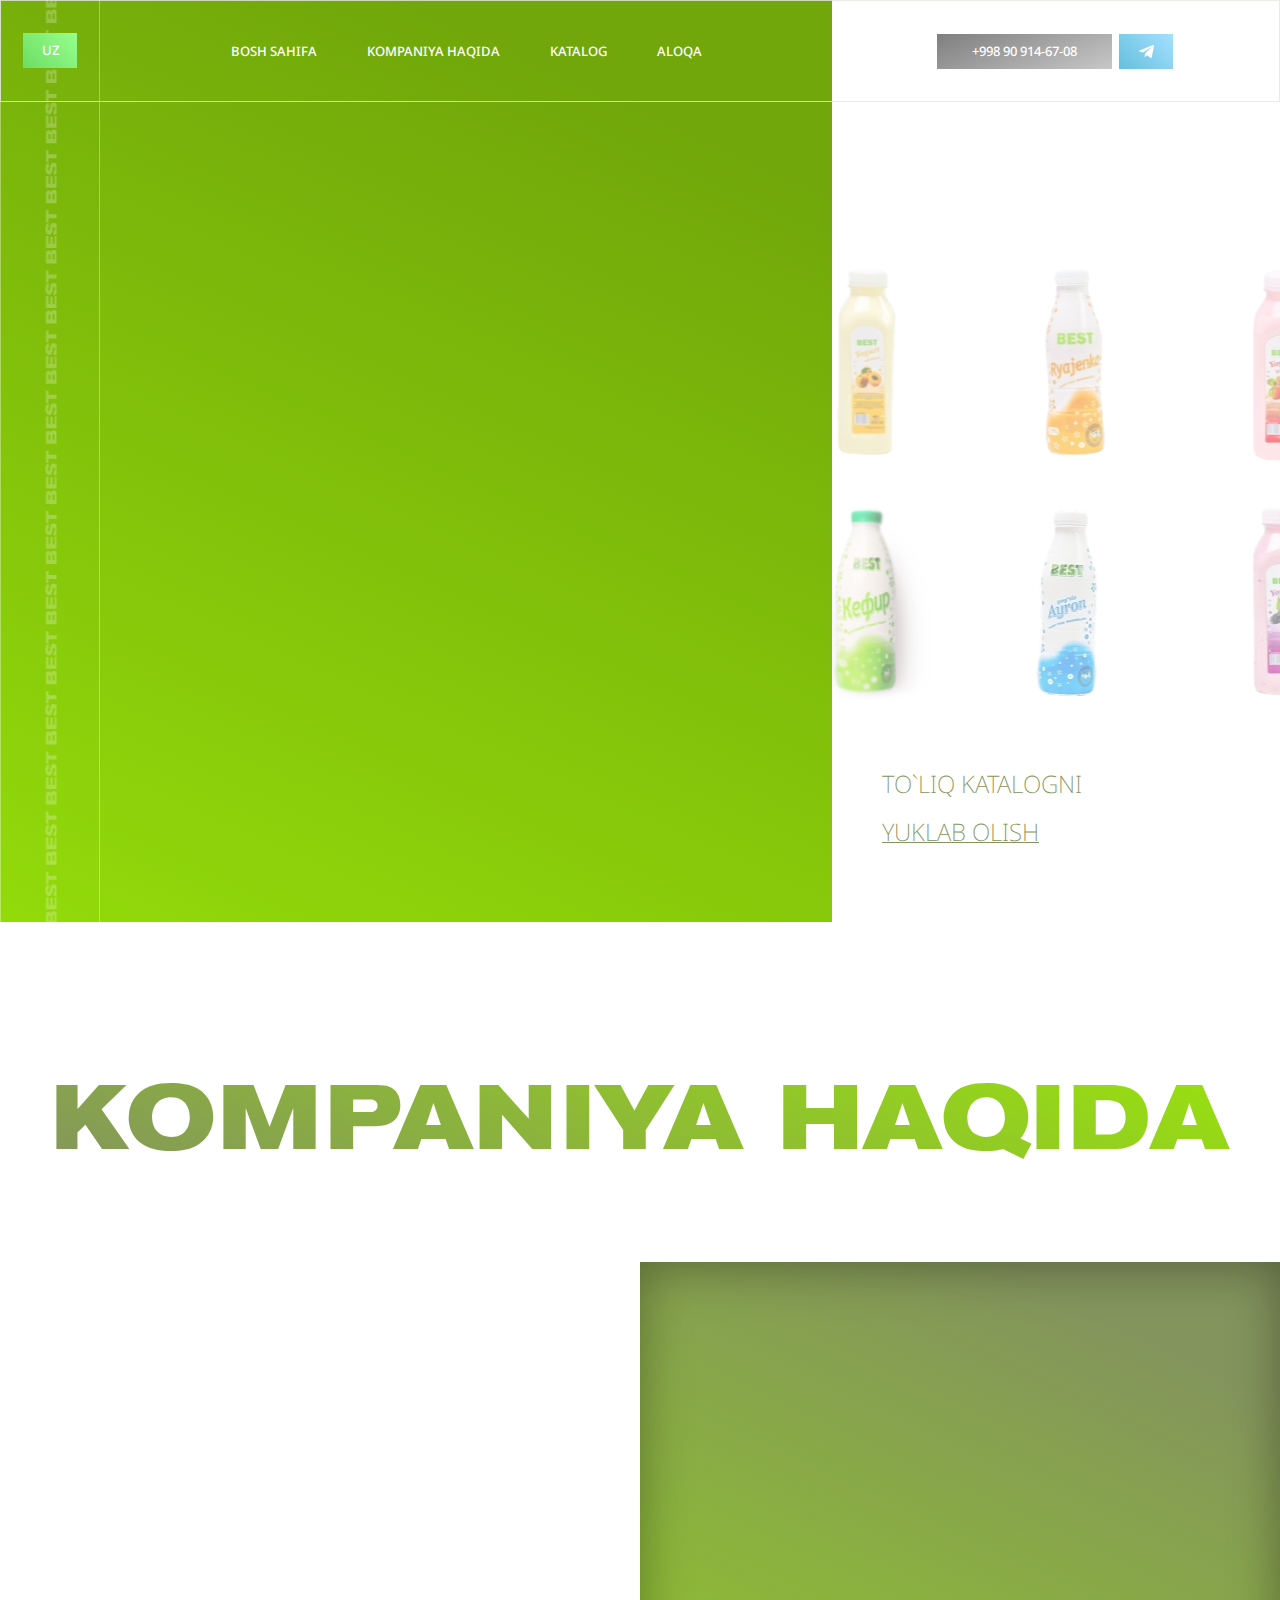
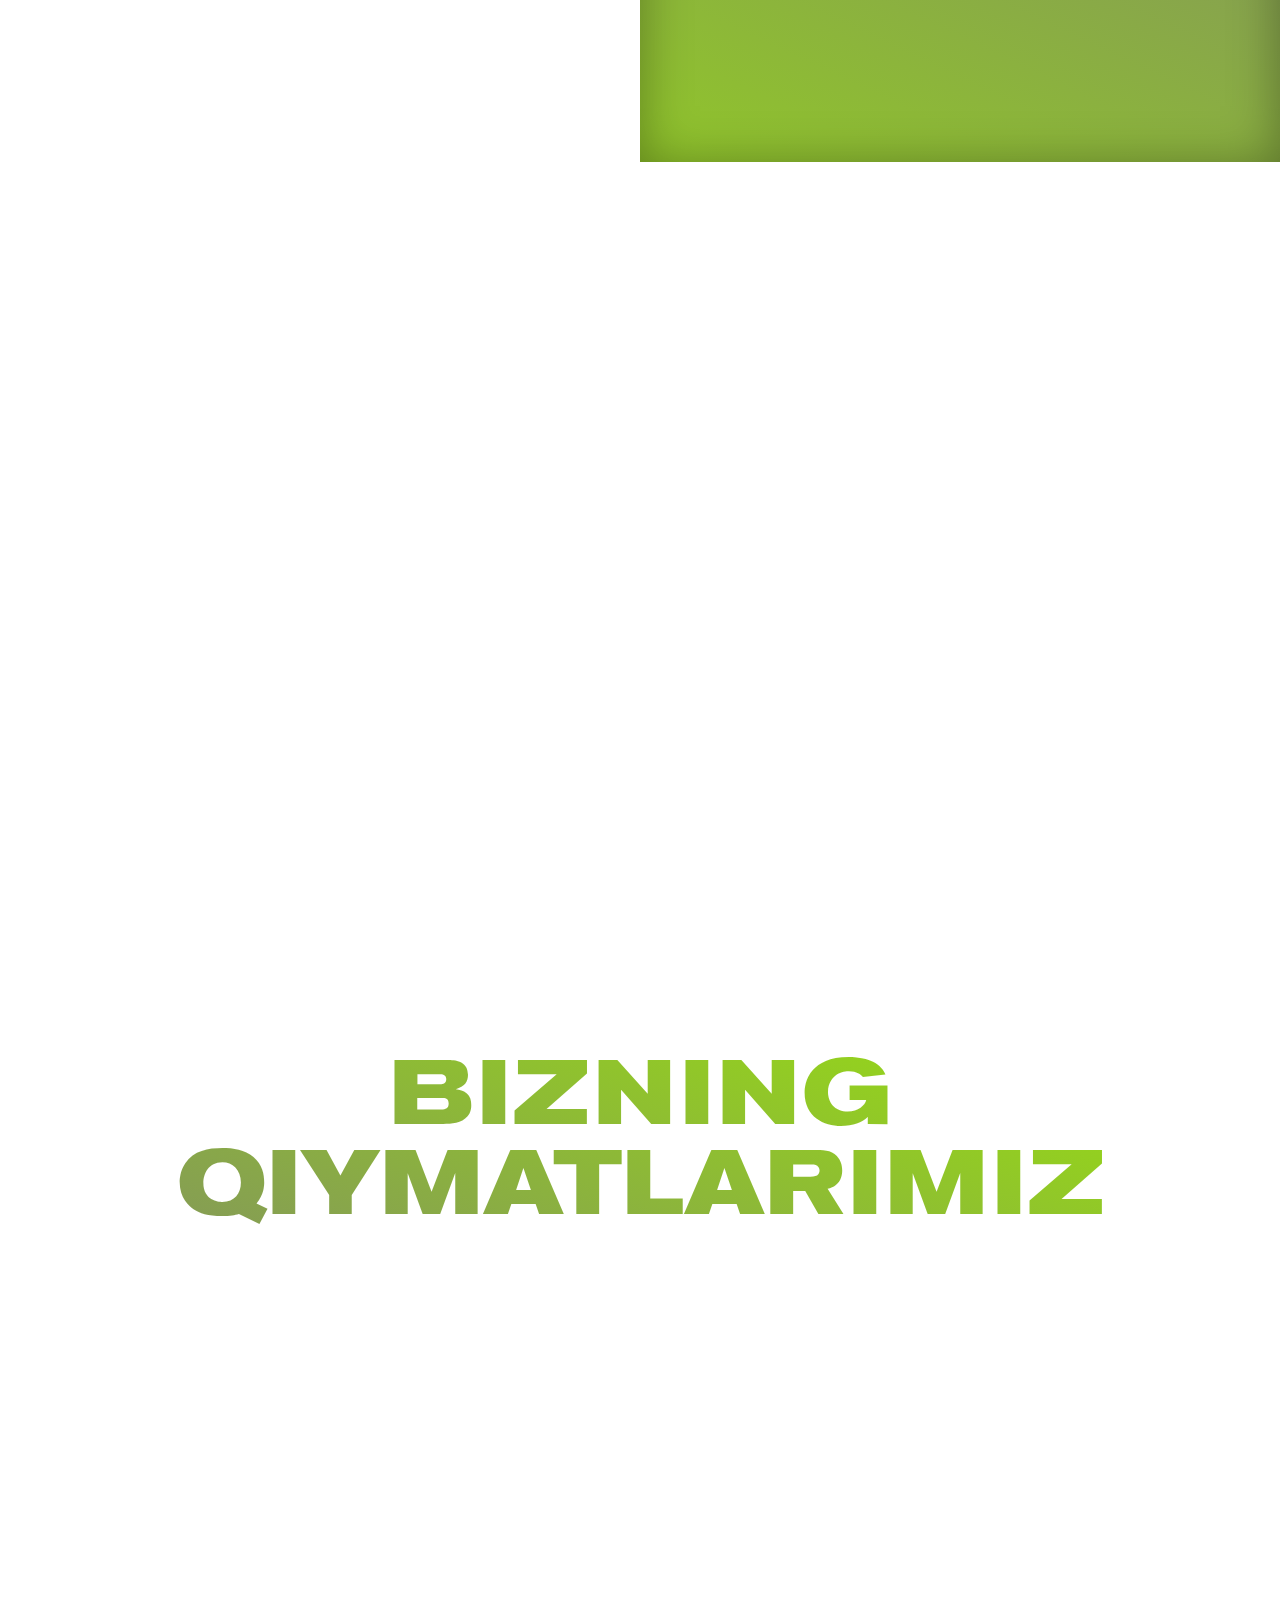
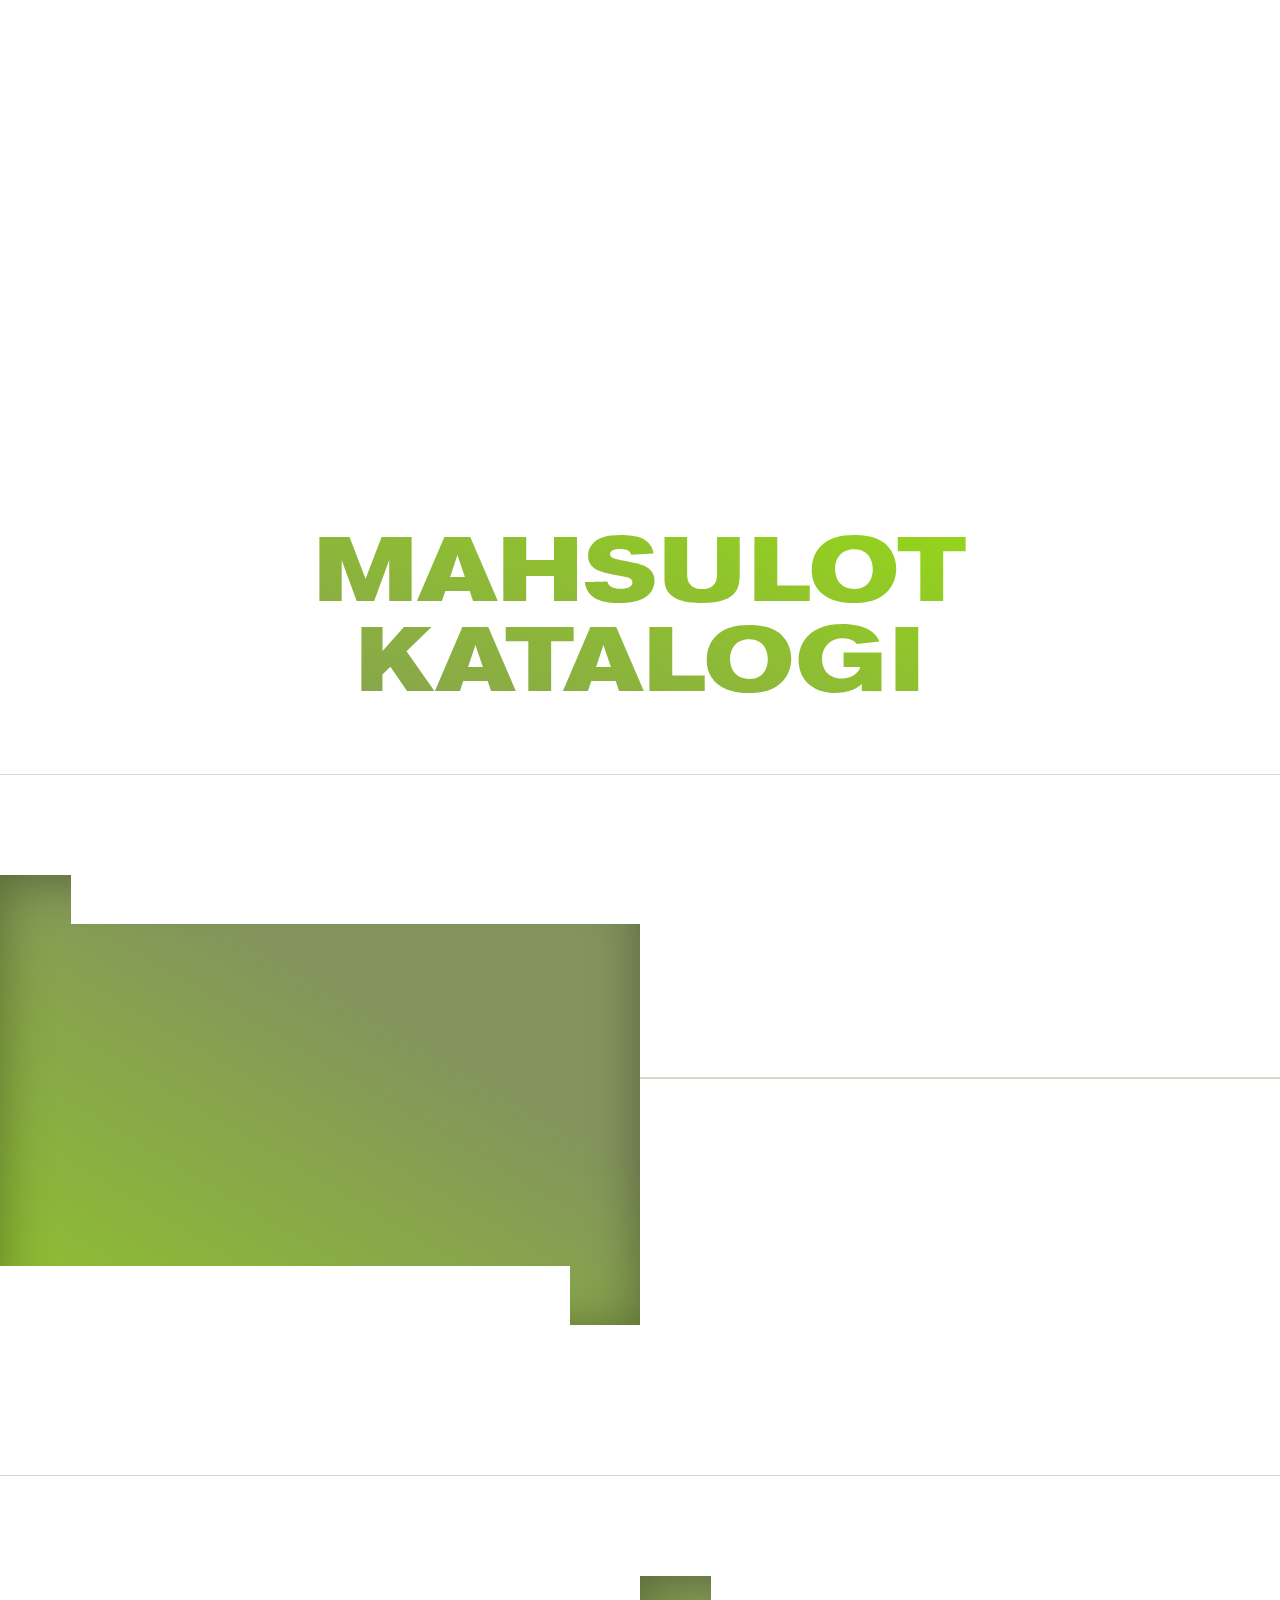
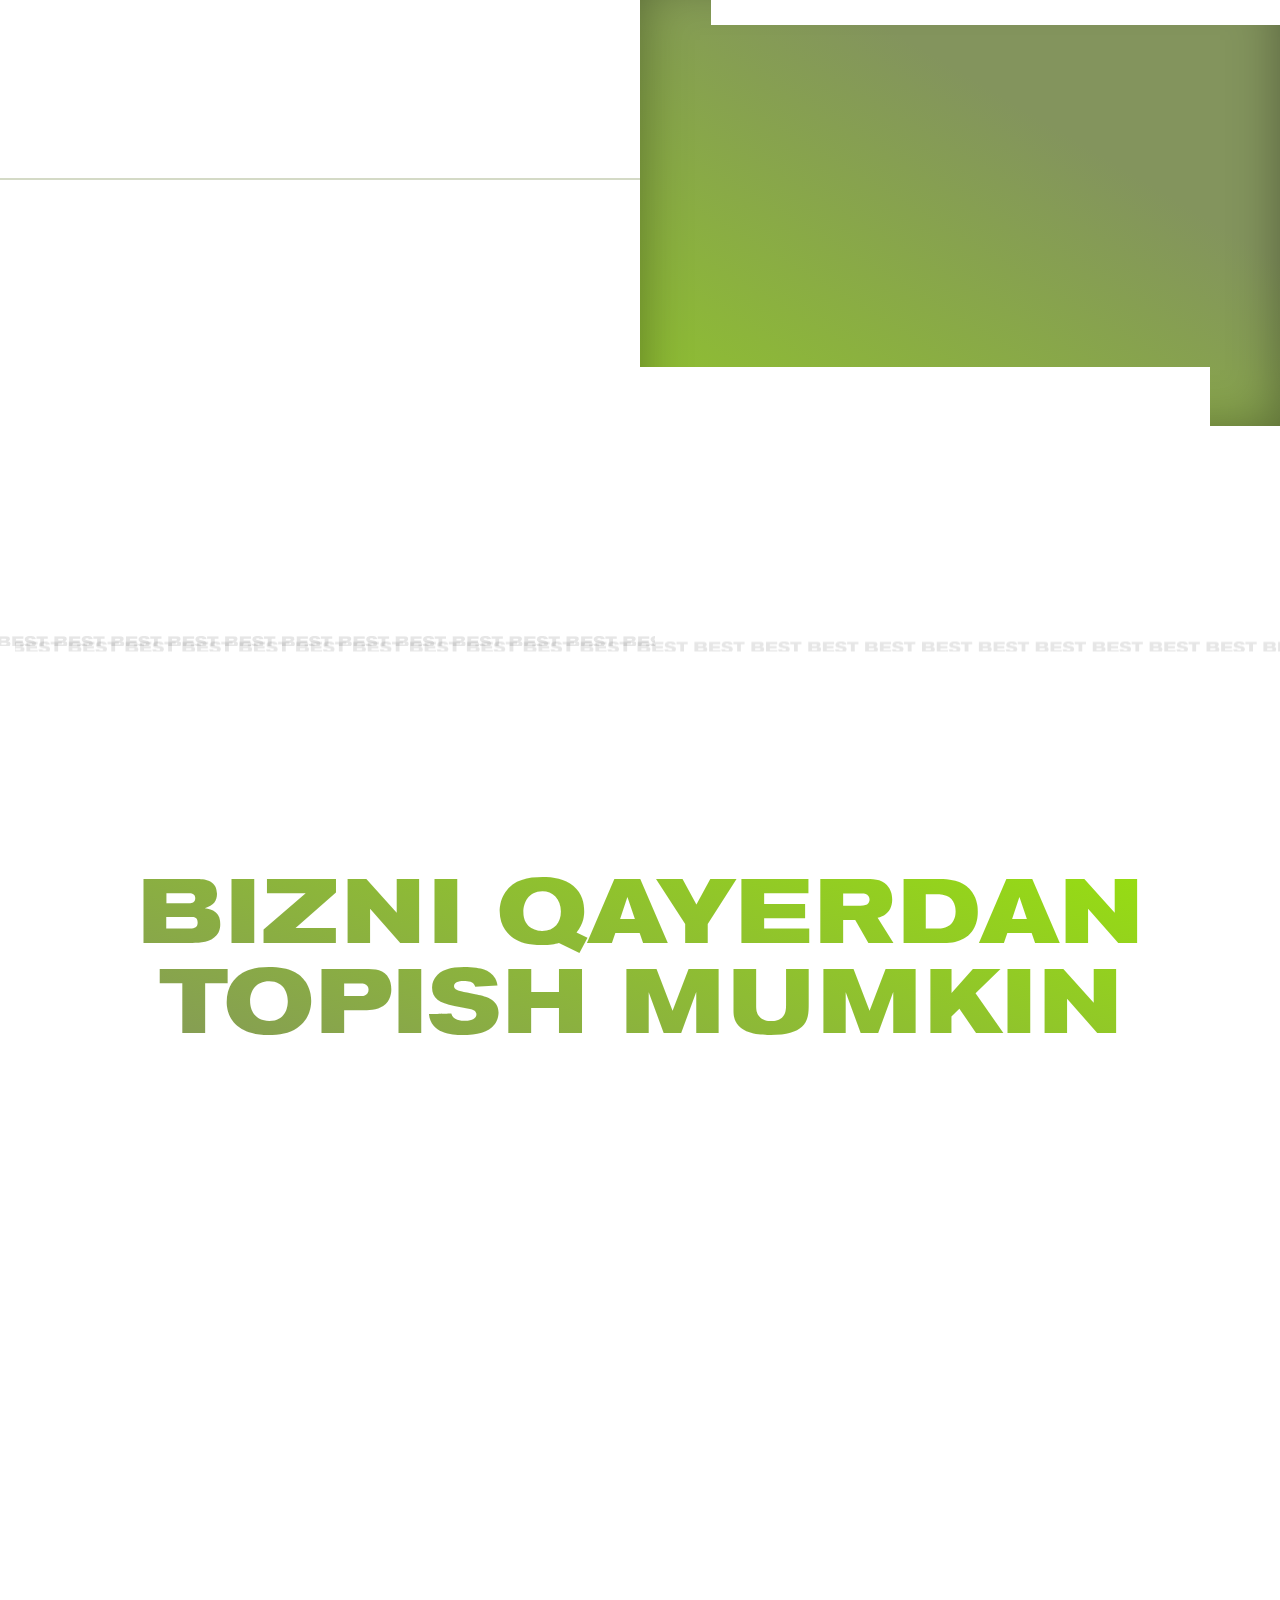
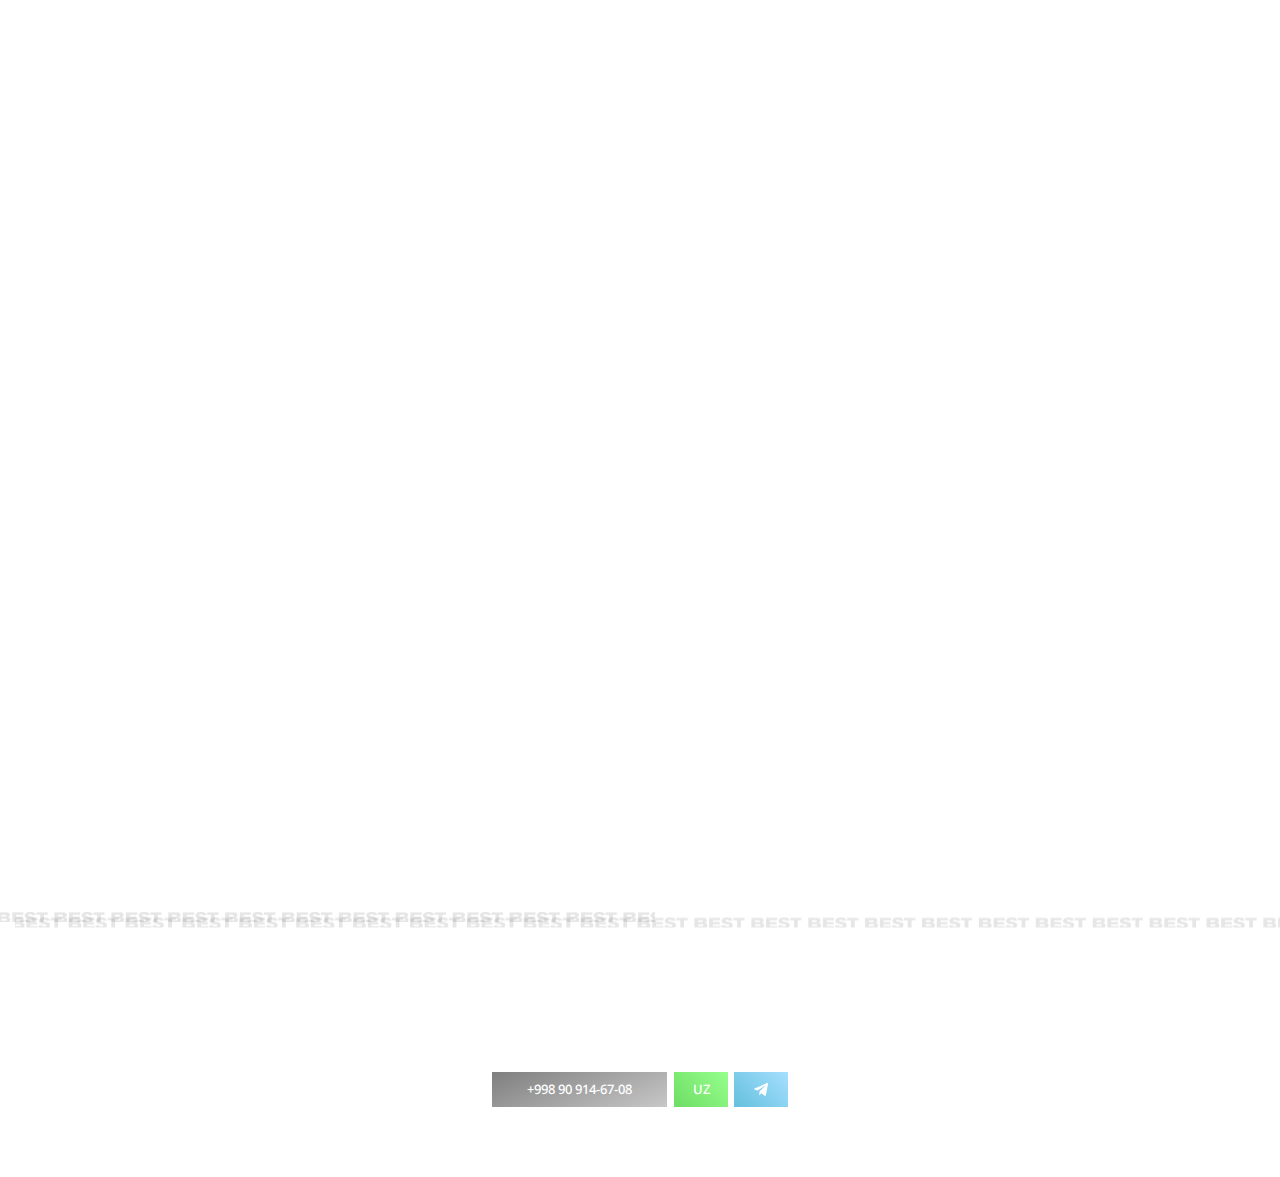
==== index-uz.html @ a8eed75e "feat: add complete project" ====
<!DOCTYPE html>
<html lang="en">

<head>
    <meta charset="UTF-8">
    <meta name="viewport" content="width=device-width, initial-scale=1.0">
    <title>Главная</title>
    <link rel="stylesheet" href="./styles/style.css">
</head>

<body>

    <main class="main">
        <div class="main-left"></div>
        <div class="main-right"></div>

        <div class="container">
            <div class="main__side">
                <div class="main__side-box">
                    <div class="main__side-img">
                    </div>
                    <div class="main__side-img second">
                    </div>
                </div>
            </div>
        </div>


        <header id="main" class="header">
            <div class="filter"></div>
            <div class="container">
                <div class="header-wrapper">
                    <div class="header__left">
                        <div class="header__logo">
                            <!-- <a href="#" class="header__logo-link">
                                <img src="./images/png/burger.png" alt="burger image">
                            </a> -->
                            <div class="header__lang">
                                <h4 class="header__lang-title">
                                    UZ
                                </h4>
                                <div class="header__lang-list">
                                    <a href="./index.html" class="header__lang-item">RU</a>
                                </div>
                            </div>
                        </div>
                        <nav class="nav desktop">
                            <ul class="nav__list">
                                <li class="nav__list-item">
                                    <a href="#main" class="nav__list-link">Bosh sahifa</a>
                                </li>
                                <li class="nav__list-item">
                                    <a href="#about" class="nav__list-link">Kompaniya haqida</a>
                                </li>
                                <li class="nav__list-item">
                                    <a href="#catalog" class="nav__list-link">Katalog</a>
                                </li>
                                <li class="nav__list-item">
                                    <a href="#contacts" class="nav__list-link">Aloqa</a>
                                </li>
                            </ul>
                        </nav>
                    </div>
                    <div class="nav__open">
                        <div class="nav__open-btn">
                            <div class="btn-elem"></div>
                        </div>
                    </div>
                    <div class="header__right">
                        <div class="nav__exit">
                            <div class="nav__exit-btn"></div>
                        </div>
                        <nav class="nav phone">
                            <ul class="nav__list">
                                <li class="nav__list-item">
                                    <a href="#main" class="nav__list-link">Bosh sahifa</a>
                                </li>
                                <li class="nav__list-item">
                                    <a href="#about" class="nav__list-link">Kompaniya haqida</a>
                                </li>
                                <li class="nav__list-item">
                                    <a href="#catalog" class="nav__list-link">Katalog</a>
                                </li>
                                <li class="nav__list-item">
                                    <a href="#contacts" class="nav__list-link">Aloqa</a>
                                </li>
                            </ul>
                        </nav>
                        <div class="header__contact">
                            <h4 class="header__contact-title">
                                SAVOLLARGA JAVOB TOPING
                            </h4>
                            <div class="header__contact-list">
                                <a href="tel:998909146708" class="header__contact-phone">
                                    +998 90 914-67-08
                                </a>
                                <div class="header__contact-box">
                                    <a href="#" class="header__social">
                                        <img src="./images/svg/tg.svg" alt="telegram icon">
                                    </a>
                                </div>
                            </div>
                        </div>

                    </div>
                </div>
            </div>
        </header>

        <div class="main-wrapper">
            <div class="main__left">
                <h3 class="main__left-subtitle">
                    <p>
                        BEST
                    </p>
                </h3>
                <h2 class="main__left-title">
                    <p>
                        КЕФИР
                    </p>
                </h2>

                <div class="main__box left">
                    <div class="main__features">
                        <div class="main__features-item">
                            <div class="main__features-inner">
                                <div class="main__time">
                                    <div class="main__time-box">
                                        <div class="main__time-text">72</div>
                                        <div class="main__time-title">
                                            hour
                                            <span>
                                                <img src="images/png/tick.png" alt="tick icon">
                                            </span>
                                        </div>
                                    </div>
                                    <div class="main__time-subtitle">
                                        Yaroqlik muddati
                                    </div>
                                </div>
                            </div>
                        </div>
                        <div class="main__features-item">
                            <div class="main__features-inner">
                                <div class="main__quality">
                                    <div class="main__quality-img">
                                        <img src="./images/png/halal.png" alt="halal image">
                                    </div>
                                    <div class="main__quality-title">
                                        Xalqaro standard
                                    </div>
                                </div>
                            </div>
                        </div>
                    </div>
                    <div class="main__box-title">
                        TABIY
                        TOG' MAHSULOTI
                    </div>
                </div>

                <div class="main__left-text">
                    Mahsulot tarkibi: pasterizatsiyalangan sut, sut kukuni, qaymoq, xamirturush. Yaroqlilik muddati 5
                    kun
                    harorat 4±2 º
                </div>
                <div class="main__left-btn btn">
                    <a href="#catalog" class="btn-inner">
                        Katalogga o'tish
                    </a>
                    <div class="btn-text">
                        Mahsulotlarimiz
                        to'liq katalogini
                        ko`ring
                    </div>
                </div>
            </div>
            <div class="main__right">
                <div class="right__btn">
                    <div class="right__btn-box">
                        <div class="right__btn-circle">
                            <img draggable="false" src="./images/png/cicrle-text.png" alt="cicrle-text">
                        </div>
                        <a href="#" class="right__btn-inner">
                            <div class="right__btn-play">
                                <img draggable="false" src="./images/png/play.png" alt="play btn">
                            </div>
                        </a>
                    </div>
                    <div class="right__btn-text">
                        Mahsulot haqida video ko`ring
                    </div>
                </div>
                <div class="main__box">
                    <div class="main__features">
                        <div class="main__features-item">
                            <div class="main__features-inner">
                                <div class="main__time">
                                    <div class="main__time-box">
                                        <div class="main__time-text">72</div>
                                        <div class="main__time-title">
                                            hour
                                            <span>
                                                <img src="images/png/tick.png" alt="tick icon">
                                            </span>
                                        </div>
                                    </div>
                                    <div class="main__time-subtitle">
                                        Yaroqlik muddati
                                    </div>
                                </div>
                            </div>
                        </div>
                        <div class="main__features-item">
                            <div class="main__features-inner">
                                <div class="main__quality">
                                    <div class="main__quality-img">
                                        <img src="./images/png/halal.png" alt="halal image">
                                    </div>
                                    <div class="main__quality-title">
                                        Xalqaro standard
                                    </div>
                                </div>
                            </div>
                        </div>
                    </div>
                    <div class="main__box-title">
                        TABIY
                        TOG' MAHSULOTI
                    </div>
                    <div class="main__center">
                        <div class="main__center-box">
                            <div class="main__center-image">
                                <img src="./images/png/center.png" alt="product image">
                            </div>
                        </div>
                    </div>
                </div>
                <div class="main__right-download">
                    TO`LIQ KATALOGNI
                    <a href="#">YUKLAB OLISH</a>
                </div>
            </div>
            <div class="main__center phone">
                <div class="main__center-box">
                    <div class="main__center-image">
                        <img src="./images/png/center.png" alt="product image">
                    </div>
                </div>
            </div>
        </div>
    </main>

    <section id="about" class="about">
        <h2 class="about-title title"> KOMPANIYA HAQIDA</h2>

        <div class="container">
            <div class="article">
                <div class="article__text">
                    <p class="article__text-title reveal-left">
                        Lorem Ipsum is simply dummy text of the printing and typesetting industry. Lorem Ipsum has been
                        the
                        industry's standard dummy text ever since the 1500s Lorem Ipsum is simply dummy text of the
                        printing
                        and
                        typesetting industry. Lorem Ipsum has been the
                    </p>
                </div>
                <div class="article__box">
                    <h3 class="article__box-text reveal-right">
                        10+ YIL
                        <span>BOZORDA</span>
                    </h3>
                </div>
            </div>
            <div class="gallery">
                <div class="gallery__box">
                    <div class="card gallery__box-img">
                        <img src="./images/product/8.jpg" alt="gallery image">
                    </div>
                    <div class="card gallery__box-img">
                        <img src="./images/product/16.jpg" alt="gallery image">
                    </div>
                    <div class="card gallery__box-img">
                        <img src="./images/product/14.jpg" alt="gallery image">
                    </div>
                </div>
                <div class="gallery__box second">

                    <div class="card gallery__box-img">
                        <img src="./images/product/4.jpg" alt="gallery image">
                    </div>
                    <div class="card gallery__box-img">
                        <img src="./images/product/17.jpg" alt="gallery image">
                    </div>
                    <div class="card gallery__box-img">
                        <img src="./images/product/6.jpg" alt="gallery image">
                    </div>
                </div>
            </div>
        </div>
    </section>

    <section id="features" class="features">
        <h2 class="features-title title">
            BIZNING
            <span>QIYMATLARIMIZ</span>
        </h2>
        <div class="container">
            <div class="features__box">
                <div class="features__box-item card reveal-bottom">
                    <div class="features__box-img">
                        <img src="./images/svg/guard.svg" alt="guard">
                    </div>
                    <div class="features__box-text">
                        Lorem Ipsum is simply dummy text of the printing and typesetting industry. Lorem Ipsum has been
                        the industry's standard dummy text ever since the 1500s
                    </div>
                </div>
                <div class="features__box-item card reveal-bottom">
                    <div class="features__box-img">
                        <img src="./images/svg/guard.svg" alt="guard">
                    </div>
                    <div class="features__box-text">
                        Lorem Ipsum is simply dummy text of the printing and typesetting industry. Lorem Ipsum has been
                        the industry's standard dummy text ever since the 1500s
                    </div>
                </div>
                <div class="features__box-item card reveal-bottom">
                    <div class="features__box-img">
                        <img src="./images/svg/guard.svg" alt="guard">
                    </div>
                    <div class="features__box-text">
                        Lorem Ipsum is simply dummy text of the printing and typesetting industry. Lorem Ipsum has been
                        the industry's standard dummy text ever since the 1500s
                    </div>
                </div>
            </div>
        </div>
    </section>

    <section id="catalog" class="catalog">
        <h2 class="catalog-title title">
            MAHSULOT
            <span>KATALOGI</span>
        </h2>
        <div class="catalog-container">
            <div class="catalog-wrapper">
                <div class="container">
                    <div class="catalog__box">
                        <div class="catalog__box-img second">
                            <div class="catalog__box-block reveal-left">
                                <img draggable="false" src="./images/png/product3.png" alt="products">
                            </div>
                        </div>
                        <div class="catalog__box-article">
                            <div class="catalog__box-inner">
                                <h3 class="catalog__box-subtitle reveal-right second">
                                    BEST
                                </h3>
                                <h2 class="catalog__box-title reveal-right second">
                                    AYRON
                                </h2>
                                <div class="catalog__box-line"></div>
                                <p class="catalog__box-text reveal-right">
                                    Mahsulot tarkibi: pasterizatsiyalangan sut, sut kukuni, qaymoq, xamirturush. Muddati
                                    4±2ºS haroratda 5 kun saqlash
                                </p>
                            </div>
                        </div>
                    </div>
                </div>
            </div>
            <div class="catalog-wrapper">
                <div class="container">
                    <div class="catalog__box second">
                        <div class="catalog__box-article">
                            <div class="catalog__box-inner">
                                <h3 class="catalog__box-subtitle reveal-left">
                                    BEST
                                </h3>
                                <h2 class="catalog__box-title reveal-left">
                                    КЕФИР
                                </h2>
                                <div class="catalog__box-line"></div>
                                <p class="catalog__box-text reveal-left">
                                    Mahsulot tarkibi: pasterizatsiyalangan sut, sut kukuni, qaymoq, xamirturush.
                                    Yaroqlilik muddati 5 kun
                                    harorat 4±2 º
                                </p>
                            </div>
                        </div>
                        <div class="catalog__box-img">
                            <div class="catalog__box-block reveal-right">
                                <img draggable="false" src="./images/png/product2.png" alt="products">
                            </div>
                        </div>
                    </div>
                </div>
            </div>
        </div>


    </section>

    <div class="contact">
        <div class="container">
            <div class="contact-btn btn reveal-bottom card">
                <a href="#" class="btn-inner">
                    ISHONCHLI ALOQA
                </a>
                <div class="btn-text">
                    Savollaringizga
                    <span> javob toping</span>
                </div>
            </div>
            <div class="contact__center">
                <div class="contact__center-img"></div>
                <div class="contact__center-img second"></div>
            </div>
        </div>
    </div>

    <section class="location" id="location">
        <h2 class="location-title title">
            BIZNI QAYERDAN
            <span>TOPISH MUMKIN</span>
        </h2>
        <div class="container">
            <div class="location__box">
                <div class="location__box-item reveal-bottom card">
                    <div class="location__box-img">
                        <img src="./images/location.jpg" alt="location">
                    </div>
                    <div class="location__box-title">
                        <span>KORZINKA</span>
                        DO`KONLAR TARMOG`I
                    </div>
                </div>
                <div class="location__box-item reveal-bottom card">
                    <div class="location__box-img">
                        <img src="./images/location.jpg" alt="location">
                    </div>
                    <div class="location__box-title">
                        <span> MAGNUM</span>
                        DO`KONLAR TARMOG`I
                    </div>
                </div>
                <div class="location__box-item reveal-bottom card">
                    <div class="location__box-img">
                        <img src="./images/location.jpg" alt="location">
                    </div>
                    <div class="location__box-title">
                        <span>B1</span>
                        DO`KONLAR TARMOG`I
                    </div>
                </div>
            </div>
        </div>
    </section>

    <div class="contact">
        <div class="container">
            <div class="contact-btn btn reveal-bottom card">
                <a href="#" class="btn-inner">
                    ISHONCHLI ALOQA
                </a>
                <div class="btn-text">
                    Savollaringizga
                    <span> javob toping</span>
                </div>
            </div>
            <div class="contact__center">
                <div class="contact__center-img"></div>
                <div class="contact__center-img second"></div>
            </div>
        </div>
    </div>


    <footer class="footer" id="footer">
        <div class="container">
            <div class="footer__contact">
                <h4 class="footer__contact-title">
                    ЗВОНИТЕ ПО ЛЮБЫМ ВОПРОСАМ
                </h4>
                <div class="footer__contact-list">
                    <a href="tel:998909146708" class="footer__contact-phone">
                        +998 90 914-67-08
                    </a>
                    <div class="footer__contact-box">
                        <div class="footer__lang">
                            <h4 class="footer__lang-title">
                                UZ
                            </h4>
                            <div class="footer__lang-list">
                                <a href="./index.html" class="header__lang-item">RU</a>
                            </div>
                        </div>
                        <a href="#" class="footer__social">
                            <img src="./images/svg/tg.svg" alt="telegram icon">
                        </a>
                    </div>
                </div>
            </div>
        </div>
    </footer>

    <script src="https://assets.codepen.io/16327/gsap-latest-beta.min.js"></script>
    <script src="https://assets.codepen.io/16327/ScrollTrigger.min.js"></script>
    <script src="./scripts/script.js"></script>
</body>

</html>
---- styles/style.css ----
:root {
  --white: #ffffff;
  --black: #000000;
  --primary: #83945d;
  --bold: #708b3a;
  --bold-gray: #aeb59f;
  --gray: #737373;
  --gradient: linear-gradient(89deg, #223a5f 1.33%, #4473ba 52.34%, #223a5f 105.51%);
}

@font-face {
  font-family: Noto;
  src: url("../fonts/NotoSans-Medium.ttf");
  font-weight: 500;
}
@font-face {
  font-family: Noto;
  src: url("../fonts/NotoSans-Light.ttf");
  font-weight: 300;
}
@font-face {
  font-family: Noto;
  src: url("../fonts/NotoSans-ExtraLight.ttf");
  font-weight: 200;
}
@font-face {
  font-family: Akzidenz;
  src: url("../fonts/akzidenzgroteskpro_boldex.otf");
  font-weight: 700;
}
* {
  margin: 0;
  padding: 0;
  box-sizing: border-box;
}

li {
  list-style: none;
}

a {
  text-decoration: none;
}

button {
  outline: none;
  border: none;
  background-color: transparent;
  cursor: pointer;
}

html {
  scroll-behavior: smooth;
  background-color: var(--white);
}

html::-webkit-scrollbar {
  width: 10px;
}

html::-webkit-scrollbar-track {
  background-color: rgb(211, 208, 208);
}

html::-webkit-scrollbar-thumb {
  background-color: var(--primary);
}

body {
  min-width: 345px;
}

body.active {
  overflow-y: hidden;
}

.container {
  max-width: 1600px;
  margin: 0 auto;
  width: 100%;
}

.filter {
  position: fixed;
  top: 0;
  left: 0;
  bottom: 0;
  right: 0;
  background-color: rgba(0, 0, 0, 0.3);
  width: 100%;
  height: 100vh;
  display: none;
  z-index: 10;
}
.filter.active {
  display: block;
}

.header {
  height: 100px;
  width: 100%;
  position: relative;
  z-index: 10;
}
.header-wrapper {
  display: flex;
  align-items: center;
  justify-content: space-between;
  border: 1px solid rgba(228, 231, 222, 0.8);
}
@media (max-width: 992px) {
  .header-wrapper {
    padding-right: 12px;
  }
}
.header__left {
  width: 50%;
  display: flex;
  align-items: center;
}
@media (max-width: 1350px) {
  .header__left {
    width: 65%;
  }
}
@media (max-width: 768px) {
  .header__left {
    padding-left: 16px;
  }
}
.header__right {
  width: 50%;
  display: flex;
  justify-content: center;
  transition: 0.4s all;
  position: relative;
  z-index: 10;
}
@media (max-width: 1350px) {
  .header__right {
    width: 35%;
  }
}
@media (max-width: 992px) {
  .header__right {
    position: fixed;
    left: 0;
    transform: translateX(-100%);
    top: 0;
    height: 100%;
    max-width: 400px;
    width: 100%;
    z-index: 11;
    flex-direction: column;
    justify-content: flex-start;
    align-items: center;
    gap: 40px;
    background: var(--white);
    border-right: 1px solid var(--primary);
  }
}
.header__right.active {
  transform: translateX(0);
}
.header__logo {
  width: 100px;
  height: 100px;
  transform: translate(-1px, -1px);
  display: flex;
  justify-content: center;
  align-items: center;
}
@media (max-width: 1200px) {
  .header__logo {
    width: 80px;
  }
}
.header__logo-link {
  display: flex;
  width: 60px;
  height: 60px;
}
@media (max-width: 1200px) {
  .header__logo-link {
    width: 50px;
    height: 50px;
  }
}
.header__logo img {
  cursor: pointer;
  width: 100%;
  height: 100%;
}
.header .nav {
  width: calc(100% - 100px);
  display: flex;
  align-items: center;
  justify-content: center;
}
.header .nav.phone {
  display: none;
}
@media (max-width: 992px) {
  .header .nav.desktop {
    display: none;
  }
  .header .nav.phone {
    display: flex;
  }
}
.header .nav__list {
  display: flex;
  align-items: center;
  justify-content: center;
  gap: 50px;
}
@media (max-width: 992px) {
  .header .nav__list {
    flex-direction: column;
    gap: 30px;
  }
}
.header .nav__list-link {
  color: var(--white);
  font-family: Noto;
  font-size: 13px;
  font-weight: 500;
  line-height: 23px;
  text-transform: uppercase;
  transition: 0.5s all;
  position: relative;
}
@media (max-width: 992px) {
  .header .nav__list-link {
    color: var(--bold);
  }
}
.header .nav__list-link::after {
  content: "";
  position: absolute;
  bottom: -2px;
  left: 0;
  width: 0;
  height: 1px;
  background-color: var(--white);
  transition: 0.2s all;
}
.header .nav__list-link:hover::after {
  width: 100%;
}
.header .nav__exit {
  width: 100%;
  height: 40px;
  justify-content: flex-end;
  align-items: center;
  margin-top: 30px;
  padding-right: 20px;
  display: none;
}
@media (max-width: 992px) {
  .header .nav__exit {
    display: flex;
  }
}
.header .nav__exit-btn {
  cursor: pointer;
  display: inline-block;
  position: relative;
  z-index: 51;
  width: 35px;
  height: 35px;
}
.header .nav__exit-btn::before, .header .nav__exit-btn::after {
  position: absolute;
  content: "";
  width: 35px;
  height: 3px;
  border-radius: 8px;
  background-color: var(--black);
}
.header .nav__exit-btn::before {
  transform: rotate(45deg);
  top: 50%;
}
.header .nav__exit-btn::after {
  transform: rotate(-45deg);
  top: 50%;
}
.header .nav__open {
  display: none;
  justify-content: center;
  align-items: center;
  width: 40px;
  height: 40px;
  cursor: pointer;
}
@media (max-width: 992px) {
  .header .nav__open {
    display: flex;
  }
}
.header .nav__open-btn {
  display: flex;
  align-items: center;
  justify-content: center;
}
.header .nav__open-btn .btn-elem {
  position: relative;
  width: 30px;
  height: 4px;
  border-radius: 10px;
  background: var(--white);
  transition: transform 0.2s linear, top 0.2s linear 0.2s;
}
.header .nav__open-btn .btn-elem::before {
  position: absolute;
  content: "";
  display: block;
  width: 30px;
  height: 4px;
  border-radius: 10px;
  top: -9px;
  background: var(--white);
  transition: transform 0.2s linear, top 0.2s linear 0.2s;
}
.header .nav__open-btn .btn-elem::after {
  position: absolute;
  content: "";
  display: block;
  width: 30px;
  height: 4px;
  border-radius: 10px;
  top: 9px;
  background: var(--white);
  transition: transform 0.2s linear, top 0.2s linear 0.2s;
}
.header__contact {
  display: flex;
  align-items: center;
  gap: 35px;
}
.header__contact-title {
  color: var(--primary);
  font-family: Noto;
  font-size: 13px;
  font-weight: 500;
  line-height: 23px;
  letter-spacing: 13.5%;
  text-transform: uppercase;
}
@media (max-width: 1350px) {
  .header__contact-title {
    display: none;
  }
}
.header__contact-list {
  display: flex;
  align-items: center;
  gap: 7px;
}
.header__contact-box {
  display: flex;
  align-items: center;
  gap: 6px;
}
.header__contact-phone {
  padding: 6px 35px;
  height: 35px;
  color: var(--white);
  font-family: Noto;
  font-size: 13px;
  font-weight: 500;
  line-height: 23px;
  letter-spacing: 13.5%;
  text-transform: uppercase;
  background: linear-gradient(156.65deg, rgba(0, 0, 0, 0.5) 0.542%, rgba(0, 0, 0, 0.13) 131.475%);
}
.header__lang {
  width: 54px;
  height: 35px;
  position: relative;
  display: flex;
  justify-content: center;
  align-items: center;
  cursor: pointer;
  background: linear-gradient(45deg, rgb(110, 221, 100), rgb(150, 255, 141) 100%);
}
.header__lang-title {
  width: 100%;
  height: 100%;
  display: flex;
  justify-content: center;
  align-items: center;
  color: var(--white);
  font-family: Noto;
  font-size: 13px;
  font-weight: 500;
  line-height: 23px;
  letter-spacing: 13.5%;
  text-align: center;
  text-transform: uppercase;
  -webkit-user-select: none;
     -moz-user-select: none;
          user-select: none;
  position: relative;
  z-index: 2;
}
.header__lang-list {
  opacity: 0;
  visibility: hidden;
  transform: translateY(-20px);
  transition: 0.3s all;
  position: absolute;
  z-index: 1;
  top: calc(100% + 5px);
  width: 100%;
  display: flex;
  align-items: center;
  flex-direction: column;
  background: linear-gradient(45deg, rgb(110, 221, 100), rgb(150, 255, 141) 100%);
}
.header__lang-list.active {
  opacity: 1;
  visibility: visible;
  transform: translateY(0);
}
.header__lang-item {
  width: 100%;
  display: flex;
  justify-content: center;
  align-items: center;
  height: 30px;
  color: var(--white);
  font-family: Noto;
  font-size: 13px;
  font-weight: 500;
  line-height: 23px;
  letter-spacing: 13.5%;
  border-bottom: 1px solid var(--primary);
}
.header__social {
  width: 54px;
  height: 35px;
  display: flex;
  justify-content: center;
  align-items: center;
  background: linear-gradient(45deg, rgb(100, 192, 221), rgb(166, 223, 255) 100%);
}
.header__social img {
  width: 15px;
  height: 13px;
  -o-object-fit: contain;
     object-fit: contain;
}

.main {
  position: relative;
  overflow: hidden;
}
.main-left {
  position: absolute;
  z-index: 1;
  left: 0;
  top: 0;
  height: 100%;
  width: 50%;
  background: linear-gradient(204.2deg, #71a70a 14.29%, #99e40b 116.08%);
}
@media (max-width: 1350px) {
  .main-left {
    width: 65%;
  }
}
@media (max-width: 992px) {
  .main-left {
    width: 100%;
  }
}
.main-right {
  position: absolute;
  z-index: 1;
  top: 0;
  right: 0;
  height: 100%;
  width: 50%;
}
@media (max-width: 1350px) {
  .main-right {
    width: 35%;
  }
}
@media (max-width: 992px) {
  .main-right {
    display: none;
  }
}
.main__side {
  width: 100%;
  max-width: 1600px;
  height: 100%;
  display: flex;
  justify-content: flex-start;
  position: absolute;
}
.main__side-box {
  height: 100%;
  width: 100px;
  border-right: 1px solid rgba(255, 255, 255, 0.35);
  border-left: 1px solid rgba(255, 255, 255, 0.35);
  position: absolute;
  z-index: 3;
}
@media (max-width: 1200px) {
  .main__side-box {
    width: 80px;
  }
}
@media (max-width: 768px) {
  .main__side-box {
    border: 0;
    width: 22px;
  }
}
.main__side-img {
  position: absolute;
  left: 50px;
  transform: translateX(-50%);
  z-index: 2;
  width: 11px;
  height: 100%;
  -webkit-user-select: none;
     -moz-user-select: none;
          user-select: none;
  background-image: url("../images/png/best.png");
  animation: go 18s linear infinite;
}
.main__side-img.second {
  transform: translateX(-50%) translateY(-100%);
  animation: go-second 18s linear infinite;
}
@media (max-width: 1200px) {
  .main__side-img {
    left: 40px;
  }
}
@media (max-width: 768px) {
  .main__side-img {
    left: 11px;
    transform: translateX(-50%) translateY(-100%);
  }
}
.main-wrapper {
  max-width: 1600px;
  position: relative;
  margin: auto;
  display: flex;
}
@media (max-width: 992px) {
  .main-wrapper {
    flex-direction: column;
  }
}
@media (max-width: 576px) {
  .main-wrapper {
    padding: 0 12px;
  }
}
.main__left {
  position: relative;
  z-index: 4;
  width: 50%;
  padding-top: 40px;
  padding-left: 100px;
  padding-bottom: 50px;
}
@media (max-width: 1350px) {
  .main__left {
    width: 65%;
  }
}
@media (max-width: 1200px) {
  .main__left {
    padding-left: 80px;
  }
}
@media (max-width: 992px) {
  .main__left {
    width: 100%;
    display: flex;
    flex-direction: column;
    align-items: center;
    z-index: 6;
  }
}
@media (max-width: 768px) {
  .main__left {
    padding-left: 0;
  }
}
.main__left-subtitle {
  font-family: Akzidenz;
  font-size: 74px;
  font-weight: 700;
  line-height: 100%;
  text-align: center;
  color: transparent;
  -webkit-text-stroke: 2px var(--white);
  text-stroke: 2px var(--white);
  position: relative;
  z-index: 6;
  height: 74px;
}
.main__left-subtitle p {
  transform: scale(0.7);
  opacity: 0;
  animation-fill-mode: forwards;
  animation-name: reveal-text;
  animation-duration: 0.9s;
  animation-delay: 0.2s;
}
@media (max-width: 768px) {
  .main__left-subtitle {
    font-size: 54px;
    height: 54px;
  }
}
@media (max-width: 450px) {
  .main__left-subtitle {
    font-size: 40px;
    height: 40px;
  }
}
.main__left-title {
  font-family: Akzidenz;
  font-size: 120px;
  font-weight: 700;
  line-height: 100%;
  text-align: center;
  position: relative;
  z-index: 6;
  height: 120px;
}
.main__left-title p {
  transform: scale(0.8);
  opacity: 0;
  animation-fill-mode: forwards;
  animation-name: reveal-text;
  animation-duration: 1s;
  animation-delay: 0.2s;
  background: linear-gradient(20.96deg, rgb(255, 255, 255), rgb(131, 148, 93));
  -webkit-background-clip: text;
  -webkit-text-fill-color: transparent;
  background-clip: text;
  text-fill-color: transparent;
}
@media (max-width: 768px) {
  .main__left-title {
    font-size: 84px;
    height: 84px;
    margin-top: 25px;
  }
}
@media (max-width: 450px) {
  .main__left-title {
    font-size: 60px;
    height: 60px;
    margin-top: 20px;
  }
}
.main__left-text {
  position: relative;
  z-index: 6;
  color: var(--white);
  font-family: Noto;
  font-size: 18px;
  font-weight: 300;
  line-height: 200%;
  text-align: center;
  max-width: 600px;
  margin: auto;
  margin-top: 260px;
  padding: 0 10px;
  transform: translateX(-300px);
  transition: all 1.3s ease;
  opacity: 0;
  animation-fill-mode: forwards;
  animation-name: reveal-left;
  animation-duration: 1s;
  animation-delay: 0.4s;
}
@media (max-width: 1350px) {
  .main__left-text {
    max-width: 500px;
  }
}
@media (max-width: 1100px) {
  .main__left-text {
    max-width: 500px;
    margin: 0;
    margin-top: 260px;
  }
}
@media (max-width: 992px) {
  .main__left-text {
    margin: auto;
    margin-top: 260px;
  }
}
@media (max-width: 768px) {
  .main__left-text {
    margin-top: 30px;
  }
}
@media (max-width: 576px) {
  .main__left-text {
    font-size: 14px;
  }
}
.main__left-btn {
  max-width: 500px;
  width: 100%;
  padding: 24px;
  position: relative;
  margin: auto;
  margin-top: 30px;
  height: 140px;
  background: url("../images/png/btn-bg.png");
  background-position: center;
  background-size: 100% 100%;
  display: flex;
  gap: 30px;
  align-items: center;
  transform: translateX(-300px);
  transition: all 1.3s ease;
  opacity: 0;
  animation-fill-mode: forwards;
  animation-name: reveal-left;
  animation-duration: 1s;
  animation-delay: 0.6s;
}
@media (max-width: 576px) {
  .main__left-btn {
    justify-content: center;
    width: auto;
    padding: 16px;
    background: var(--bold);
    border-radius: 16px;
    height: auto;
    gap: 16px;
    margin-top: 28px;
  }
}
@media (max-width: 400px) {
  .main__left-btn {
    flex-direction: column;
    width: 100%;
    padding: 12px;
    border-radius: 8px;
    padding-bottom: 18px;
  }
}
.main__left .btn-inner {
  border-radius: 20px;
  height: 100%;
  text-wrap: nowrap;
  background: linear-gradient(12.84deg, rgb(252, 211, 132) 37.153%, rgb(255, 237, 199) 64.477%, rgb(255, 246, 214) 84.809%);
  color: rgb(131, 93, 19);
  font-family: Noto;
  font-size: 15px;
  font-weight: 500;
  line-height: 23px;
  text-align: center;
  text-transform: uppercase;
  display: flex;
  align-items: center;
  justify-content: center;
  padding: 0 40px;
}
@media (max-width: 576px) {
  .main__left .btn-inner {
    height: 80px;
    border-radius: 12px;
    font-size: 12px;
  }
}
@media (max-width: 400px) {
  .main__left .btn-inner {
    width: 100%;
    height: 60px;
    border-radius: 8px;
  }
}
.main__left .btn-text {
  font-family: Noto;
  font-size: 16px;
  font-weight: 300;
  line-height: 132%;
  text-align: left;
  max-width: 150px;
  color: var(--white);
  opacity: 0.75;
}
@media (max-width: 576px) {
  .main__left .btn-text {
    font-size: 14px;
    line-height: 140%;
  }
}
@media (max-width: 400px) {
  .main__left .btn-text {
    max-width: 100%;
    width: 100%;
    text-align: center;
    padding: 0 8px;
  }
}
.main__box {
  position: absolute;
  z-index: 6;
  min-width: 200px;
  display: flex;
  align-items: center;
  height: 160px;
  margin-top: 30px;
  left: -100%;
  top: 40%;
  transform: translateY(-50%) translateX(-300px);
  transition: all 1.3s ease;
  opacity: 0;
  animation-fill-mode: forwards;
  animation-name: reveal-box;
  animation-duration: 1s;
  animation-delay: 0.2s;
}
@media (max-width: 1350px) {
  .main__box {
    left: calc(-165% - 90px);
  }
}
@media (max-width: 1100px) {
  .main__box {
    height: 130px;
    left: calc(-165% - 80px);
  }
}
@media (max-width: 1000px) {
  .main__box {
    height: 130px;
    left: calc(-165% - 75px);
  }
}
.main__box.left {
  display: none;
}
@media (max-width: 992px) {
  .main__box.left {
    display: flex;
    left: auto;
  }
}
@media (max-width: 768px) {
  .main__box.left {
    top: 0;
    position: relative;
    transform: translateY(0) translateX(-300px);
    animation-name: reveal-box-sm;
    margin-top: 45px;
    min-width: auto;
    width: 100%;
    justify-content: center;
  }
}
@media (max-width: 576px) {
  .main__box.left {
    flex-direction: column;
    height: auto;
    gap: 24px;
    margin-top: 25px;
  }
}
.main__box-title {
  background: linear-gradient(156.65deg, rgba(0, 0, 0, 0.8) -2.774%, rgba(0, 0, 0, 0.13) 136.325%);
  height: 100%;
  display: flex;
  align-items: center;
  color: var(--white);
  font-family: Noto;
  font-size: 32px;
  font-weight: 200;
  line-height: 52px;
  letter-spacing: 13.5%;
  text-align: left;
  text-transform: uppercase;
  padding: 0 40px;
  width: 390px;
}
@media (max-width: 1100px) {
  .main__box-title {
    font-size: 26px;
    max-width: 330px;
    width: 100%;
    line-height: 46px;
    padding: 0 20px 0 30px;
  }
}
@media (max-width: 768px) {
  .main__box-title {
    font-size: 24px;
    line-height: 42px;
    padding: 0 0 0 20px;
  }
}
@media (max-width: 576px) {
  .main__box-title {
    text-align: center;
    justify-content: center;
    padding: 15px;
    max-width: 400px;
    font-size: 22px;
  }
}
@media (max-width: 400px) {
  .main__box-title {
    border-radius: 6px;
  }
}
.main__features {
  padding: 16px 10px;
  display: flex;
  gap: 18px;
  align-items: center;
  height: 100%;
  background: var(--white);
}
@media (max-width: 1100px) {
  .main__features {
    padding: 10px 8px;
    gap: 10px;
  }
}
@media (max-width: 576px) {
  .main__features {
    border-radius: 10px;
    height: 127px;
  }
}
@media (max-width: 400px) {
  .main__features {
    flex-direction: column;
    width: 100%;
    border-radius: 6px;
    height: 100%;
  }
}
.main__features-item {
  height: 100%;
  border-radius: 16px;
  box-shadow: 0px 0px 0px 0px rgba(0, 0, 0, 0.04), 5.64px 9.68px 25.8px 0px rgba(0, 0, 0, 0.04), 24.19px 39.51px 45.96px 0px rgba(0, 0, 0, 0.03), 53.22px 89.5px 62.09px 0px rgba(0, 0, 0, 0.02), 95.15px 158.84px 74.18px 0px rgba(0, 0, 0, 0.01), 149.17px 247.54px 80.63px 0px rgba(0, 0, 0, 0);
  background: var(--white);
  padding: 8px 9px;
}
@media (max-width: 400px) {
  .main__features-item {
    width: 100%;
    display: flex;
    justify-content: center;
  }
}
.main__features-inner {
  height: 100%;
  width: 160px;
  border-radius: 16px;
  box-shadow: 0px 0px 0px 0px rgba(0, 0, 0, 0.04), 5.64px 9.68px 25.8px 0px rgba(0, 0, 0, 0.04), 24.19px 39.51px 45.96px 0px rgba(0, 0, 0, 0.03), 53.22px 89.5px 62.09px 0px rgba(0, 0, 0, 0.02), 95.15px 158.84px 74.18px 0px rgba(0, 0, 0, 0.01), 149.17px 247.54px 80.63px 0px rgba(0, 0, 0, 0);
  background: var(--white);
}
@media (max-width: 1100px) {
  .main__features-inner {
    width: 130px;
  }
}
@media (max-width: 576px) {
  .main__features-inner {
    padding: 6px 0;
  }
}
@media (max-width: 400px) {
  .main__features-inner {
    width: 100%;
    padding: 12px 0;
  }
}
.main__time {
  display: flex;
  flex-direction: column;
  align-items: center;
}
@media (max-width: 400px) {
  .main__time {
    gap: 12px;
  }
}
.main__time-text {
  background: linear-gradient(241.63deg, rgb(115, 115, 115), rgb(55, 55, 55));
  -webkit-background-clip: text;
  -webkit-text-fill-color: transparent;
  background-clip: text;
  text-fill-color: transparent;
  font-family: Noto;
  font-size: 57px;
  font-weight: 200;
  line-height: 79px;
}
@media (max-width: 1100px) {
  .main__time-text {
    font-size: 54px;
    line-height: 66px;
  }
}
@media (max-width: 400px) {
  .main__time-text {
    font-size: 44px;
    line-height: 50px;
  }
}
.main__time-title {
  color: var(--gray);
  font-family: Noto;
  font-size: 16px;
  font-weight: 200;
  line-height: 22px;
  position: relative;
}
.main__time-title span {
  position: absolute;
  width: 9px;
  height: 9px;
  right: 0;
  top: 0;
  transform: translate(8px, -10px);
}
.main__time-title span img {
  width: 100%;
  height: 100%;
}
@media (max-width: 400px) {
  .main__time-title span {
    width: 8px;
    height: 8px;
  }
}
@media (max-width: 400px) {
  .main__time-title {
    font-size: 14px;
    line-height: 20px;
  }
}
.main__time-box {
  display: flex;
  align-items: center;
  gap: 6px;
}
.main__time-subtitle {
  color: var(--gray);
  font-family: Noto;
  font-size: 9.68px;
  font-weight: 200;
  line-height: 13px;
  text-align: center;
}
@media (max-width: 400px) {
  .main__time-subtitle {
    color: var(--black);
  }
}
.main__quality {
  display: flex;
  flex-direction: column;
  align-items: center;
  justify-content: center;
  height: 100%;
  gap: 14px;
}
@media (max-width: 1100px) {
  .main__quality {
    gap: 8px;
  }
}
@media (max-width: 576px) {
  .main__quality {
    justify-content: flex-end;
    gap: 12px;
  }
}
.main__quality-img {
  width: 50px;
  height: 50px;
}
@media (max-width: 1100px) {
  .main__quality-img {
    width: 46px;
    height: 46px;
  }
}
@media (max-width: 400px) {
  .main__quality-img {
    width: 50px;
    height: 50px;
  }
}
.main__quality-img img {
  width: 100%;
  height: 100%;
  -o-object-fit: contain;
     object-fit: contain;
}
.main__quality-title {
  color: var(--gray);
  font-family: Noto;
  font-size: 9.68px;
  font-weight: 200;
  line-height: 13px;
  letter-spacing: 0%;
  text-align: center;
}
.main__center {
  position: absolute;
  z-index: 5;
  left: 360px;
  width: 100%;
  padding-top: 90px;
  display: flex;
  justify-content: flex-end;
  align-items: center;
}
.main__center.phone {
  display: none;
}
@media (max-width: 992px) {
  .main__center.phone {
    display: flex;
    justify-content: center;
    left: 0;
    transform: translateY(30px);
    transform: translateX(200px);
    transition: all 1.3s ease;
    opacity: 0;
    animation-fill-mode: forwards;
    animation-name: reveal-right;
    animation-duration: 1.4s;
  }
}
.main__center-image {
  transform: translateY(-60px);
  width: 550px;
  height: 550px;
}
.main__center-image img {
  width: 100%;
  height: 100%;
  -o-object-fit: contain;
     object-fit: contain;
  position: relative;
  z-index: 3;
  -webkit-user-select: none;
     -moz-user-select: none;
          user-select: none;
}
.main__right {
  width: 50%;
  position: relative;
  z-index: 5;
  padding-top: 30px;
  padding-left: 100px;
  background-image: url("../images/png/right-bg2.png");
  background-position: center 120px;
  background-repeat: no-repeat;
}
@media (max-width: 1350px) {
  .main__right {
    width: 35%;
    padding-left: 50px;
  }
}
@media (max-width: 1100px) {
  .main__right {
    padding-left: 30px;
  }
}
@media (max-width: 992px) {
  .main__right {
    width: 100%;
    display: flex;
    justify-content: space-between;
    align-items: center;
    padding: 25px 12px;
    background: var(--white);
  }
  .main__right .main__box {
    display: none;
  }
}
@media (max-width: 576px) {
  .main__right {
    flex-direction: column;
    gap: 35px;
    align-items: flex-end;
  }
}
.main__right-download {
  font-family: Noto;
  font-size: 32px;
  font-weight: 200;
  line-height: 52px;
  text-align: left;
  text-transform: uppercase;
  max-width: 380px;
  color: var(--primary);
  margin-top: 450px;
}
.main__right-download a {
  color: inherit;
  -webkit-text-decoration: underline 1px;
          text-decoration: underline 1px;
}
@media (max-width: 1350px) {
  .main__right-download {
    font-size: 24px;
    line-height: 48px;
    max-width: 280px;
  }
}
@media (max-width: 992px) {
  .main__right-download {
    margin-top: 0;
  }
}
@media (max-width: 768px) {
  .main__right-download {
    font-size: 26px;
    line-height: 44px;
    max-width: 270px;
  }
}
@media (max-width: 576px) {
  .main__right-download {
    font-size: 20px;
    line-height: 36px;
    max-width: 210px;
  }
}

.right__btn {
  display: flex;
  align-items: center;
  gap: 20px;
  position: relative;
  z-index: 7;
  transform: translateY(-300px);
  opacity: 0;
  animation-fill-mode: forwards;
  animation-duration: 1s;
  animation-delay: 0.2s;
}
@media (min-width: 993px) {
  .right__btn {
    animation-name: reveal-top;
  }
}
@media (max-width: 992px) {
  .right__btn {
    opacity: 1;
    transform: translateY(0);
    gap: 12px;
  }
}
@media (max-width: 576px) {
  .right__btn {
    width: 100%;
    justify-content: flex-start;
  }
}
.right__btn-box {
  width: 180px;
  height: 180px;
  position: relative;
  display: flex;
  justify-content: center;
  align-items: center;
  z-index: 6;
}
@media (max-width: 1100px) {
  .right__btn-box {
    width: 160px;
    height: 160px;
  }
}
@media (max-width: 992px) {
  .right__btn-box {
    width: 100px;
    height: 100px;
  }
}
.right__btn-circle {
  width: 100%;
  height: 100%;
  border-radius: 50%;
  position: absolute;
  left: 0;
  top: 0;
  animation: rotate 18s linear infinite;
}
.right__btn-circle img {
  -webkit-user-select: none;
     -moz-user-select: none;
          user-select: none;
  width: 100%;
  height: 100%;
}
.right__btn-inner {
  position: absolute;
  left: 50%;
  top: 50%;
  transform: translate(-50%, -50%);
  transition: 0.35s all;
  display: flex;
  justify-content: center;
  align-items: center;
  min-width: 90px;
  width: 90px;
  height: 90px;
  background: linear-gradient(12.84deg, rgb(252, 211, 132) 42.666%, rgb(255, 237, 199) 90.307%, rgb(255, 246, 214) 125.758%);
  border-radius: 50%;
}
@media (min-width: 1025px) {
  .right__btn-inner:hover {
    transform: translate(-50%, -50%) rotate(120deg);
  }
}
@media (max-width: 1100px) {
  .right__btn-inner {
    min-width: 75px;
    width: 75px;
    height: 75px;
  }
}
@media (max-width: 992px) {
  .right__btn-inner {
    min-width: 65px;
    width: 65px;
    height: 65px;
  }
}
.right__btn-play {
  display: flex;
  justify-content: center;
  align-items: center;
  width: 14px;
  height: 14px;
}
.right__btn-play img {
  -webkit-user-select: none;
     -moz-user-select: none;
          user-select: none;
  width: 100%;
  height: 100%;
  -o-object-fit: contain;
     object-fit: contain;
  transform: translateX(2px);
}
.right__btn-text {
  color: rgb(141, 141, 141);
  font-family: Noto;
  font-size: 13px;
  font-weight: 300;
  line-height: 18px;
  text-align: left;
  max-width: 120px;
}

@keyframes reveal-right {
  100% {
    opacity: 0.3;
    transform: translateX(50px);
  }
}
@media (max-width: 768px) {
  @keyframes reveal-right {
    100% {
      opacity: 0.3;
      transform: translateX(0);
    }
  }
}
@keyframes rotate {
  from {
    transform: rotate(0deg);
  }
  to {
    transform: rotate(360deg);
  }
}
@keyframes go {
  from {
    transform: translateX(-50%) translateY(0);
  }
  to {
    transform: translateX(-50%) translateY(100%);
  }
}
@keyframes go-second {
  from {
    transform: translateX(-50%) translateY(-100%);
  }
  to {
    transform: translateX(-50%) translateY(0);
  }
}
@keyframes go-bottom {
  from {
    transform: translateX(0) translateY(-50%);
  }
  to {
    transform: translateX(100%) translateY(-50%);
  }
}
@keyframes go-bottom-second {
  from {
    transform: translateX(-100%) translateY(-50%);
  }
  to {
    transform: translateX(0%) translateY(-50%);
  }
}
@keyframes wave {
  0%, 100% {
    transform: translateX(90px) translateY(110px);
  }
  50% {
    transform: translateX(100px) translateY(130px) rotate(10deg);
  }
}
@keyframes reveal-box {
  100% {
    opacity: 1;
    transform: translateY(-50%) translateX(0);
  }
}
@keyframes reveal-box-sm {
  100% {
    opacity: 1;
    transform: translateY(0) translateX(0);
  }
}
@keyframes reveal-left {
  100% {
    opacity: 1;
    transform: translateX(0);
  }
}
@keyframes reveal-top {
  100% {
    opacity: 1;
    transform: translateY(0);
  }
}
@keyframes reveal-text {
  100% {
    opacity: 1;
    transform: scale(1);
  }
}
.reveal-left {
  transform: translate3d(-150px, 0, 0);
  opacity: 0;
  visibility: hidden;
  transition-duration: 0.4s;
  transition-delay: 0.1s;
}
.reveal-left.reveal-after {
  opacity: 1;
  visibility: visible;
  transform: translate3d(0, 0, 0);
}

.reveal-right {
  transform: translate3d(150px, 0, 0);
  opacity: 0;
  visibility: hidden;
  transition-duration: 0.4s;
  transition-delay: 0.1s;
}
.reveal-right.reveal-after {
  opacity: 1;
  visibility: visible;
  transform: translate3d(0, 0, 0);
}

.reveal-bottom {
  opacity: 0;
  visibility: hidden;
  transition: 0.2s all;
  transform: translate3d(0, 50px, 0);
}
.reveal-bottom.reveal-after {
  opacity: 1;
  visibility: visible;
  transform: translate3d(0, 0, 0);
}

.title {
  background: linear-gradient(20.96deg, rgb(131, 148, 93), rgb(153, 228, 11));
  -webkit-background-clip: text;
  -webkit-text-fill-color: transparent;
  background-clip: text;
  text-fill-color: transparent;
  font-family: Akzidenz;
  font-size: 90px;
  font-weight: 700;
  line-height: 100%;
  text-align: center;
  padding: 0 8px;
  margin-bottom: 70px;
}
.title span {
  display: block;
}
@media (max-width: 1100px) {
  .title {
    font-size: 68px;
    margin-bottom: 60px;
  }
}
@media (max-width: 768px) {
  .title {
    font-size: 46px;
    margin-bottom: 40px;
  }
}
@media (max-width: 576px) {
  .title {
    font-size: 34px;
  }
}
@media (max-width: 400px) {
  .title {
    font-size: 28px;
  }
}

.about {
  margin-top: 100px;
  padding-top: 50px;
  overflow: hidden;
}
@media (max-width: 1200px) {
  .about {
    margin-top: 75px;
  }
}
@media (max-width: 768px) {
  .about {
    margin-top: 50px;
  }
}
.about .article {
  margin-top: 100px;
  display: flex;
  justify-content: center;
  align-items: center;
}
@media (max-width: 1100px) {
  .about .article {
    margin-top: 60px;
  }
}
@media (max-width: 992px) {
  .about .article {
    flex-direction: column-reverse;
    gap: 25px;
  }
}
.about .article__text {
  padding-right: 60px;
  width: 50%;
  display: flex;
  justify-content: flex-start;
  padding-left: 20px;
  transform: translateY(-20px);
}
@media (max-width: 1100px) {
  .about .article__text {
    padding-right: 35px;
  }
}
@media (max-width: 992px) {
  .about .article__text {
    width: 100%;
    justify-content: center;
    background: var(--white);
    position: relative;
    z-index: 2;
    padding-right: 0;
    transform: translateY(0);
  }
}
.about .article__text-title {
  color: var(--black);
  font-family: Noto;
  font-size: 24px;
  font-weight: 300;
  line-height: 250%;
  text-align: left;
  max-width: 700px;
}
@media (max-width: 1100px) {
  .about .article__text-title {
    line-height: 230%;
    font-size: 22px;
  }
}
@media (max-width: 992px) {
  .about .article__text-title {
    max-width: 800px;
  }
}
@media (max-width: 768px) {
  .about .article__text-title {
    font-size: 20px;
    line-height: 220%;
  }
}
@media (max-width: 576px) {
  .about .article__text-title {
    font-size: 18px;
    line-height: 210%;
  }
}
.about .article__box {
  position: relative;
  width: 50%;
  height: 500px;
  display: flex;
  align-items: center;
  justify-content: center;
  box-shadow: inset 0px 4px 50px 0px rgba(0, 0, 0, 0.35);
  background: linear-gradient(205.24deg, #83945d 16.02%, #99e40b 153.32%);
}
@media (max-width: 992px) {
  .about .article__box {
    width: 100%;
    height: 400px;
  }
}
.about .article__box-text {
  color: var(--white);
  font-family: Akzidenz;
  font-size: 72px;
  font-weight: 700;
  line-height: 85%;
  text-align: center;
  text-shadow: -86px 35px 75px rgba(0, 0, 0, 0.5);
  align-items: center;
  flex-direction: column;
  display: flex;
  line-height: 100%;
  justify-content: center;
  height: 300px;
}
.about .article__box-text span {
  display: block;
}
@media (max-width: 1100px) {
  .about .article__box-text {
    font-size: 60px;
    line-height: 100%;
  }
}
@media (max-width: 768px) {
  .about .article__box-text {
    font-size: 48px;
    line-height: 110%;
  }
}
@media (max-width: 576px) {
  .about .article__box-text {
    font-size: 40px;
    line-height: 120%;
  }
}
.about .article__box-leaves {
  -webkit-user-select: none;
     -moz-user-select: none;
          user-select: none;
  width: 100%;
  height: 100%;
  position: absolute;
  right: 0;
  top: 0;
  z-index: 2;
}
.about .article__box-leaves img {
  width: 100%;
  height: 100%;
  -o-object-fit: contain;
     object-fit: contain;
  transform: translate(-110px, 25px) scale(1.4);
}
.about .gallery {
  margin-top: 70px;
  position: relative;
  display: flex;
  flex-direction: column;
  gap: 5px;
  align-items: center;
  position: relative;
  z-index: 4;
}
@media (max-width: 1200px) {
  .about .gallery {
    margin-top: 50px;
  }
}
@media (max-width: 992px) {
  .about .gallery {
    margin-top: 35px;
  }
}
.about .gallery__box {
  width: 100%;
  display: flex;
  gap: 5px;
  flex-wrap: wrap;
  justify-content: flex-start;
}
.about .gallery__box.second {
  justify-content: flex-end;
}
@media (max-width: 850px) {
  .about .gallery__box {
    justify-content: space-around;
  }
  .about .gallery__box.second {
    justify-content: space-around;
  }
}
.about .gallery__box-img {
  width: calc(25% - 3.75px);
  height: 330px;
  opacity: 0;
  visibility: 0;
  transition: 0.2s all;
  transform: translate3d(0, 50px, 0);
}
@media (max-width: 1200px) {
  .about .gallery__box-img {
    height: 300px;
  }
}
@media (max-width: 1100px) {
  .about .gallery__box-img {
    height: 280px;
  }
}
@media (max-width: 992px) {
  .about .gallery__box-img {
    height: 250px;
  }
}
@media (max-width: 850px) {
  .about .gallery__box-img {
    width: calc(33.3333333333% - 3.75px);
  }
}
@media (max-width: 768px) {
  .about .gallery__box-img {
    height: 220px;
  }
}
@media (max-width: 576px) {
  .about .gallery__box-img {
    width: calc(50% - 5px);
  }
}
@media (max-width: 450px) {
  .about .gallery__box-img {
    width: 100%;
    max-width: 330px;
    height: 300px;
  }
}
.about .gallery__box-img img {
  width: 100%;
  height: 100%;
  -o-object-fit: cover;
     object-fit: cover;
  -webkit-user-select: none;
     -moz-user-select: none;
          user-select: none;
}
.about .gallery__box-img.reveal-after {
  opacity: 1;
  visibility: visible;
  transform: translate3d(0, 0, 0);
}
.about .gallery__box-product {
  transform: scale(1.7) translateY(-35px);
}
@media (max-width: 1200px) {
  .about .gallery__box-product {
    transform: scale(1.7) translateY(-25px);
  }
}
@media (max-width: 850px) {
  .about .gallery__box-product {
    transform: scale(1.7) translateY(-15px);
  }
}

.features {
  margin-top: 150px;
}
.features .container {
  max-width: 1760px;
  padding: 0 15px;
}
.features__box {
  margin-top: 110px;
  display: flex;
  justify-content: space-around;
  align-items: flex-start;
  flex-wrap: wrap;
  gap: 30px;
  row-gap: 65px;
}
@media (max-width: 1350px) {
  .features__box {
    gap: 25px;
    row-gap: 65px;
  }
}
@media (max-width: 992px) {
  .features__box {
    margin-top: 80px;
  }
}
@media (max-width: 576px) {
  .features__box {
    margin-top: 60px;
  }
}
.features__box-item {
  width: calc(33.3333333333% - 20px);
  display: flex;
  flex-direction: column;
  align-items: center;
}
@media (max-width: 1350px) {
  .features__box-item {
    width: calc(50% - 12.5px);
  }
}
@media (max-width: 768px) {
  .features__box-item {
    width: 100%;
  }
}
.features__box-img {
  width: 85px;
  height: 95px;
}
.features__box-img img {
  -o-object-fit: contain;
     object-fit: contain;
  width: 100%;
  height: 100%;
}
@media (max-width: 992px) {
  .features__box-img {
    width: 68px;
    height: 75px;
  }
}
@media (max-width: 576px) {
  .features__box-img {
    width: 55px;
    height: 60px;
  }
}
.features__box-text {
  margin-top: 55px;
  font-family: Noto;
  font-size: 24px;
  font-weight: 300;
  line-height: 60px;
  text-align: center;
}
@media (max-width: 1350px) {
  .features__box-text {
    line-height: 52px;
    max-width: 570px;
  }
}
@media (max-width: 992px) {
  .features__box-text {
    font-size: 20px;
    line-height: 44px;
    margin-top: 35px;
  }
}
@media (max-width: 576px) {
  .features__box-text {
    margin-top: 25px;
    font-size: 14px;
    line-height: 34px;
    max-width: 480px;
  }
}

.catalog {
  margin-top: 110px;
  margin-bottom: 50px;
  overflow: hidden;
}
.catalog-container {
  display: flex;
  flex-direction: column;
  gap: 100px;
}
@media (max-width: 1300px) {
  .catalog-container {
    gap: 50px;
  }
}
@media (max-width: 576px) {
  .catalog-container {
    gap: 0;
  }
}
.catalog-wrapper {
  border-top: 1px solid rgba(130, 148, 93, 0.35);
  padding: 100px 0;
}
@media (max-width: 992px) {
  .catalog-wrapper {
    padding: 100px 0 50px;
  }
}
@media (max-width: 576px) {
  .catalog-wrapper {
    padding: 70px 0 30px;
  }
}
.catalog__box {
  display: flex;
  align-items: flex-start;
}
@media (max-width: 992px) {
  .catalog__box {
    flex-direction: column;
    align-items: center;
    gap: 30px;
  }
  .catalog__box.second {
    flex-direction: column-reverse;
  }
}
.catalog__box-img {
  box-shadow: inset 0px 4px 50px 0px rgba(0, 0, 0, 0.35);
  background: linear-gradient(210.75deg, rgb(131, 148, 93) 34.37%, rgb(153, 228, 11) 148.321%);
  height: 500px;
  width: 50%;
  position: relative;
}
@media (max-width: 1300px) {
  .catalog__box-img {
    height: 450px;
  }
}
@media (max-width: 992px) {
  .catalog__box-img {
    width: 100%;
  }
}
.catalog__box-img::after {
  position: absolute;
  content: "";
  height: 50px;
  width: calc(100% - 70px);
  top: -1px;
  right: -1px;
  background-color: var(--white);
}
@media (max-width: 576px) {
  .catalog__box-img::after {
    height: 30px;
    width: calc(100% - 35px);
  }
}
.catalog__box-img::before {
  position: absolute;
  content: "";
  height: 60px;
  width: calc(100% - 70px);
  bottom: -1px;
  left: 0;
  background-color: var(--white);
}
@media (max-width: 576px) {
  .catalog__box-img::before {
    height: 35px;
    width: calc(100% - 35px);
  }
}
.catalog__box-img img {
  -webkit-user-select: none;
     -moz-user-select: none;
          user-select: none;
  width: 100%;
  height: 100%;
  -o-object-fit: contain;
     object-fit: contain;
  transform: scale(1.5) translate(0, -20px);
}
@media (max-width: 1200px) {
  .catalog__box-img img {
    transform: scale(1.2) translate(0, -10px);
  }
}
@media (max-width: 1200px) and (max-width: 480px) {
  .catalog__box-img img {
    transform: scale(1.9) translate(0, -10px);
  }
}
.catalog__box-block {
  width: 100%;
  height: 100%;
  display: flex;
  justify-content: center;
  align-items: center;
  position: relative;
  z-index: 2;
}
.catalog__box-article {
  width: 50%;
  display: flex;
  justify-content: center;
}
@media (max-width: 992px) {
  .catalog__box-article {
    width: 100%;
  }
}
.catalog__box-inner {
  width: 100%;
  max-width: 665px;
}
@media (max-width: 992px) {
  .catalog__box-inner {
    max-width: 800px;
  }
}
.catalog__box-subtitle {
  font-family: Akzidenz;
  font-size: 90px;
  font-weight: 700;
  line-height: 100%;
  text-align: center;
  color: transparent;
  -webkit-text-stroke: 2px #83945d;
  text-stroke: 2px rgba(131, 148, 93, 0);
}
@media (max-width: 1300px) {
  .catalog__box-subtitle {
    font-size: 72px;
  }
}
@media (max-width: 576px) {
  .catalog__box-subtitle {
    font-size: 54px;
  }
}
@media (max-width: 450px) {
  .catalog__box-subtitle {
    font-size: 44px;
  }
}
.catalog__box-title {
  background: linear-gradient(23.3deg, rgba(131, 148, 93, 0), rgb(131, 148, 93));
  -webkit-background-clip: text;
  -webkit-text-fill-color: transparent;
  background-clip: text;
  text-fill-color: transparent;
  font-family: Akzidenz;
  font-size: 132px;
  font-weight: 700;
  line-height: 100%;
  text-align: center;
}
@media (max-width: 1300px) {
  .catalog__box-title {
    font-size: 100px;
  }
}
@media (max-width: 576px) {
  .catalog__box-title {
    font-size: 72px;
    line-height: 120%;
  }
}
@media (max-width: 450px) {
  .catalog__box-title {
    font-size: 64px;
  }
}
.catalog__box-line {
  margin: 40px 0;
  height: 2px;
  width: 100%;
  background-color: var(--primary);
  opacity: 0.35;
}
@media (max-width: 1300px) {
  .catalog__box-line {
    margin: 30px 0;
  }
}
@media (max-width: 576px) {
  .catalog__box-line {
    margin: 20px 0;
  }
}
.catalog__box-text {
  color: var(--black);
  font-family: Noto;
  font-size: 24px;
  font-weight: 300;
  line-height: 220%;
  text-align: left;
  padding: 0 20px;
}
@media (max-width: 1300px) {
  .catalog__box-text {
    font-size: 22px;
    line-height: 210%;
  }
}
@media (max-width: 992px) {
  .catalog__box-text {
    text-align: center;
  }
}
@media (max-width: 576px) {
  .catalog__box-text {
    font-size: 18px;
    line-height: 210%;
    text-align: left;
  }
}
@media (max-width: 450px) {
  .catalog__box-text {
    font-size: 16px;
    line-height: 190%;
  }
}

.contact {
  margin-top: 30px;
  padding-bottom: 50px;
  position: relative;
  overflow-x: hidden;
}
.contact .container {
  padding: 0 15px;
}
.contact-btn {
  max-width: 500px;
  width: 100%;
  padding: 24px;
  z-index: 3;
  position: relative;
  margin: auto;
  height: 140px;
  background: url("../images/png/btn-bg-2.png");
  background-position: center;
  background-size: 100% 100%;
  display: flex;
  gap: 45px;
  align-items: center;
}
@media (max-width: 576px) {
  .contact-btn {
    justify-content: center;
    width: auto;
    padding: 16px;
    background: var(--bold-gray);
    border-radius: 16px;
    height: auto;
    gap: 16px;
    max-width: 340px;
  }
}
@media (max-width: 400px) {
  .contact-btn {
    flex-direction: column;
    width: 100%;
    padding: 12px;
    border-radius: 8px;
    padding-bottom: 18px;
  }
}
.contact .btn-inner {
  border-radius: 20px;
  height: 100%;
  text-wrap: nowrap;
  background: linear-gradient(12.84deg, rgb(252, 211, 132) 37.153%, rgb(255, 237, 199) 64.477%, rgb(255, 246, 214) 84.809%);
  color: #835d13;
  font-family: Noto;
  font-size: 15px;
  font-weight: 500;
  line-height: 23px;
  text-align: center;
  text-transform: uppercase;
  display: flex;
  align-items: center;
  justify-content: center;
  padding: 0 40px;
}
@media (max-width: 576px) {
  .contact .btn-inner {
    height: 80px;
    border-radius: 12px;
    font-size: 12px;
  }
}
@media (max-width: 400px) {
  .contact .btn-inner {
    width: 100%;
    height: 60px;
    border-radius: 8px;
  }
}
.contact .btn-text {
  font-family: Noto;
  font-size: 16px;
  font-weight: 300;
  line-height: 132%;
  text-align: left;
  max-width: 160px;
  color: var(--white);
  opacity: 0.75;
}
@media (max-width: 576px) {
  .contact .btn-text {
    font-size: 14px;
    line-height: 140%;
  }
}
@media (max-width: 400px) {
  .contact .btn-text {
    max-width: 100%;
    width: 100%;
    text-align: center;
    padding: 0 8px;
  }
}
.contact .btn-text span {
  display: block;
}
@media (max-width: 576px) {
  .contact .btn-text span {
    display: inline;
  }
}
.contact__center-img {
  position: absolute;
  top: 70px;
  transform: translateY(-50%);
  z-index: 2;
  width: 100%;
  height: 11px;
  -webkit-user-select: none;
     -moz-user-select: none;
          user-select: none;
  background-image: url("../images/png/best-horizontal.png");
  animation: go-bottom 18s linear infinite;
}
.contact__center-img.second {
  transform: translateX(-50%) translateY(-100%);
  animation: go-bottom-second 18s linear infinite;
}
@media (max-width: 576px) {
  .contact__center-img {
    top: 56px;
  }
}

.location {
  margin-top: 100px;
  margin-bottom: 60px;
}
@media (max-width: 576px) {
  .location {
    margin-top: 50px;
  }
}
.location__box {
  width: 100%;
  padding: 0 12px;
  display: flex;
  align-items: flex-start;
  justify-content: space-around;
  gap: 25px;
  row-gap: 65px;
  flex-wrap: wrap;
}
@media (max-width: 1366px) {
  .location__box {
    max-width: 1200px;
    margin: auto;
  }
}
@media (max-width: 576px) {
  .location__box {
    max-width: 420px;
    row-gap: 35px;
  }
}
.location__box-item {
  width: calc(33.3333333333% - 16.6666666667px);
}
@media (max-width: 1366px) {
  .location__box-item {
    width: calc(50% - 12.5px);
  }
}
@media (max-width: 576px) {
  .location__box-item {
    width: 100%;
  }
}
.location__box-img {
  width: 100%;
  height: 500px;
}
@media (max-width: 992px) {
  .location__box-img {
    height: 390px;
  }
}
@media (max-width: 768px) {
  .location__box-img {
    height: 320px;
  }
}
@media (max-width: 576px) {
  .location__box-img {
    height: 400px;
  }
}
.location__box-img img {
  width: 100%;
  height: 100%;
  -o-object-fit: cover;
     object-fit: cover;
}
.location__box-title {
  margin-top: 30px;
  font-family: Akzidenz-Grotesk Pro;
  font-size: 36px;
  font-weight: 700;
  line-height: 105%;
  background: linear-gradient(88.67deg, #83945d 15.99%, #99e40b 138.01%);
  -webkit-background-clip: text;
  -webkit-text-fill-color: transparent;
  background-clip: text;
  text-fill-color: transparent;
  font-family: Akzidenz;
  text-align: center;
  padding: 0 8px;
}
.location__box-title span {
  display: block;
}
@media (max-width: 768px) {
  .location__box-title {
    font-size: 24px;
  }
}

.footer {
  display: flex;
  justify-content: center;
  margin-top: 30px;
  padding-bottom: 70px;
}
.footer__contact {
  display: flex;
  align-items: center;
  justify-content: center;
  gap: 35px;
}
.footer__contact-title {
  color: var(--primary);
  font-family: Noto;
  font-size: 13px;
  font-weight: 500;
  line-height: 23px;
  letter-spacing: 13.5%;
  text-transform: uppercase;
}
@media (max-width: 1350px) {
  .footer__contact-title {
    display: none;
  }
}
.footer__contact-list {
  display: flex;
  align-items: center;
  gap: 7px;
}
.footer__contact-box {
  display: flex;
  align-items: center;
  gap: 6px;
}
.footer__contact-phone {
  padding: 6px 35px;
  height: 35px;
  color: var(--white);
  font-family: Noto;
  font-size: 13px;
  font-weight: 500;
  line-height: 23px;
  letter-spacing: 13.5%;
  text-transform: uppercase;
  background: linear-gradient(156.65deg, rgba(0, 0, 0, 0.5) 0.542%, rgba(0, 0, 0, 0.13) 131.475%);
}
.footer__lang {
  width: 54px;
  height: 35px;
  position: relative;
  display: flex;
  justify-content: center;
  align-items: center;
  cursor: pointer;
  background: linear-gradient(45deg, rgb(110, 221, 100), rgb(150, 255, 141) 100%);
}
.footer__lang-title {
  width: 100%;
  height: 100%;
  display: flex;
  justify-content: center;
  align-items: center;
  color: var(--white);
  font-family: Noto;
  font-size: 13px;
  font-weight: 500;
  line-height: 23px;
  letter-spacing: 13.5%;
  text-align: center;
  text-transform: uppercase;
  -webkit-user-select: none;
     -moz-user-select: none;
          user-select: none;
  position: relative;
  z-index: 2;
}
.footer__lang-list {
  opacity: 0;
  visibility: hidden;
  transform: translateY(20px);
  transition: 0.3s all;
  position: absolute;
  z-index: 1;
  bottom: calc(100% + 5px);
  width: 100%;
  display: flex;
  align-items: center;
  flex-direction: column;
  background: linear-gradient(45deg, rgb(110, 221, 100), rgb(150, 255, 141) 100%);
}
.footer__lang-list.active {
  opacity: 1;
  visibility: visible;
  transform: translateY(0);
}
.footer__lang-item {
  width: 100%;
  display: flex;
  justify-content: center;
  align-items: center;
  height: 30px;
  color: var(--white);
  font-family: Noto;
  font-size: 13px;
  font-weight: 500;
  line-height: 23px;
  letter-spacing: 13.5%;
  border-top: 1px solid var(--primary);
}
.footer__social {
  width: 54px;
  height: 35px;
  display: flex;
  justify-content: center;
  align-items: center;
  background: linear-gradient(45deg, rgb(100, 192, 221), rgb(166, 223, 255) 100%);
}
.footer__social img {
  width: 15px;
  height: 13px;
  -o-object-fit: contain;
     object-fit: contain;
}/*# sourceMappingURL=style.css.map */
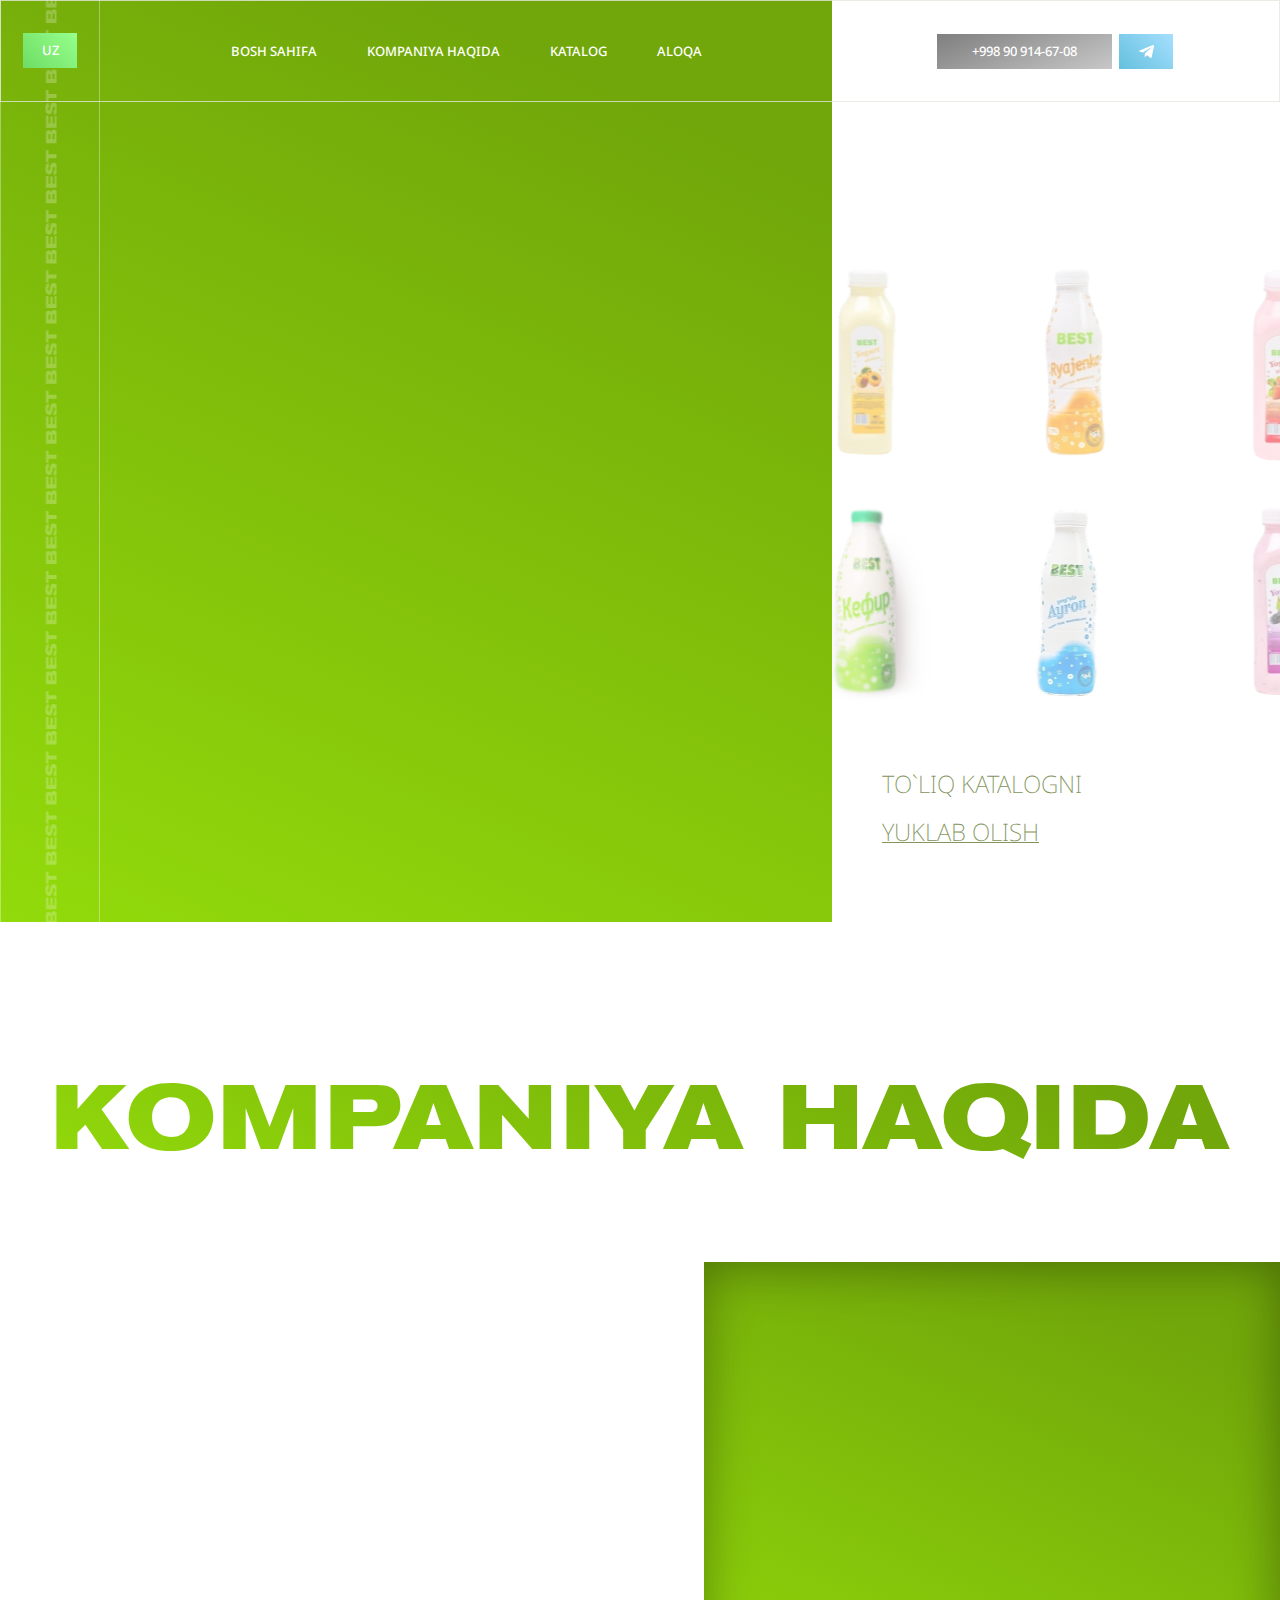
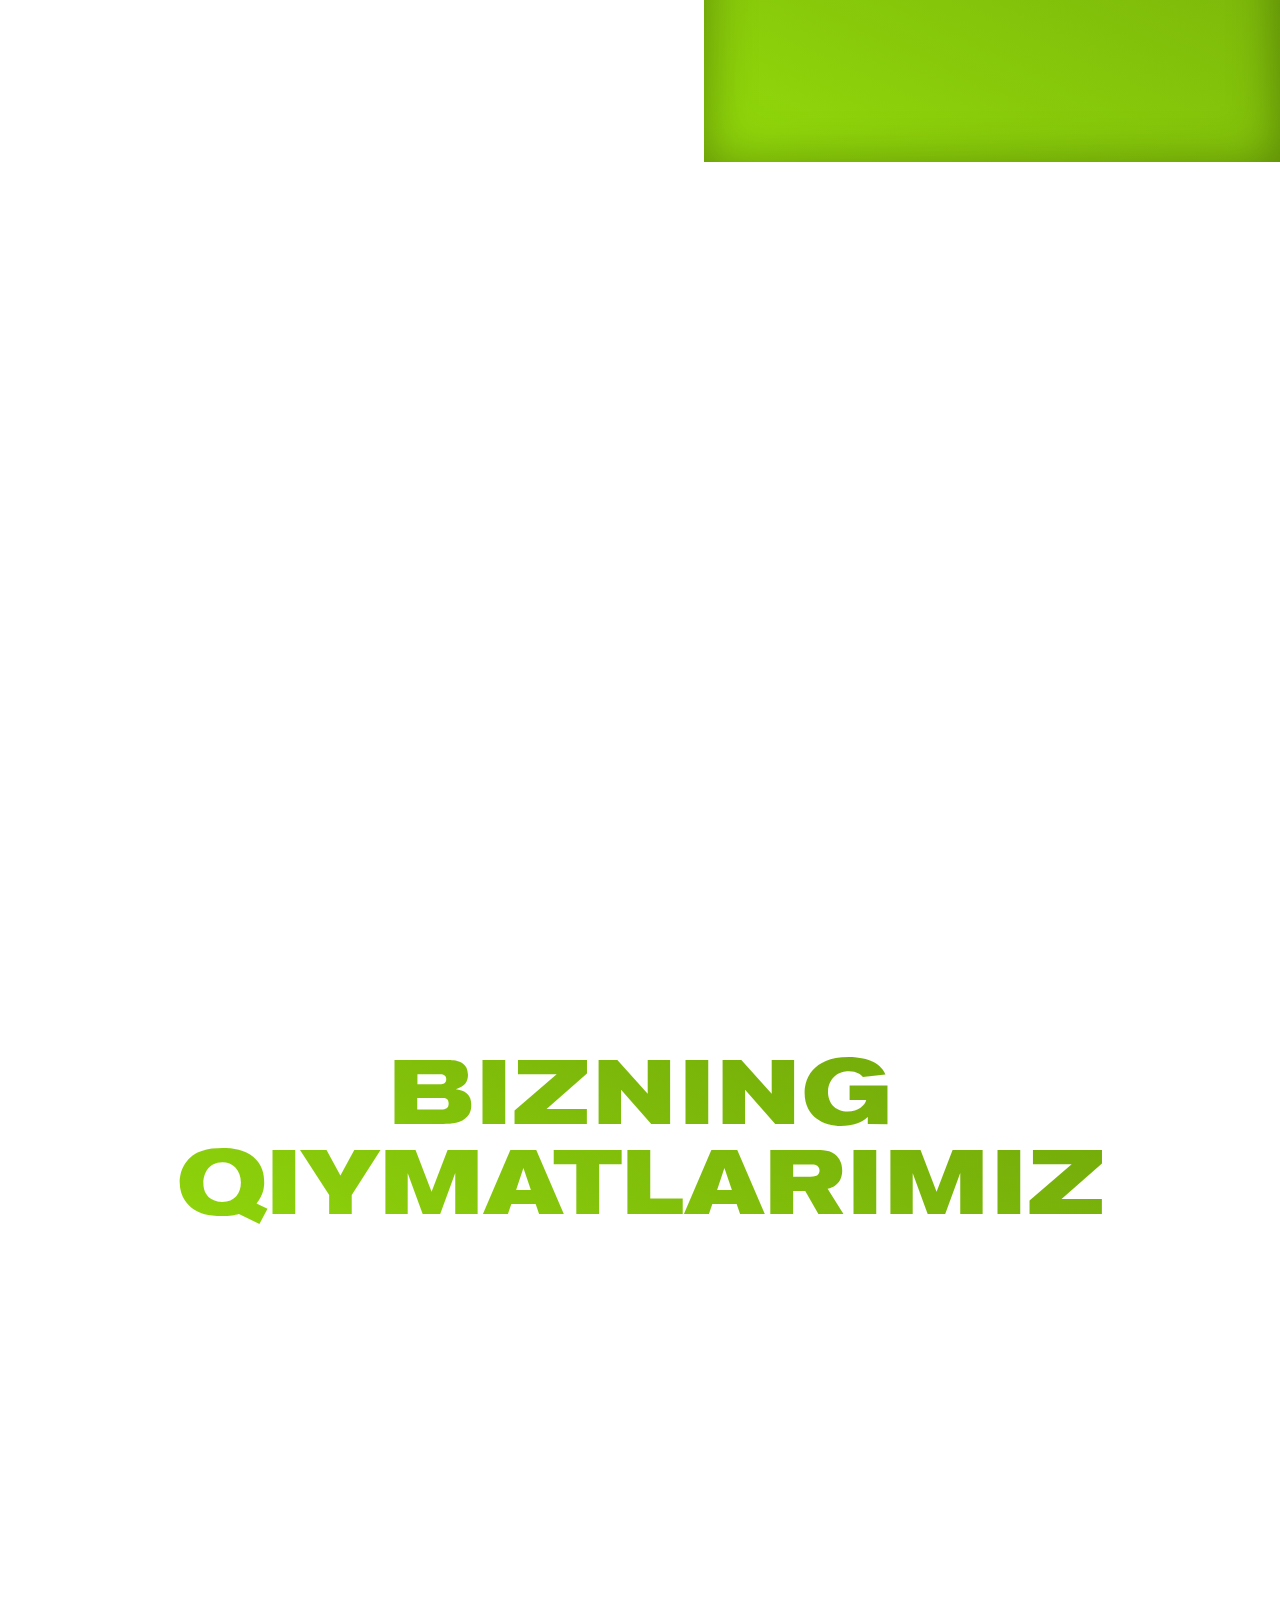
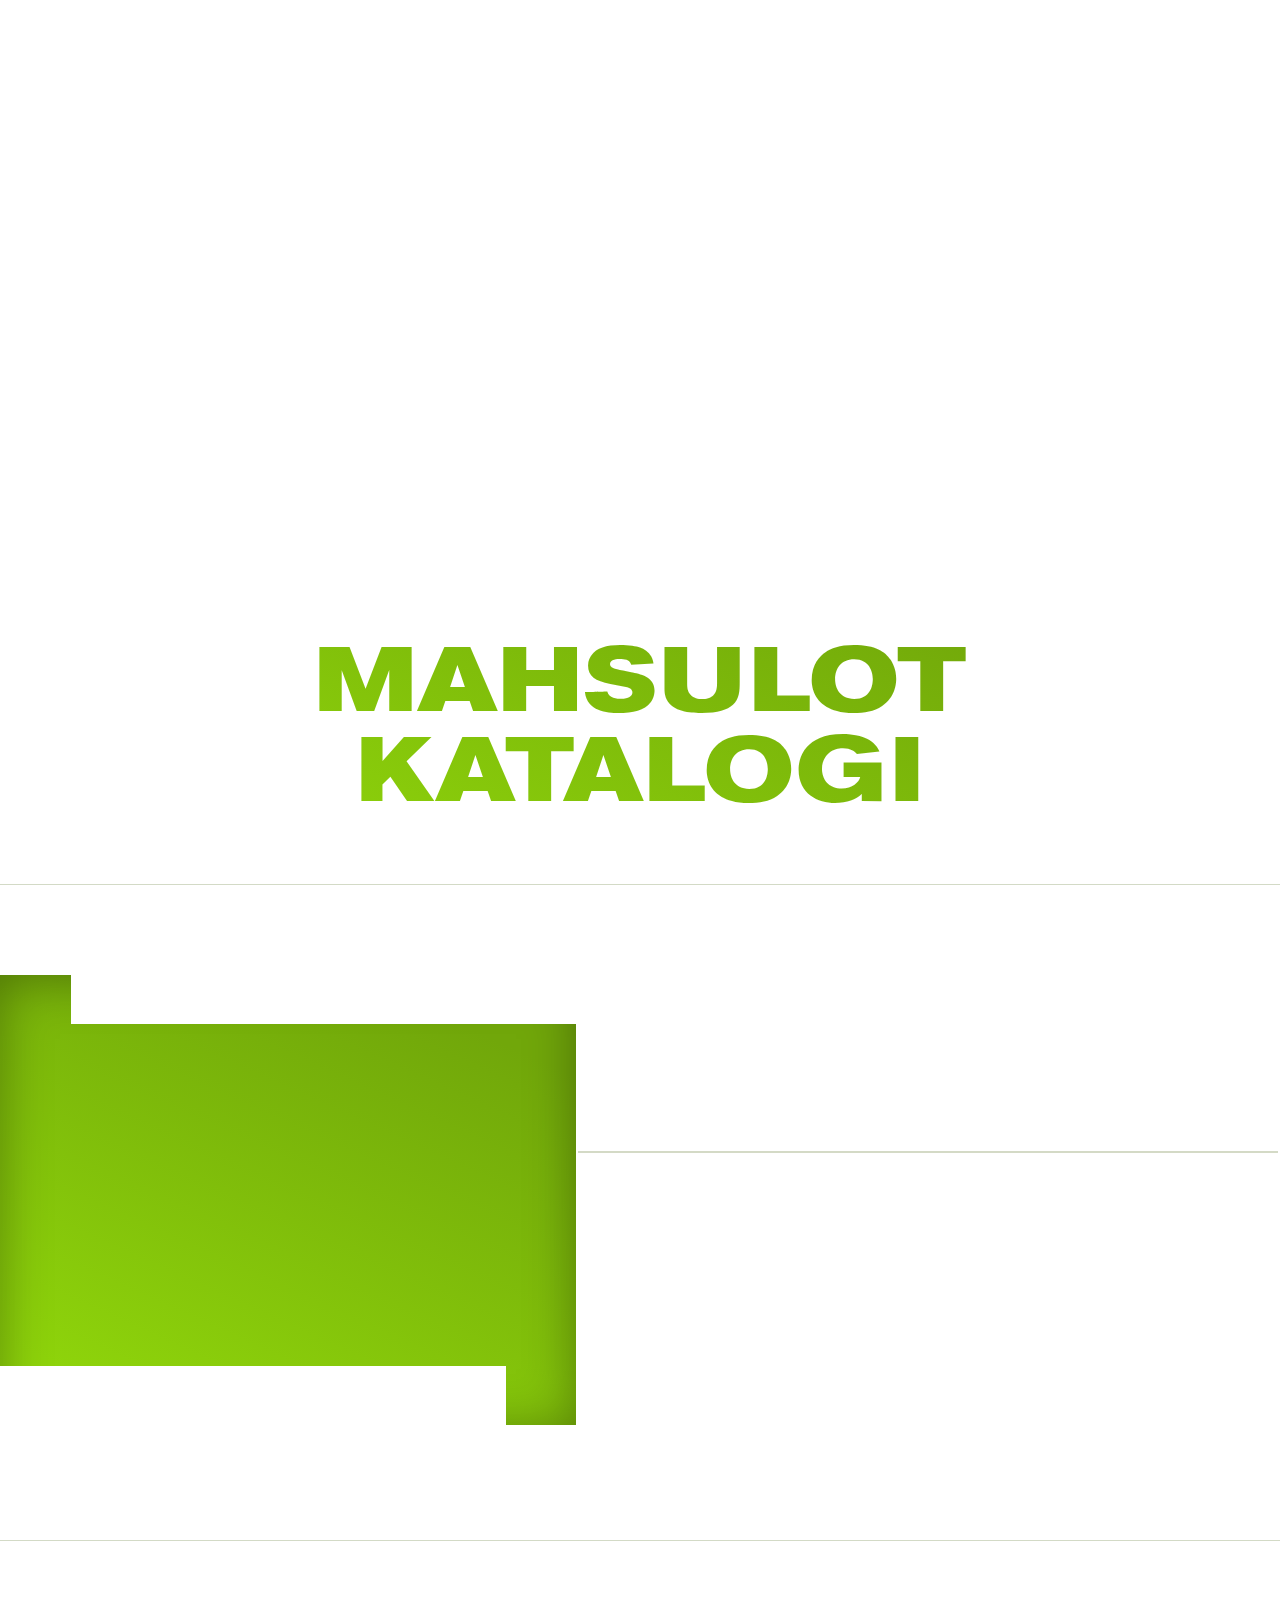
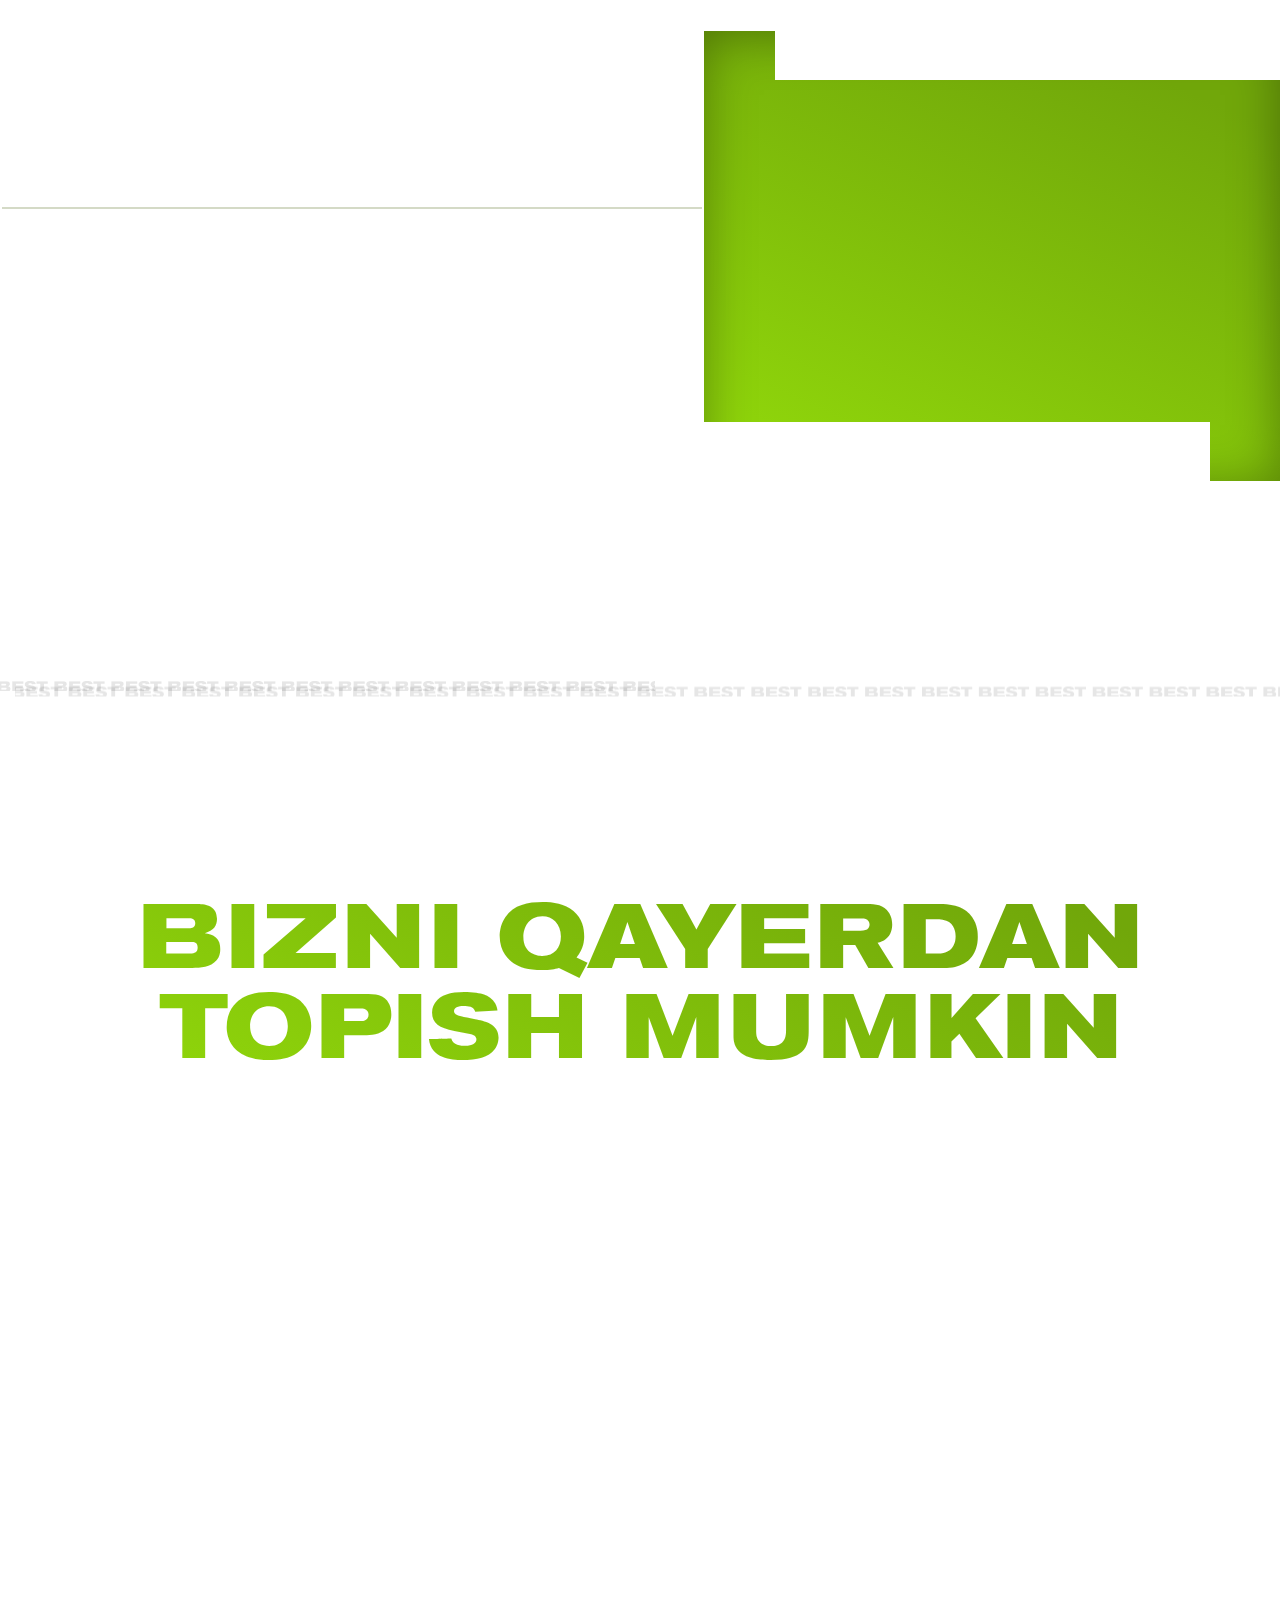
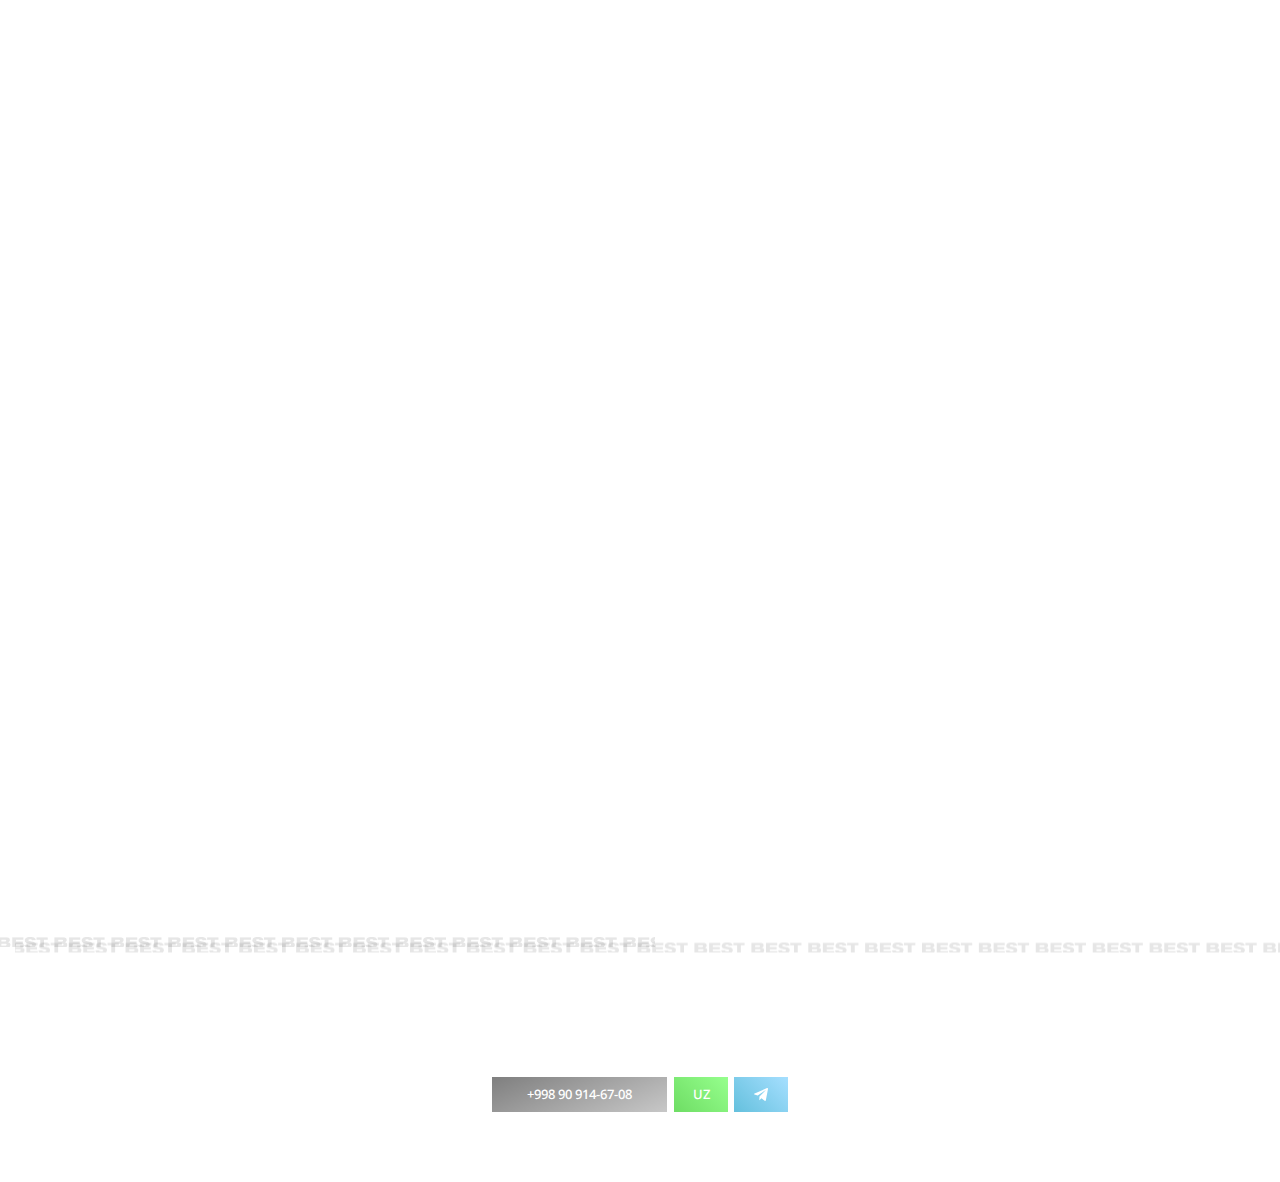
==== commit 0edcee3a: "feat: add brands section" ====
--- a/index-uz.html
+++ b/index-uz.html
@@ -258,12 +258,13 @@
             <div class="article">
                 <div class="article__text">
                     <p class="article__text-title reveal-left">
-                        Lorem Ipsum is simply dummy text of the printing and typesetting industry. Lorem Ipsum has been
-                        the
-                        industry's standard dummy text ever since the 1500s Lorem Ipsum is simply dummy text of the
-                        printing
-                        and
-                        typesetting industry. Lorem Ipsum has been the
+                        «BEST» kompaniyasi yuqori sifatli sut mahsulotlarini ishlab chiqarish bo‘yicha
+                        yetakchi hisoblanadi.
+                        Biz faqat tabiiy ingredientlardan va zamonaviy ishlab chiqarish uskunalaridan foydalanamiz.
+                        Mahsulotlarimiz mutaxassislar tomonidan tan olingan va iste'molchilar tomonidan sevilgan.
+                        Biz mahsulotlarimiz assortimentini doimiy ravishda takomillashtirish va kengaytirishga
+                        intilamiz.
+                        «BEST» mahsulotlarni tanlab, siz salomatlik va sifatni tanlaysiz!"
                     </p>
                 </div>
                 <div class="article__box">
@@ -310,29 +311,31 @@
             <div class="features__box">
                 <div class="features__box-item card reveal-bottom">
                     <div class="features__box-img">
-                        <img src="./images/svg/guard.svg" alt="guard">
+                        <img class="second" src="./images/svg/taste.svg" alt="guard">
                     </div>
                     <div class="features__box-text">
-                        Lorem Ipsum is simply dummy text of the printing and typesetting industry. Lorem Ipsum has been
-                        the industry's standard dummy text ever since the 1500s
+                        Betakror ta'm va xilma-xillig: Har kim o'zining ideal variantini topishi uchun, biz turli ta'm
+                        va to'qimalar xil ta'm va to'qimali
+                        mahsulotlarning keng assortimentini taklif qilamiz.
                     </div>
                 </div>
                 <div class="features__box-item card reveal-bottom">
                     <div class="features__box-img">
-                        <img src="./images/svg/guard.svg" alt="guard">
+                        <img src="./images/svg/quality.svg" alt="guard">
                     </div>
                     <div class="features__box-text">
-                        Lorem Ipsum is simply dummy text of the printing and typesetting industry. Lorem Ipsum has been
-                        the industry's standard dummy text ever since the 1500s
+                        Yuqori sifat: Eng yaxshi ingredientlarni tanlab
+                        va ishlab chiqarishning har bir bosqichini kuzatib, biz mahsulotlarimiz sifati uchun
+                        javobgarmiz.
                     </div>
                 </div>
                 <div class="features__box-item card reveal-bottom">
                     <div class="features__box-img">
-                        <img src="./images/svg/guard.svg" alt="guard">
+                        <img class="first" src="./images/svg/heart.svg" alt="guard">
                     </div>
                     <div class="features__box-text">
-                        Lorem Ipsum is simply dummy text of the printing and typesetting industry. Lorem Ipsum has been
-                        the industry's standard dummy text ever since the 1500s
+                        Sog'likka foyda: Mahsulotlarimiz foydali elementlar va mikroorganizmlar bilan boyitilgan,
+                        salomatlikni mustahkamlash va tanadagi muvozanatni saqlashni targ'ib qiladi.
                     </div>
                 </div>
             </div>
--- a/styles/style.css
+++ b/styles/style.css
@@ -1508,7 +1508,7 @@
 }
 
 .title {
-  background: linear-gradient(20.96deg, rgb(131, 148, 93), rgb(153, 228, 11));
+  background: linear-gradient(204.2deg, #71a70a 14.29%, #99e40b 116.08%);
   -webkit-background-clip: text;
   -webkit-text-fill-color: transparent;
   background-clip: text;
@@ -1580,8 +1580,8 @@
   }
 }
 .about .article__text {
-  padding-right: 60px;
-  width: 50%;
+  padding-right: 40px;
+  width: 55%;
   display: flex;
   justify-content: flex-start;
   padding-left: 20px;
@@ -1594,12 +1594,12 @@
 }
 @media (max-width: 992px) {
   .about .article__text {
+    padding: 0 12px;
     width: 100%;
     justify-content: center;
     background: var(--white);
     position: relative;
     z-index: 2;
-    padding-right: 0;
     transform: translateY(0);
   }
 }
@@ -1611,6 +1611,7 @@
   line-height: 250%;
   text-align: left;
   max-width: 700px;
+  letter-spacing: -1px;
 }
 @media (max-width: 1100px) {
   .about .article__text-title {
@@ -1621,6 +1622,7 @@
 @media (max-width: 992px) {
   .about .article__text-title {
     max-width: 800px;
+    letter-spacing: 1px;
   }
 }
 @media (max-width: 768px) {
@@ -1637,13 +1639,13 @@
 }
 .about .article__box {
   position: relative;
-  width: 50%;
+  width: 45%;
   height: 500px;
   display: flex;
   align-items: center;
   justify-content: center;
   box-shadow: inset 0px 4px 50px 0px rgba(0, 0, 0, 0.35);
-  background: linear-gradient(205.24deg, #83945d 16.02%, #99e40b 153.32%);
+  background: linear-gradient(204.2deg, #71a70a 14.29%, #99e40b 116.08%);
 }
 @media (max-width: 992px) {
   .about .article__box {
@@ -1654,7 +1656,7 @@
 .about .article__box-text {
   color: var(--white);
   font-family: Akzidenz;
-  font-size: 72px;
+  font-size: 64px;
   font-weight: 700;
   line-height: 85%;
   text-align: center;
@@ -1671,13 +1673,13 @@
 }
 @media (max-width: 1100px) {
   .about .article__box-text {
-    font-size: 60px;
+    font-size: 52px;
     line-height: 100%;
   }
 }
 @media (max-width: 768px) {
   .about .article__box-text {
-    font-size: 48px;
+    font-size: 44px;
     line-height: 110%;
   }
 }
@@ -1830,7 +1832,7 @@
   align-items: flex-start;
   flex-wrap: wrap;
   gap: 30px;
-  row-gap: 65px;
+  row-gap: 55px;
 }
 @media (max-width: 1350px) {
   .features__box {
@@ -1874,6 +1876,12 @@
   width: 100%;
   height: 100%;
 }
+.features__box-img .first {
+  transform: scale(1.25);
+}
+.features__box-img .second {
+  transform: scale(1.1);
+}
 @media (max-width: 992px) {
   .features__box-img {
     width: 68px;
@@ -1887,18 +1895,14 @@
   }
 }
 .features__box-text {
-  margin-top: 55px;
+  margin-top: 50px;
   font-family: Noto;
   font-size: 24px;
   font-weight: 300;
-  line-height: 60px;
+  line-height: 54px;
+  letter-spacing: 0px;
   text-align: center;
-}
-@media (max-width: 1350px) {
-  .features__box-text {
-    line-height: 52px;
-    max-width: 570px;
-  }
+  max-width: 540px;
 }
 @media (max-width: 992px) {
   .features__box-text {
@@ -1924,11 +1928,11 @@
 .catalog-container {
   display: flex;
   flex-direction: column;
-  gap: 100px;
+  gap: 50px;
 }
 @media (max-width: 1300px) {
   .catalog-container {
-    gap: 50px;
+    gap: 25px;
   }
 }
 @media (max-width: 576px) {
@@ -1938,16 +1942,16 @@
 }
 .catalog-wrapper {
   border-top: 1px solid rgba(130, 148, 93, 0.35);
-  padding: 100px 0;
+  padding: 90px 0;
 }
 @media (max-width: 992px) {
   .catalog-wrapper {
-    padding: 100px 0 50px;
+    padding: 70px 0 50px;
   }
 }
 @media (max-width: 576px) {
   .catalog-wrapper {
-    padding: 70px 0 30px;
+    padding: 50px 0 30px;
   }
 }
 .catalog__box {
@@ -1966,9 +1970,9 @@
 }
 .catalog__box-img {
   box-shadow: inset 0px 4px 50px 0px rgba(0, 0, 0, 0.35);
-  background: linear-gradient(210.75deg, rgb(131, 148, 93) 34.37%, rgb(153, 228, 11) 148.321%);
+  background: linear-gradient(204.2deg, #71a70a 14.29%, #99e40b 116.08%);
   height: 500px;
-  width: 50%;
+  width: 45%;
   position: relative;
 }
 @media (max-width: 1300px) {
@@ -2019,16 +2023,26 @@
   height: 100%;
   -o-object-fit: contain;
      object-fit: contain;
-  transform: scale(1.5) translate(0, -20px);
+  transform: scale(1.8) translate(0, -20px);
 }
 @media (max-width: 1200px) {
   .catalog__box-img img {
-    transform: scale(1.2) translate(0, -10px);
-  }
-}
-@media (max-width: 1200px) and (max-width: 480px) {
+    transform: scale(1.7) translate(0, -10px);
+  }
+}
+@media (max-width: 992px) {
   .catalog__box-img img {
-    transform: scale(1.9) translate(0, -10px);
+    transform: scale(1.3) translate(0, -10px);
+  }
+}
+@media (max-width: 576px) {
+  .catalog__box-img img {
+    transform: scale(1.8) translate(0, -10px);
+  }
+}
+@media (max-width: 400px) {
+  .catalog__box-img img {
+    transform: scale(1.95) translate(0, -10px);
   }
 }
 .catalog__box-block {
@@ -2041,18 +2055,25 @@
   z-index: 2;
 }
 .catalog__box-article {
-  width: 50%;
-  display: flex;
-  justify-content: center;
+  width: 55%;
+  display: flex;
+  justify-content: center;
+  position: relative;
+  z-index: 4;
 }
 @media (max-width: 992px) {
   .catalog__box-article {
     width: 100%;
   }
 }
+@media (max-width: 576px) {
+  .catalog__box-article {
+    margin-top: -20px;
+  }
+}
 .catalog__box-inner {
   width: 100%;
-  max-width: 665px;
+  max-width: 700px;
 }
 @media (max-width: 992px) {
   .catalog__box-inner {
@@ -2071,17 +2092,17 @@
 }
 @media (max-width: 1300px) {
   .catalog__box-subtitle {
-    font-size: 72px;
+    font-size: 64px;
   }
 }
 @media (max-width: 576px) {
   .catalog__box-subtitle {
-    font-size: 54px;
+    font-size: 48px;
   }
 }
 @media (max-width: 450px) {
   .catalog__box-subtitle {
-    font-size: 44px;
+    font-size: 38px;
   }
 }
 .catalog__box-title {
@@ -2091,25 +2112,31 @@
   background-clip: text;
   text-fill-color: transparent;
   font-family: Akzidenz;
-  font-size: 132px;
+  font-size: 100px;
+  letter-spacing: 85%;
   font-weight: 700;
   line-height: 100%;
   text-align: center;
 }
 @media (max-width: 1300px) {
   .catalog__box-title {
-    font-size: 100px;
+    font-size: 82px;
   }
 }
 @media (max-width: 576px) {
   .catalog__box-title {
-    font-size: 72px;
+    font-size: 64px;
     line-height: 120%;
   }
 }
 @media (max-width: 450px) {
   .catalog__box-title {
-    font-size: 64px;
+    font-size: 54px;
+  }
+}
+@media (max-width: 390px) {
+  .catalog__box-title {
+    font-size: 46px;
   }
 }
 .catalog__box-line {
@@ -2165,7 +2192,7 @@
 
 .contact {
   margin-top: 30px;
-  padding-bottom: 50px;
+  padding-bottom: 30px;
   position: relative;
   overflow-x: hidden;
 }
@@ -2511,4 +2538,43 @@
   height: 13px;
   -o-object-fit: contain;
      object-fit: contain;
+}
+
+.brands {
+  border-top: 1px solid var(--primary);
+}
+.brands-item {
+  width: 100%;
+  height: 100%;
+  display: flex;
+  align-items: center;
+}
+.brands-item img {
+  -webkit-user-select: none;
+     -moz-user-select: none;
+          user-select: none;
+  width: 100%;
+  height: 100%;
+  -o-object-fit: contain;
+     object-fit: contain;
+  transform: scale(0.9);
+}
+.brands .swiper {
+  height: 200px;
+}
+@media (max-width: 768px) {
+  .brands .swiper {
+    height: 120px;
+  }
+}
+@media (max-width: 400px) {
+  .brands .swiper {
+    height: 90px;
+  }
+}
+.brands .swiper-slide {
+  display: flex;
+  align-items: center;
+  justify-content: center;
+  height: 100%;
 }/*# sourceMappingURL=style.css.map */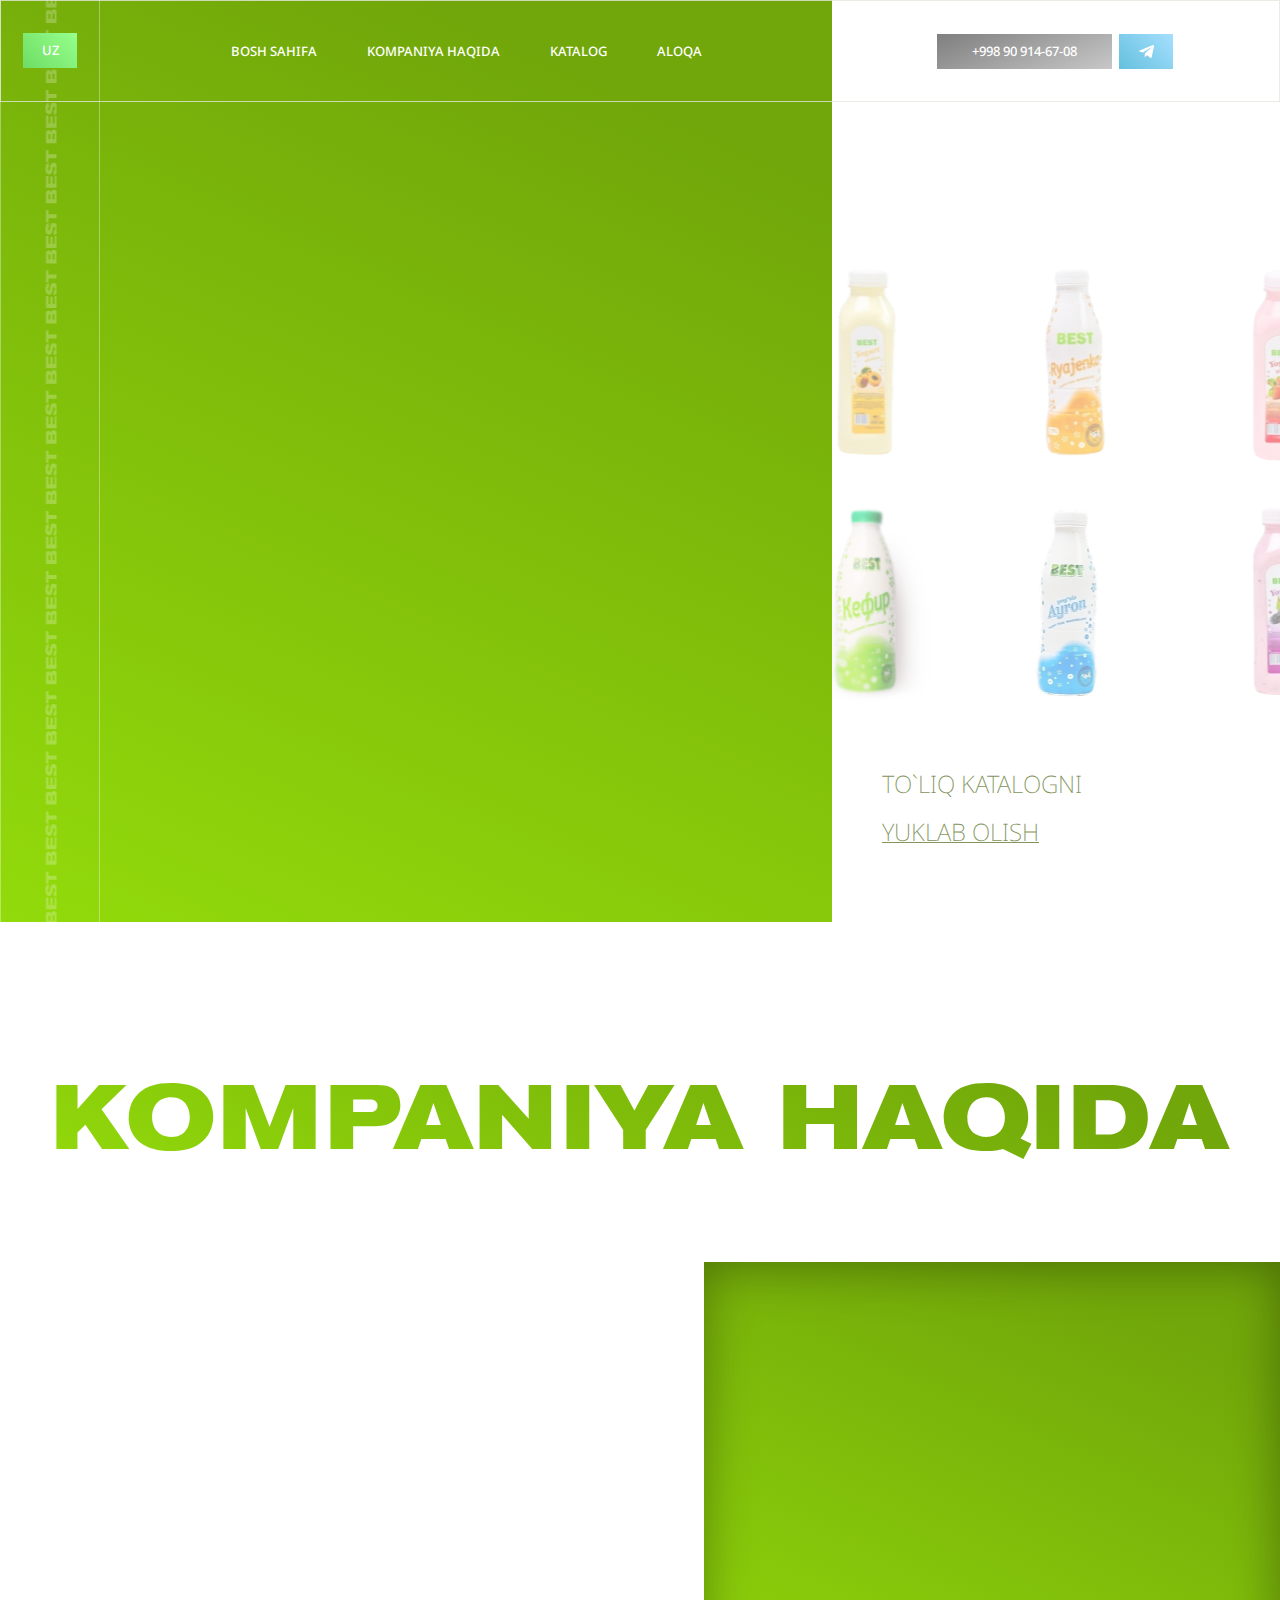
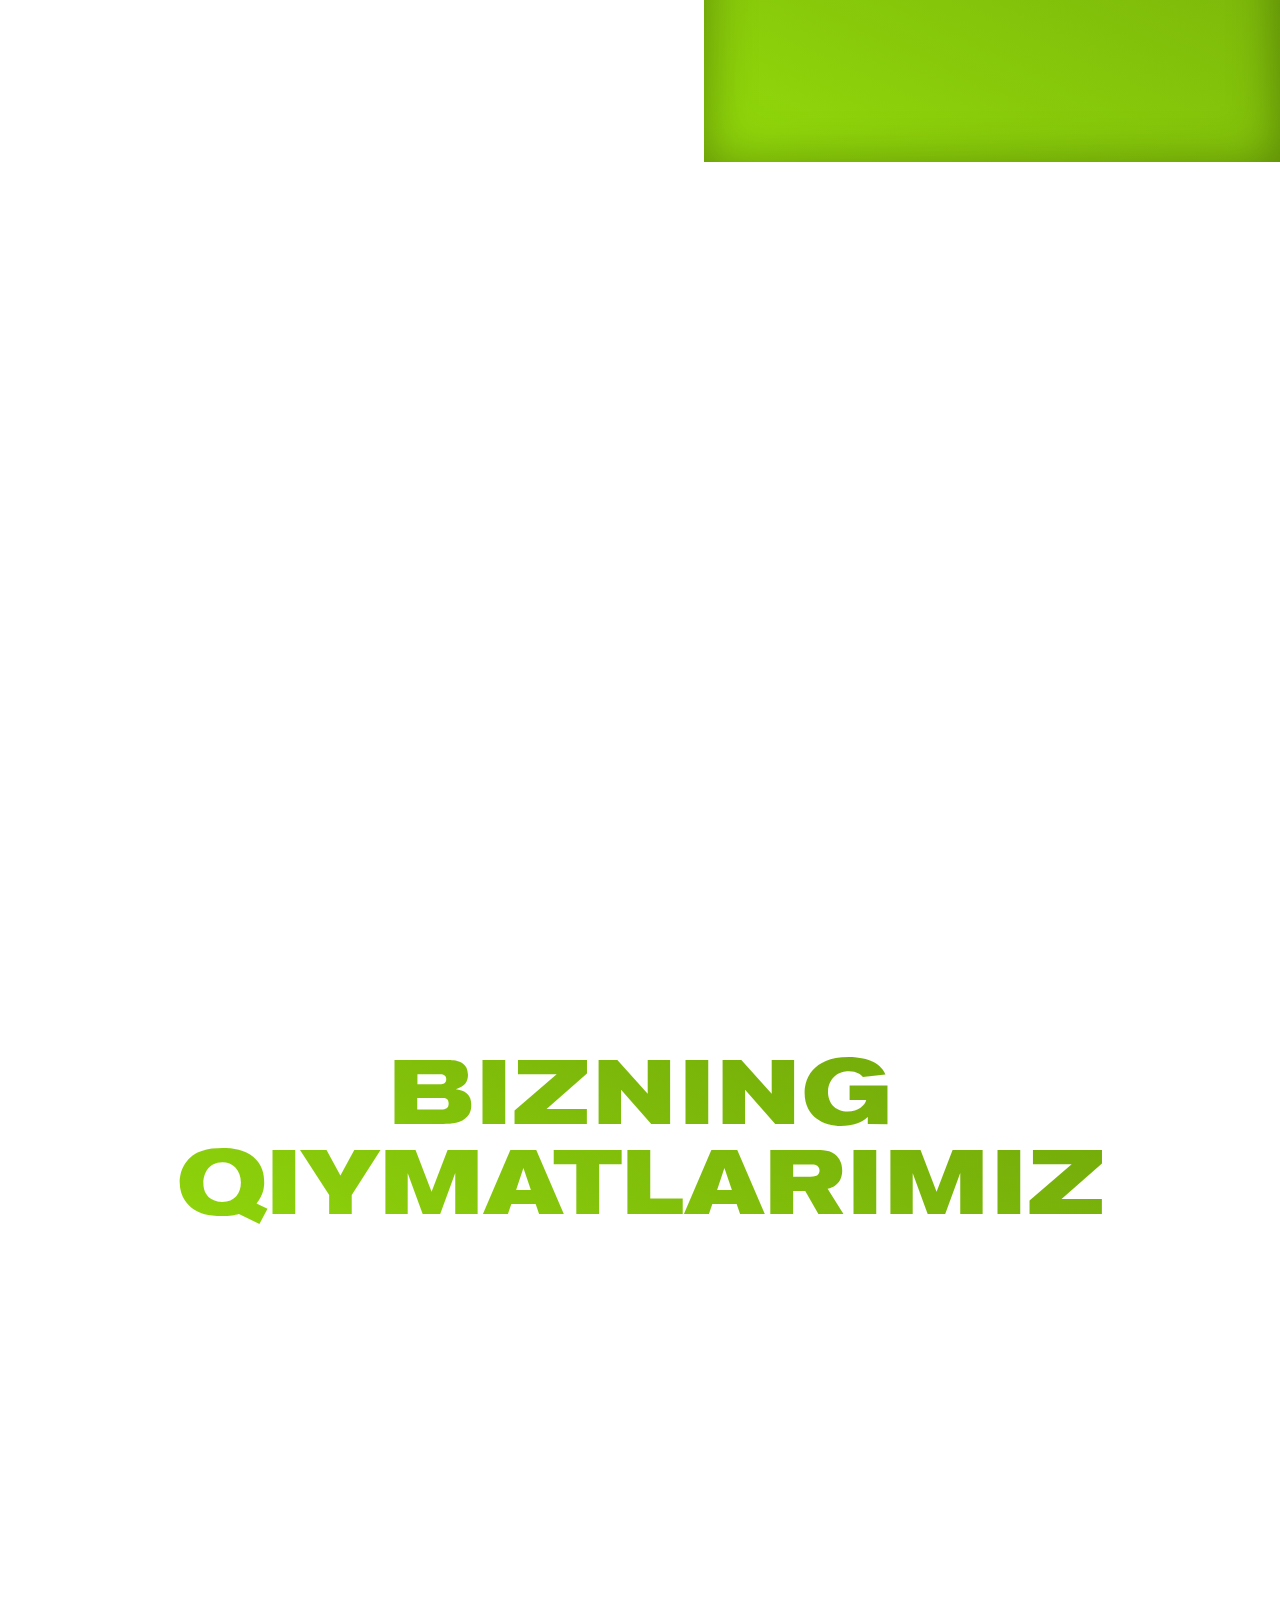
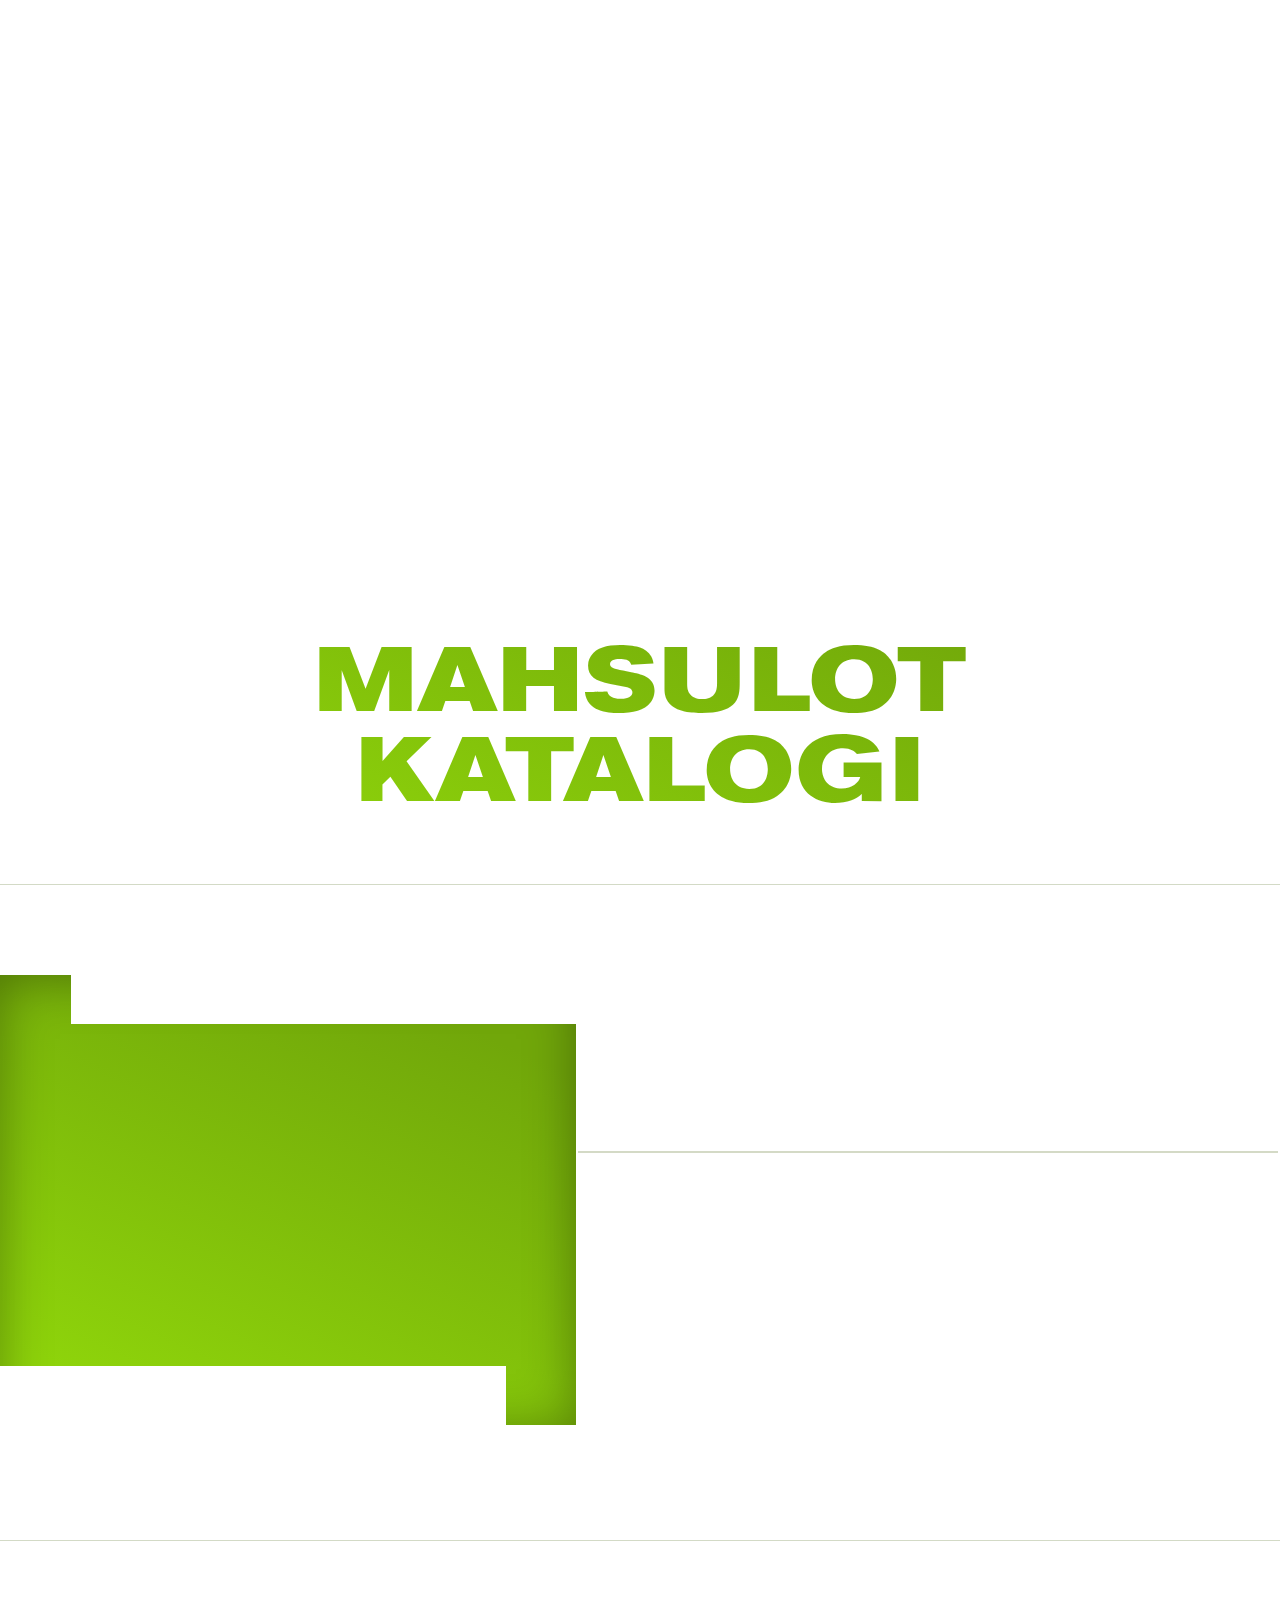
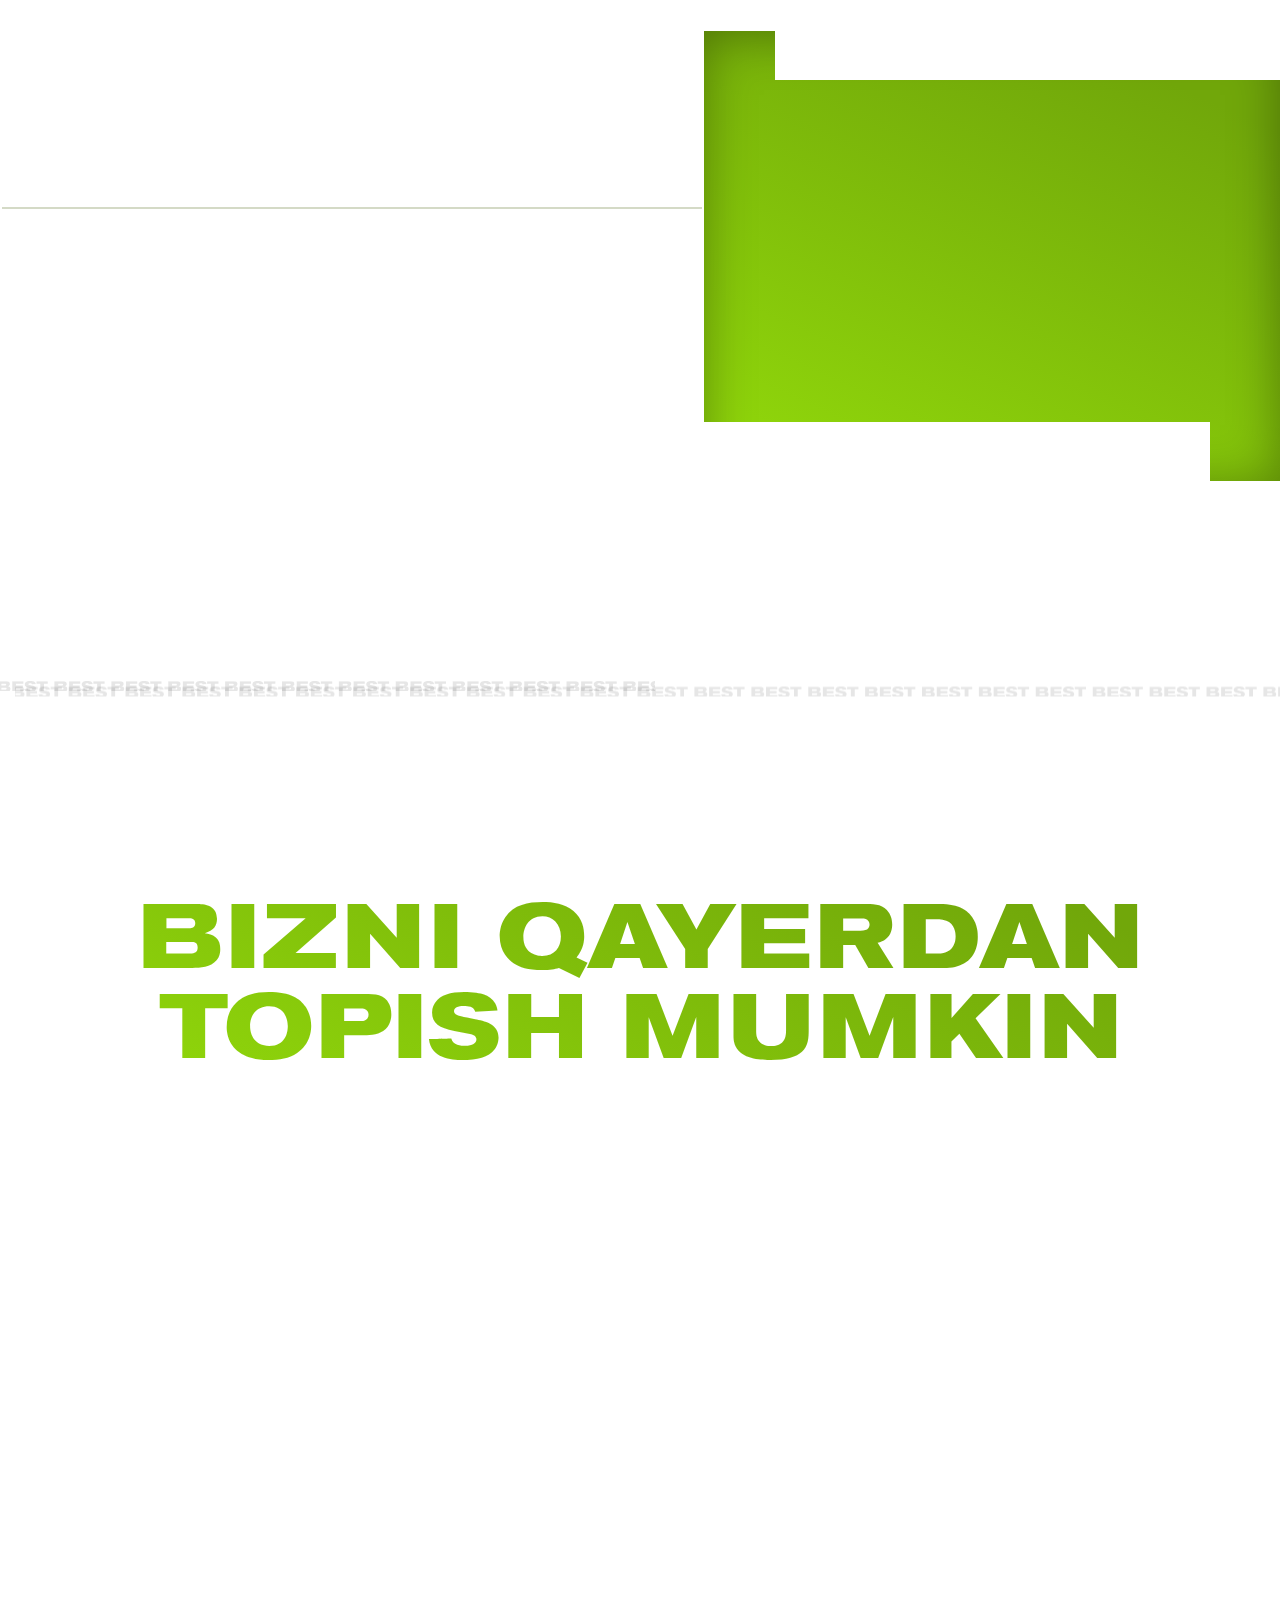
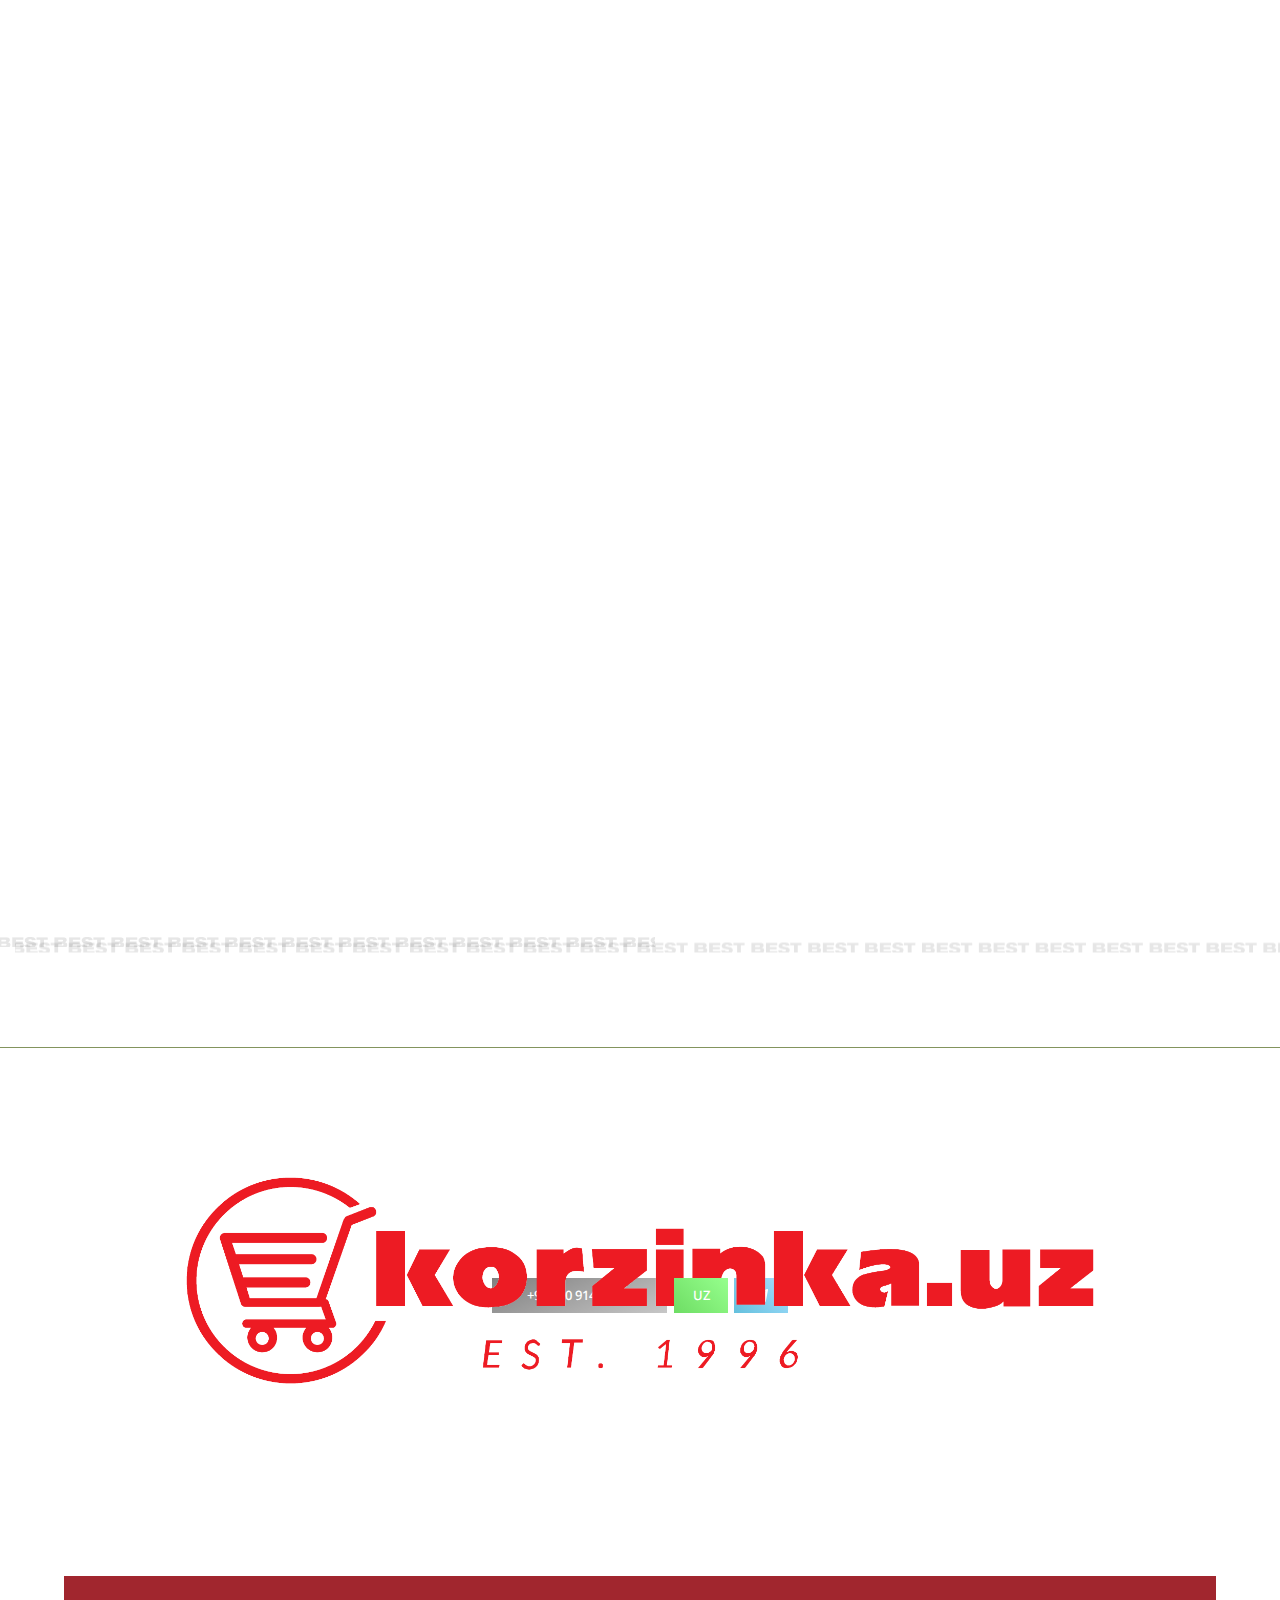
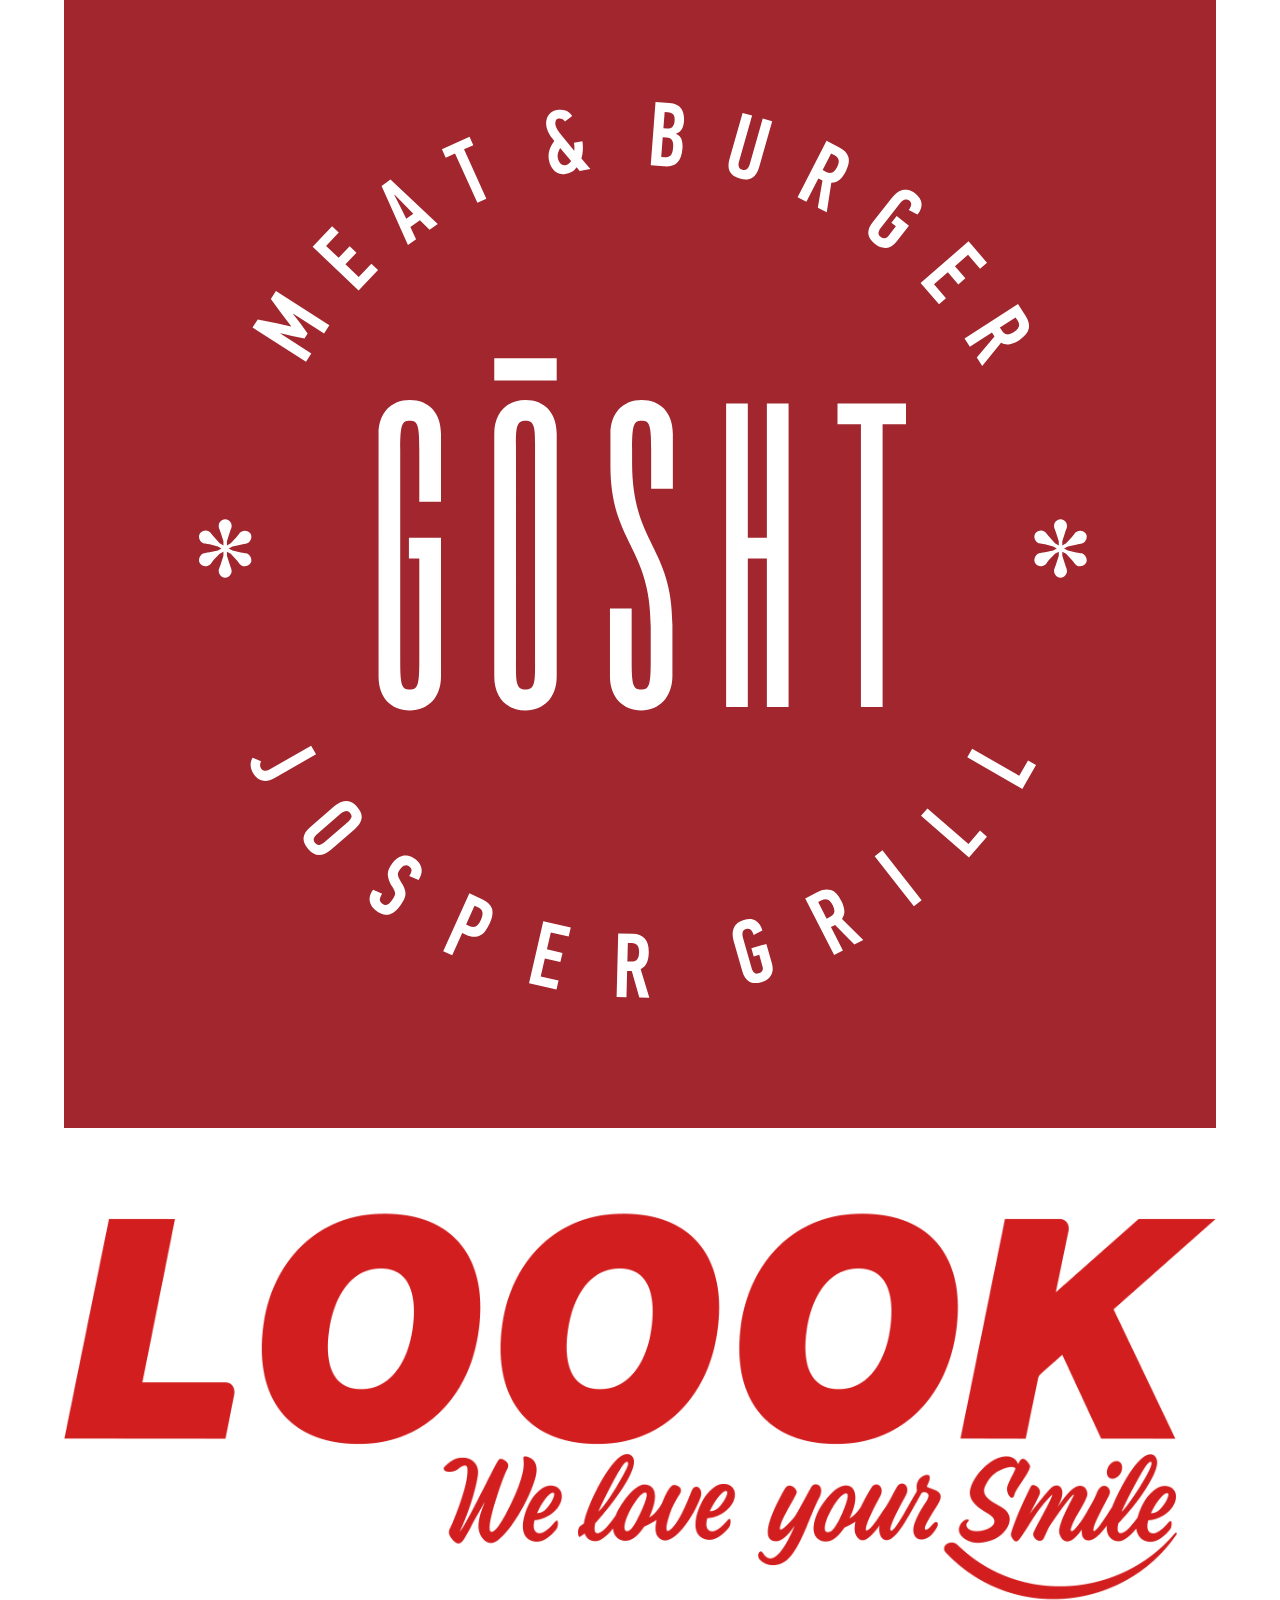
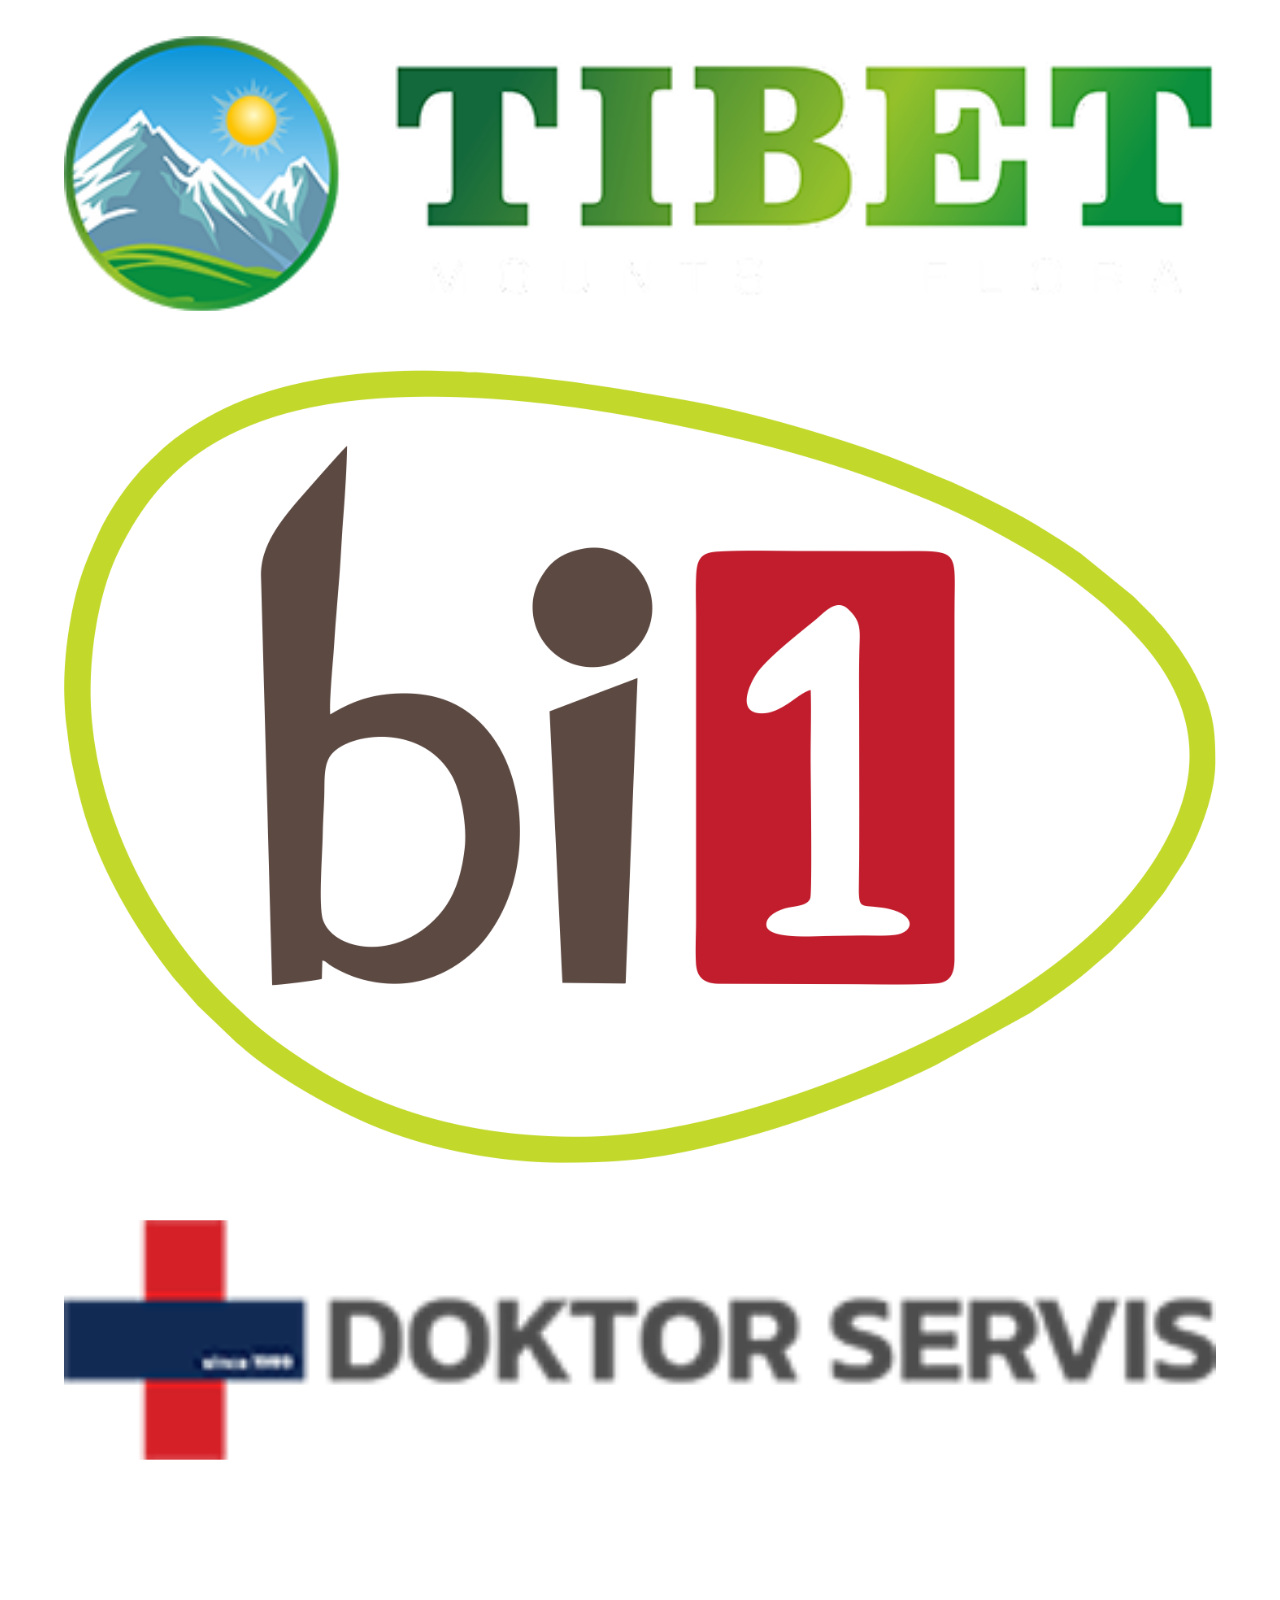
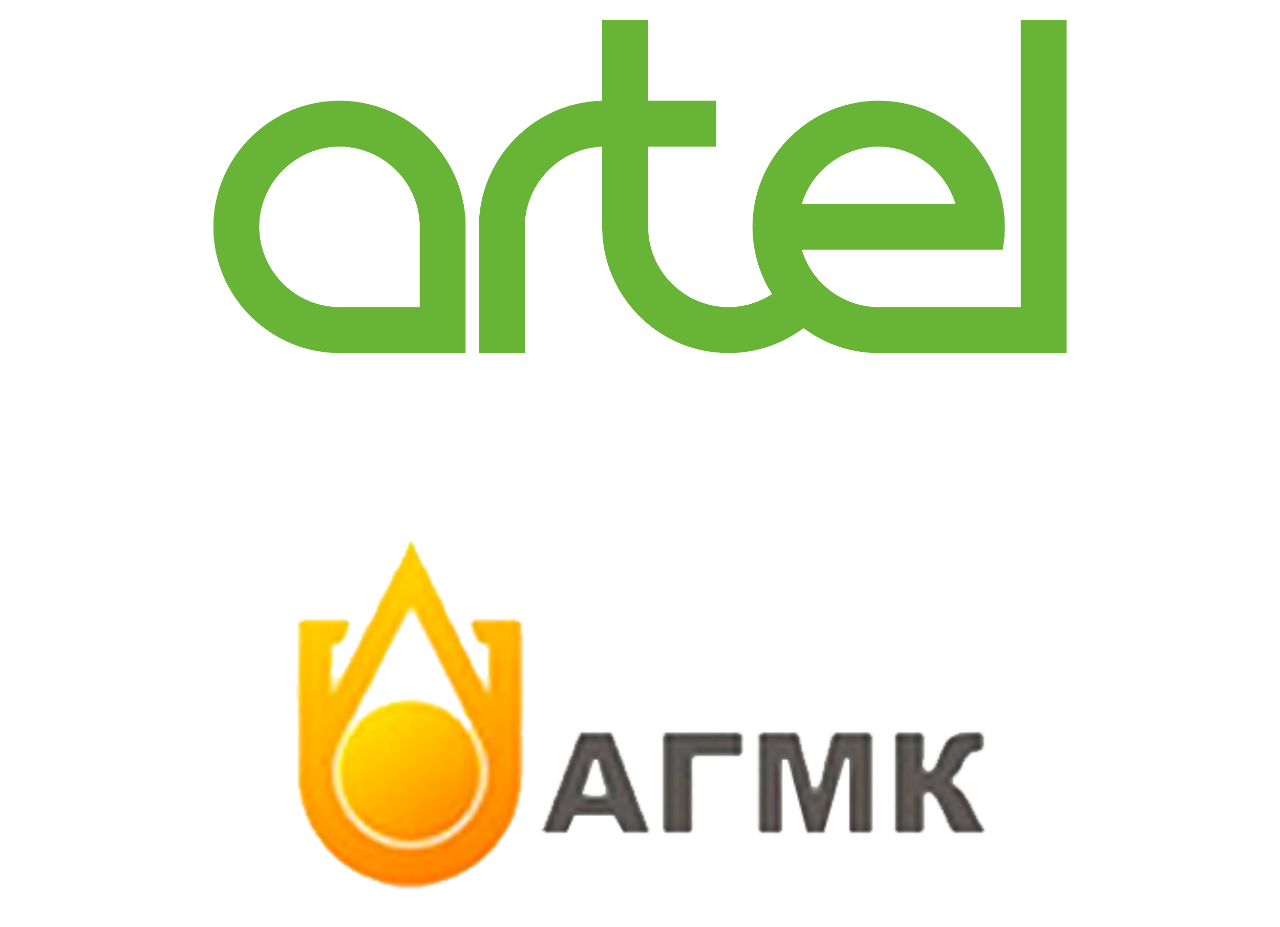
==== commit 5f30a6c7: "feat: add brands to uz" ====
--- a/index-uz.html
+++ b/index-uz.html
@@ -480,6 +480,52 @@
         </div>
     </div>
 
+    <div class="brands">
+        <div class="swiper mySwiper3">
+            <div class="swiper-wrapper">
+                <div class="swiper-slide">
+                    <div class="brands-item">
+                        <img src="./images/png/korzinka.png" alt="brand">
+                    </div>
+                </div>
+                <div class="swiper-slide">
+                    <div class="brands-item">
+                        <img src="./images/svg/gosht.svg" alt="brand">
+                    </div>
+                </div>
+                <div class="swiper-slide">
+                    <div class="brands-item">
+                        <img src="./images/png/loook.png" alt="brand">
+                    </div>
+                </div>
+                <div class="swiper-slide">
+                    <div class="brands-item">
+                        <img src="./images/png/tibet.png" alt="brand">
+                    </div>
+                </div>
+                <div class="swiper-slide">
+                    <div class="brands-item">
+                        <img src="./images/png/bi1.png" alt="brand">
+                    </div>
+                </div>
+                <div class="swiper-slide">
+                    <div class="brands-item">
+                        <img src="./images/png/doktor-servis.png" alt="brand">
+                    </div>
+                </div>
+                <div class="swiper-slide">
+                    <div class="brands-item">
+                        <img src="./images/png/artel.png" alt="brand">
+                    </div>
+                </div>
+                <div class="swiper-slide">
+                    <div class="brands-item">
+                        <img src="./images/png/agmk.png" alt="brand">
+                    </div>
+                </div>
+            </div>
+        </div>
+    </div>
 
     <footer class="footer" id="footer">
         <div class="container">
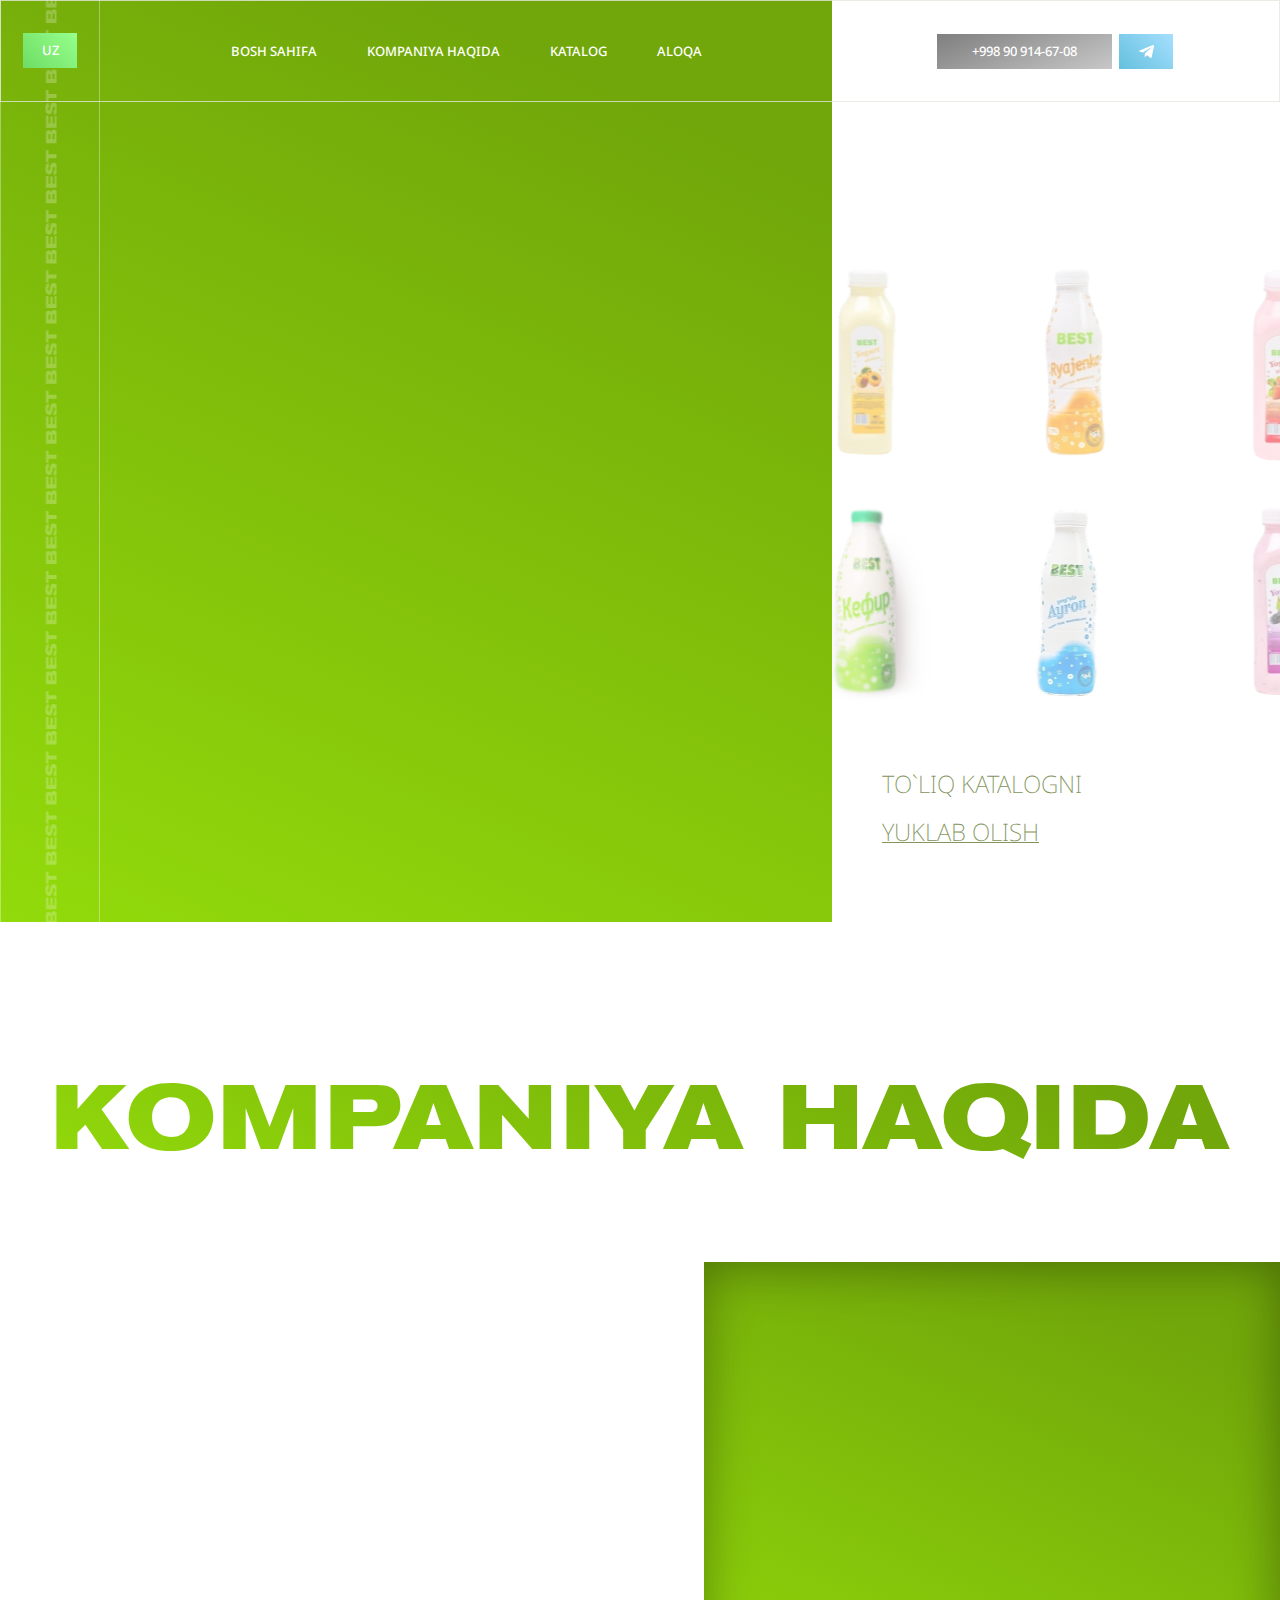
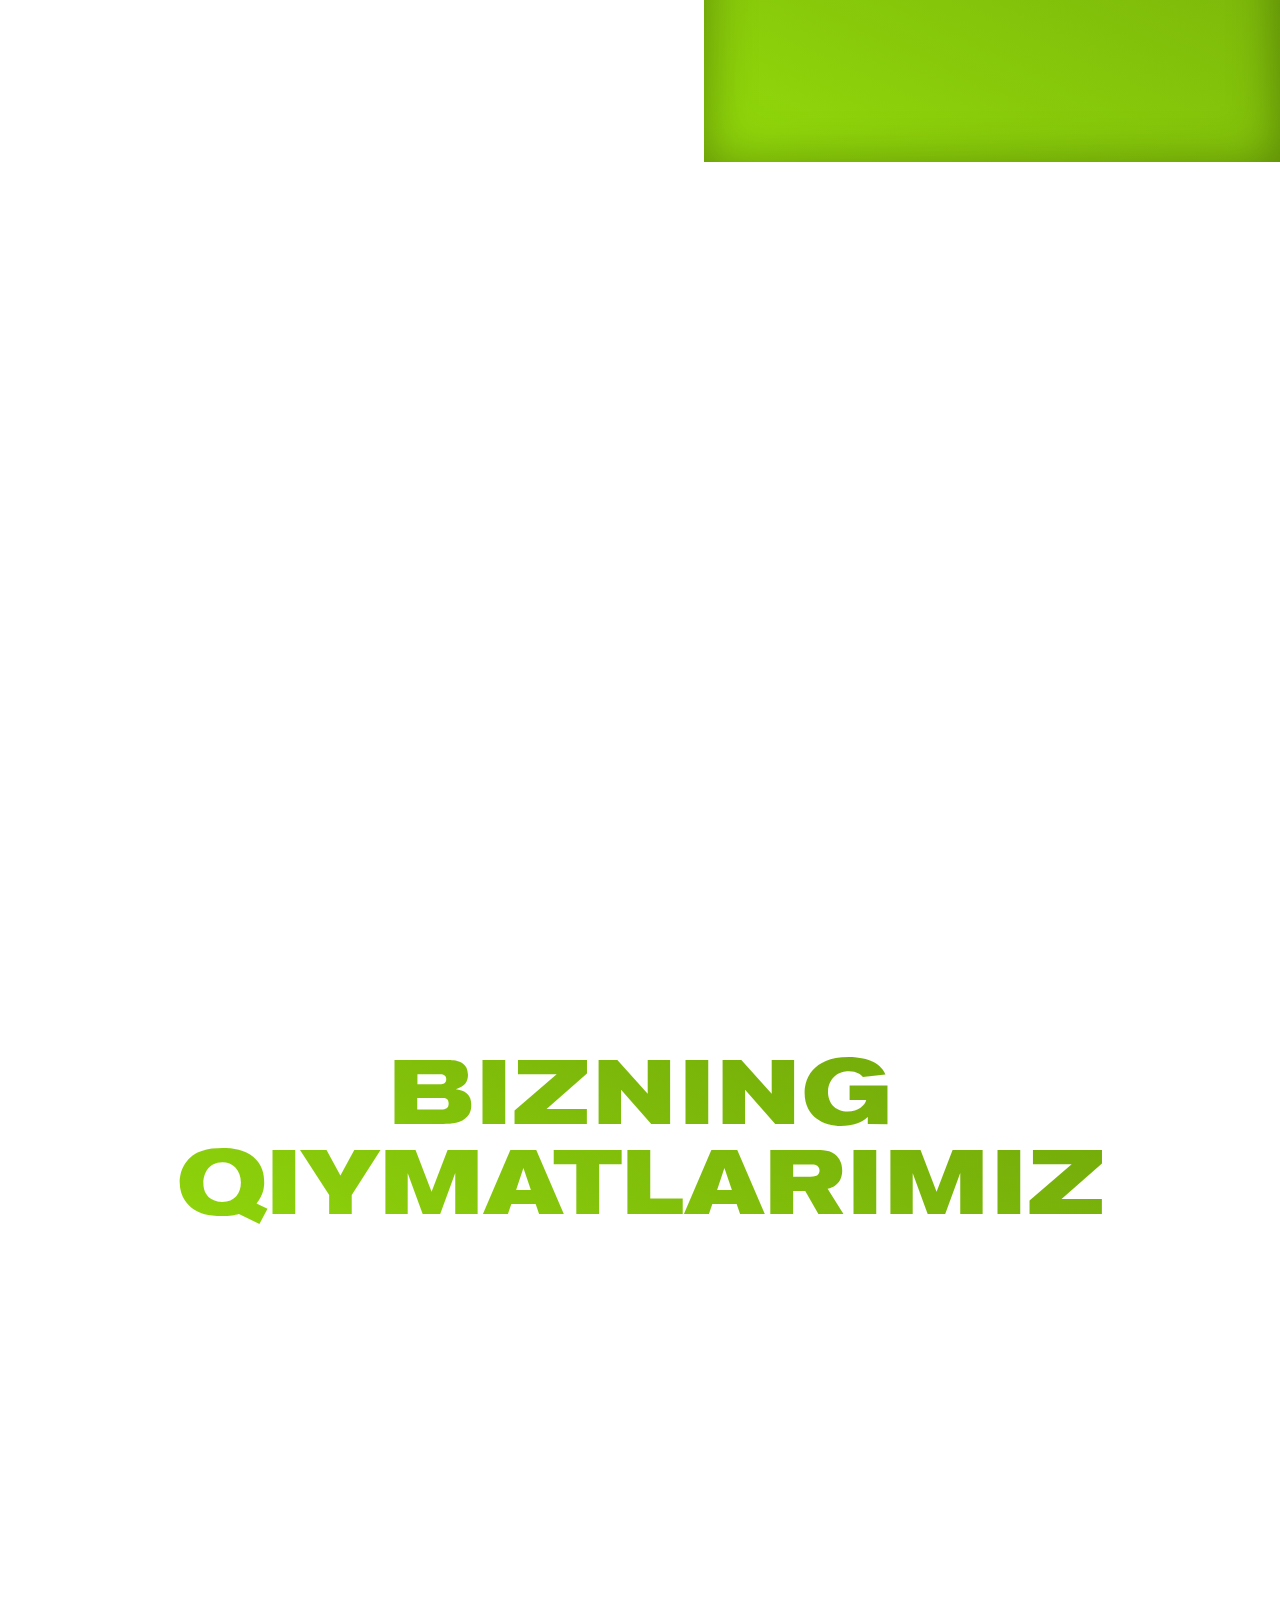
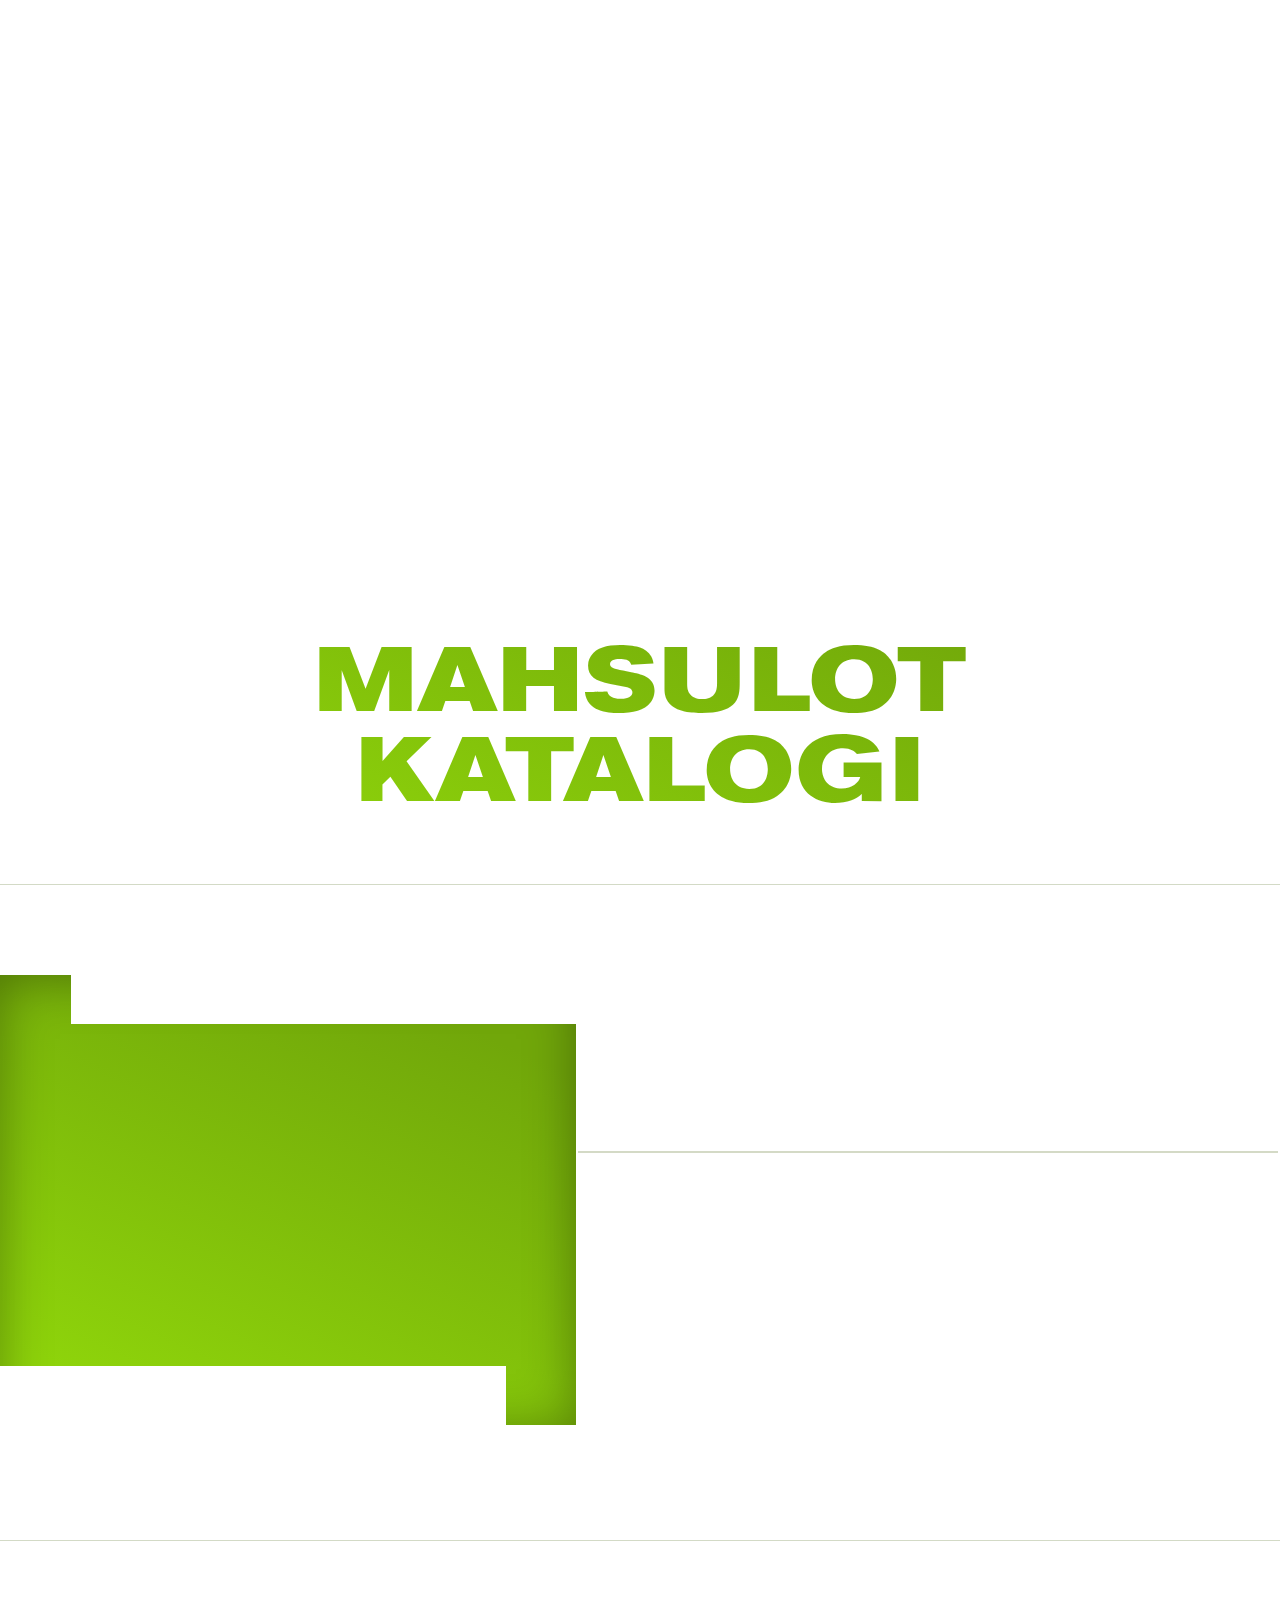
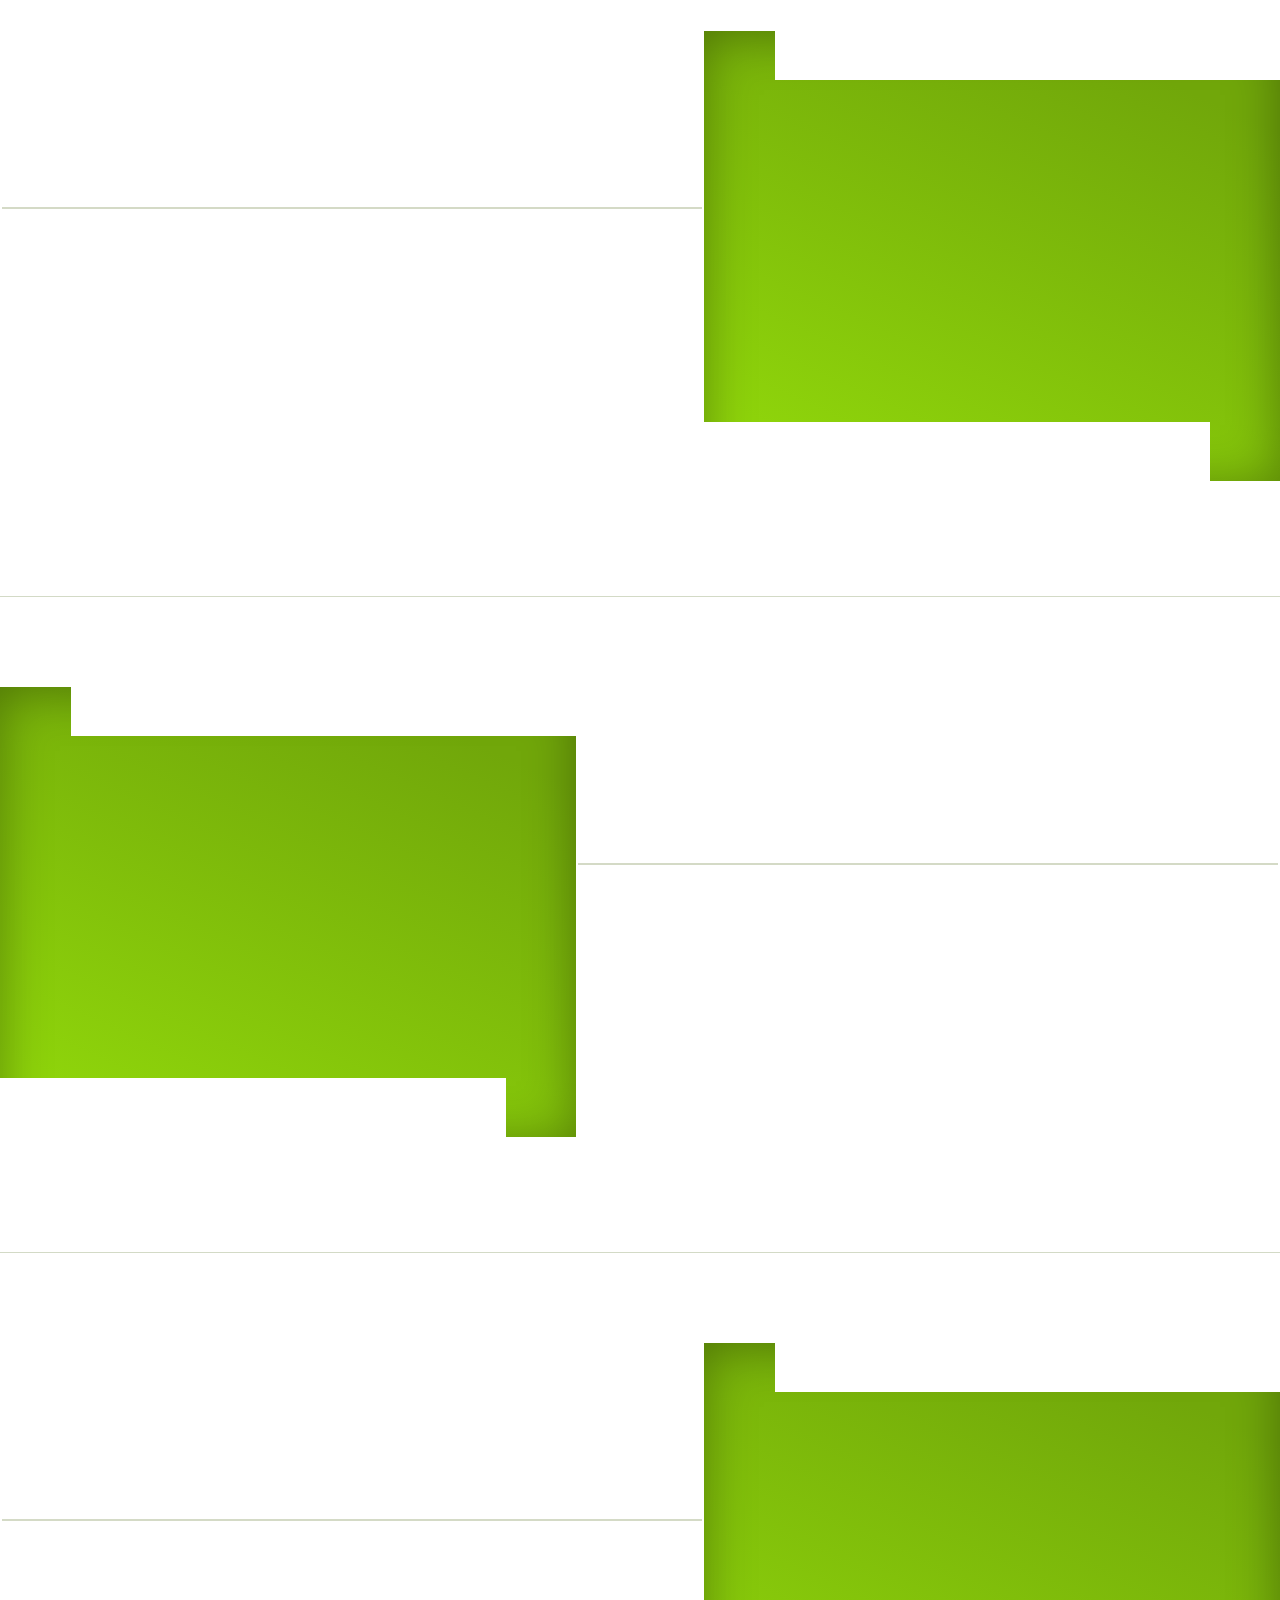
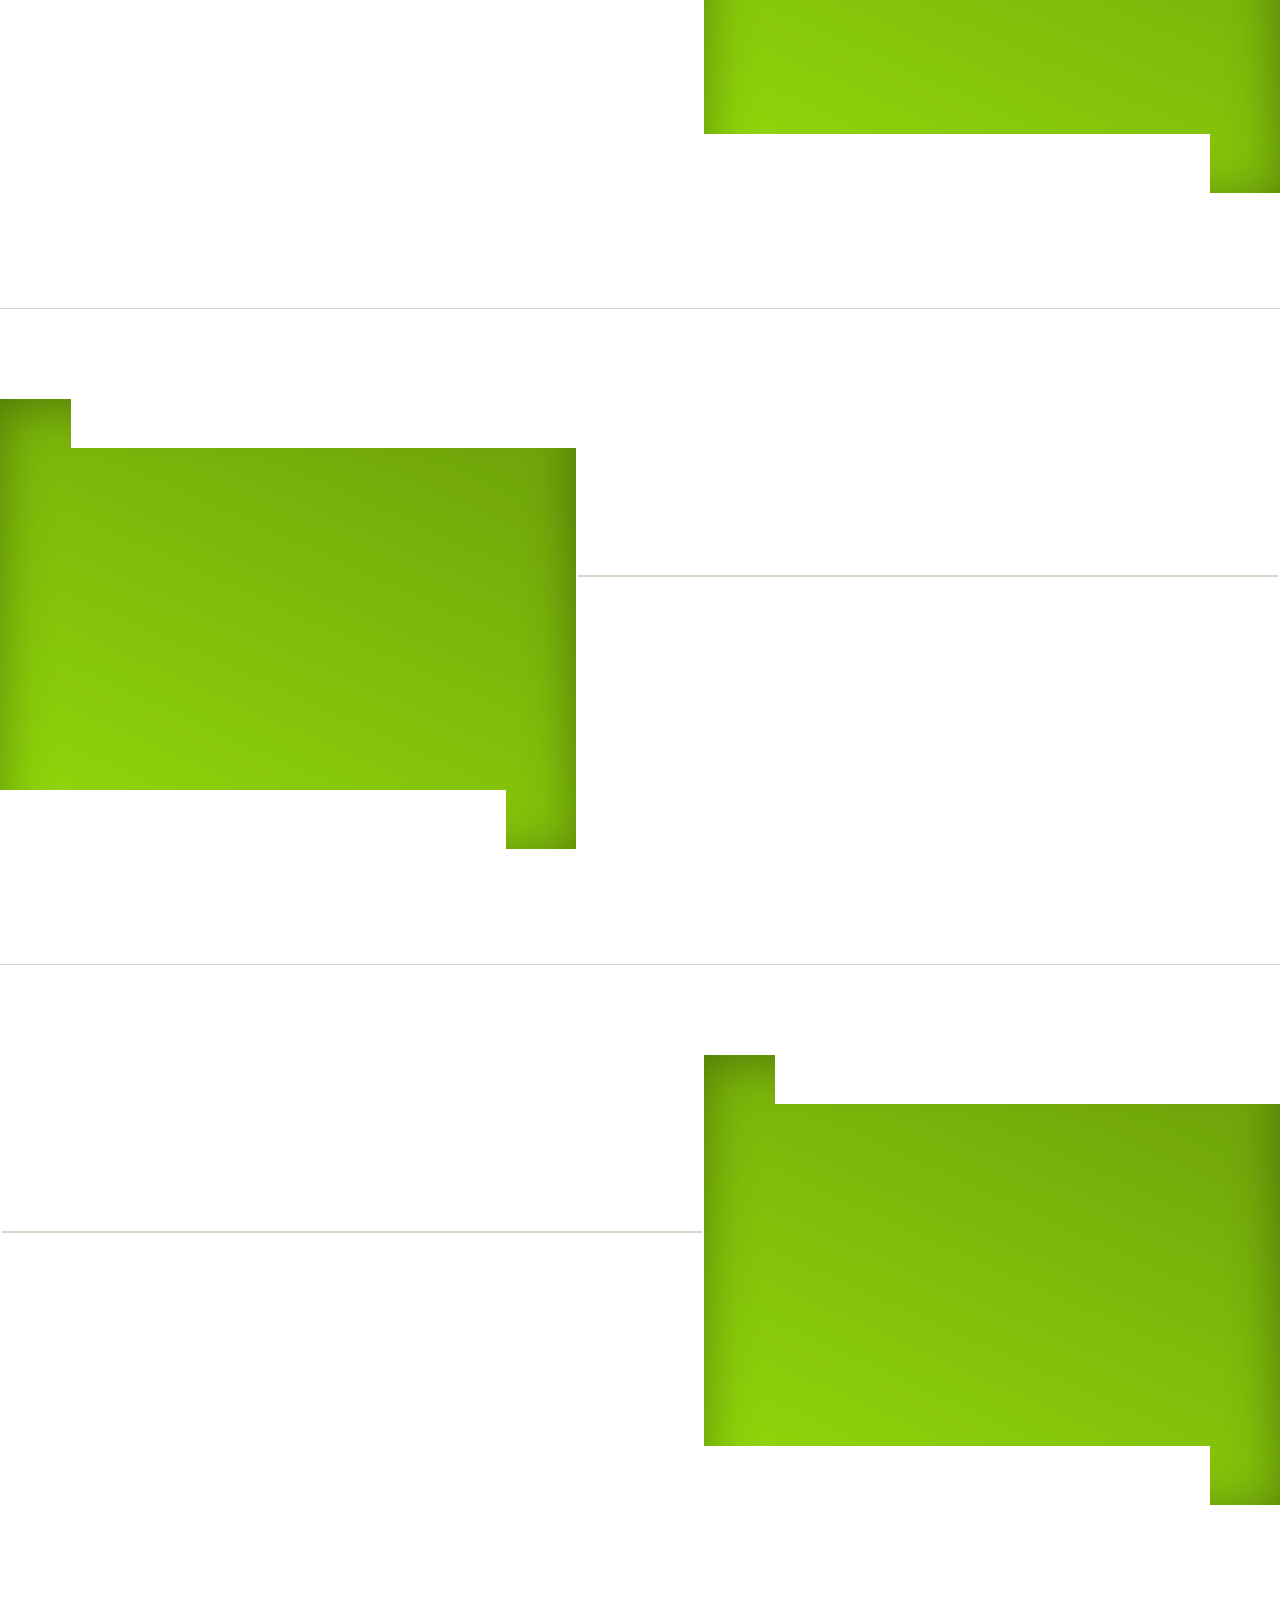
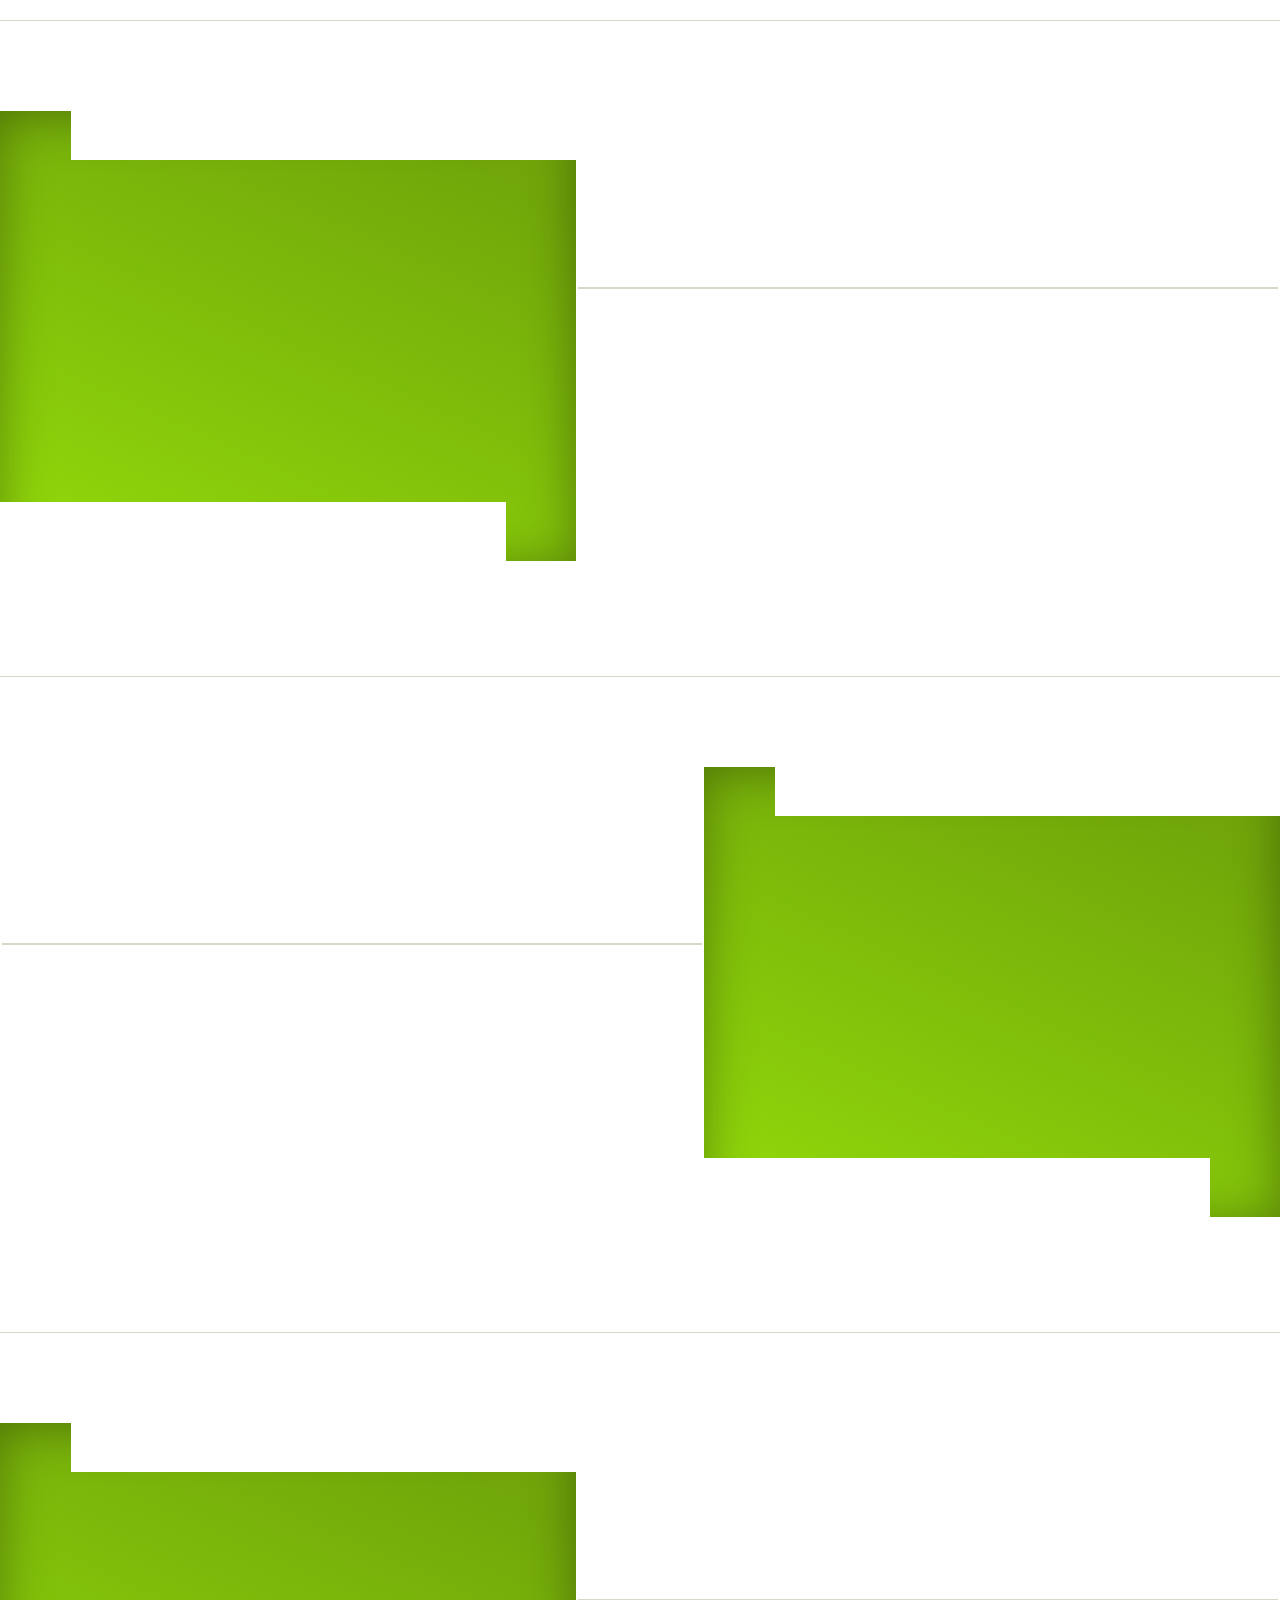
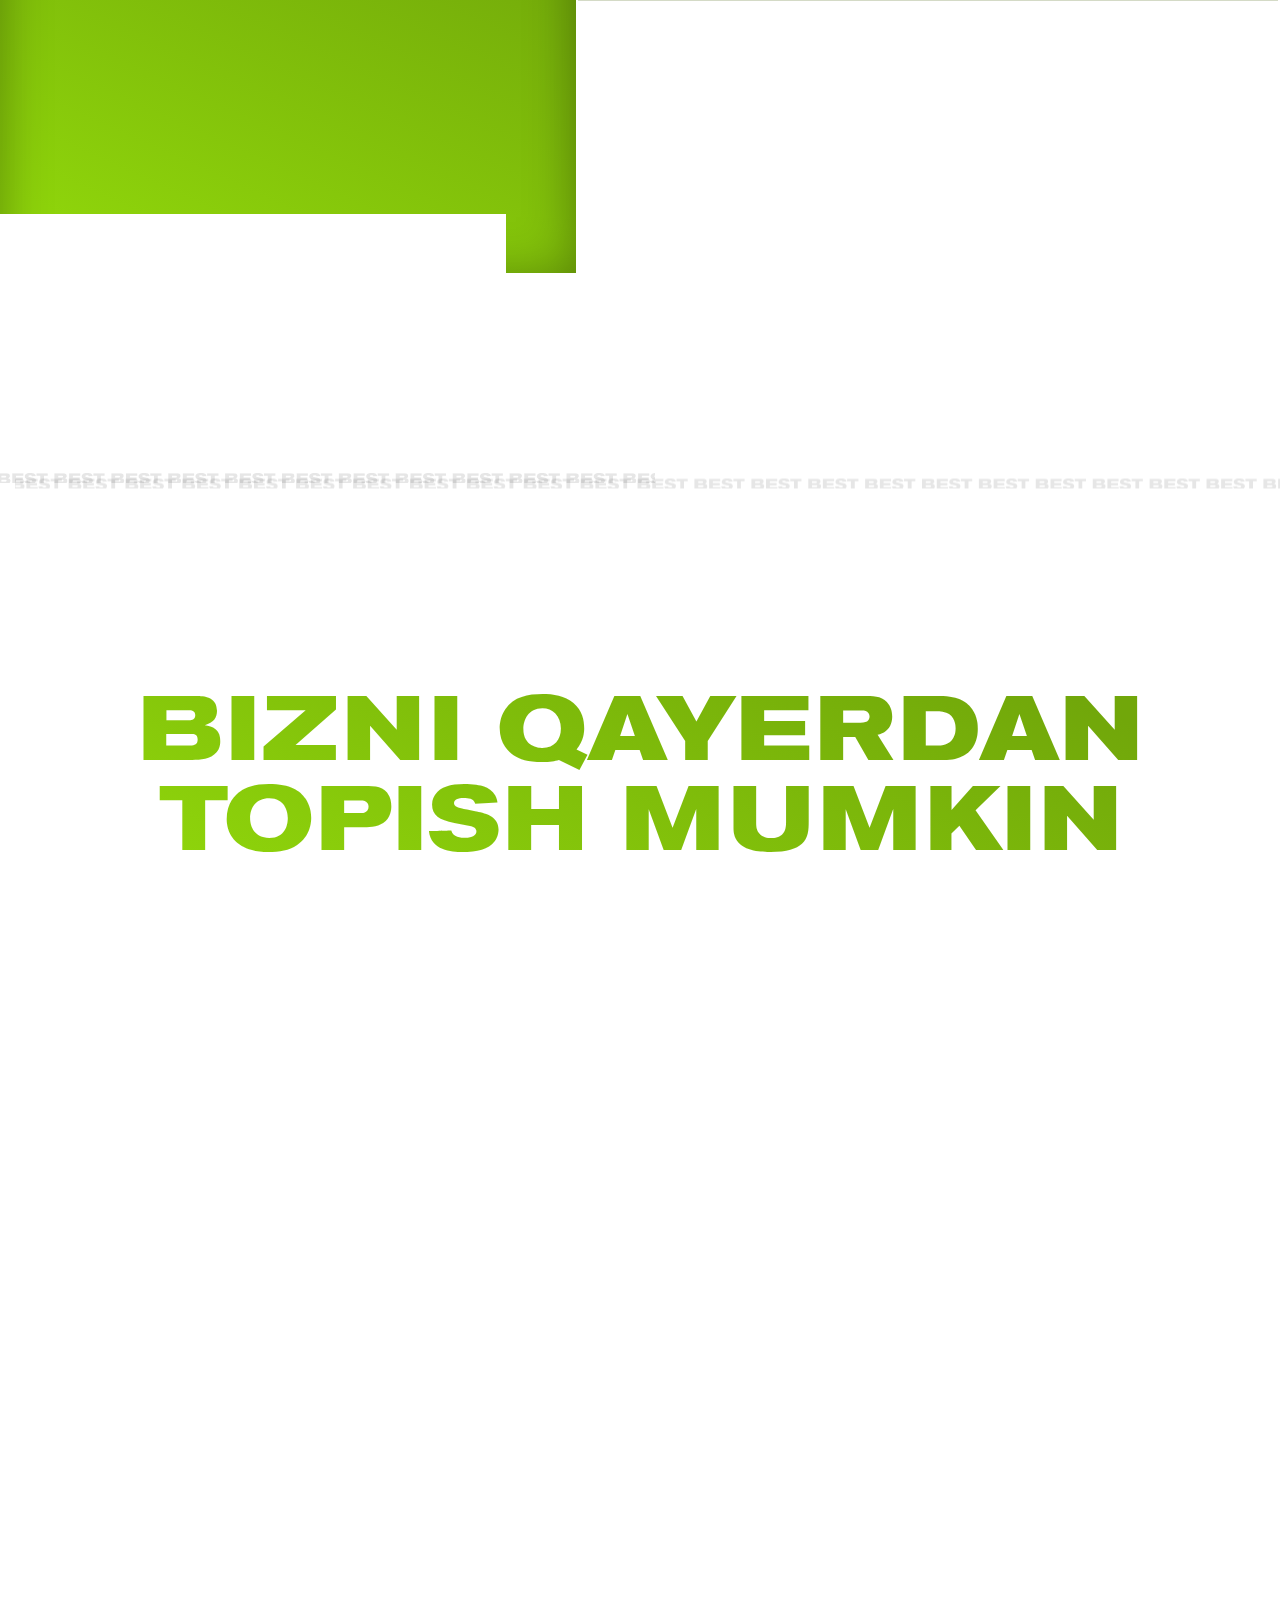
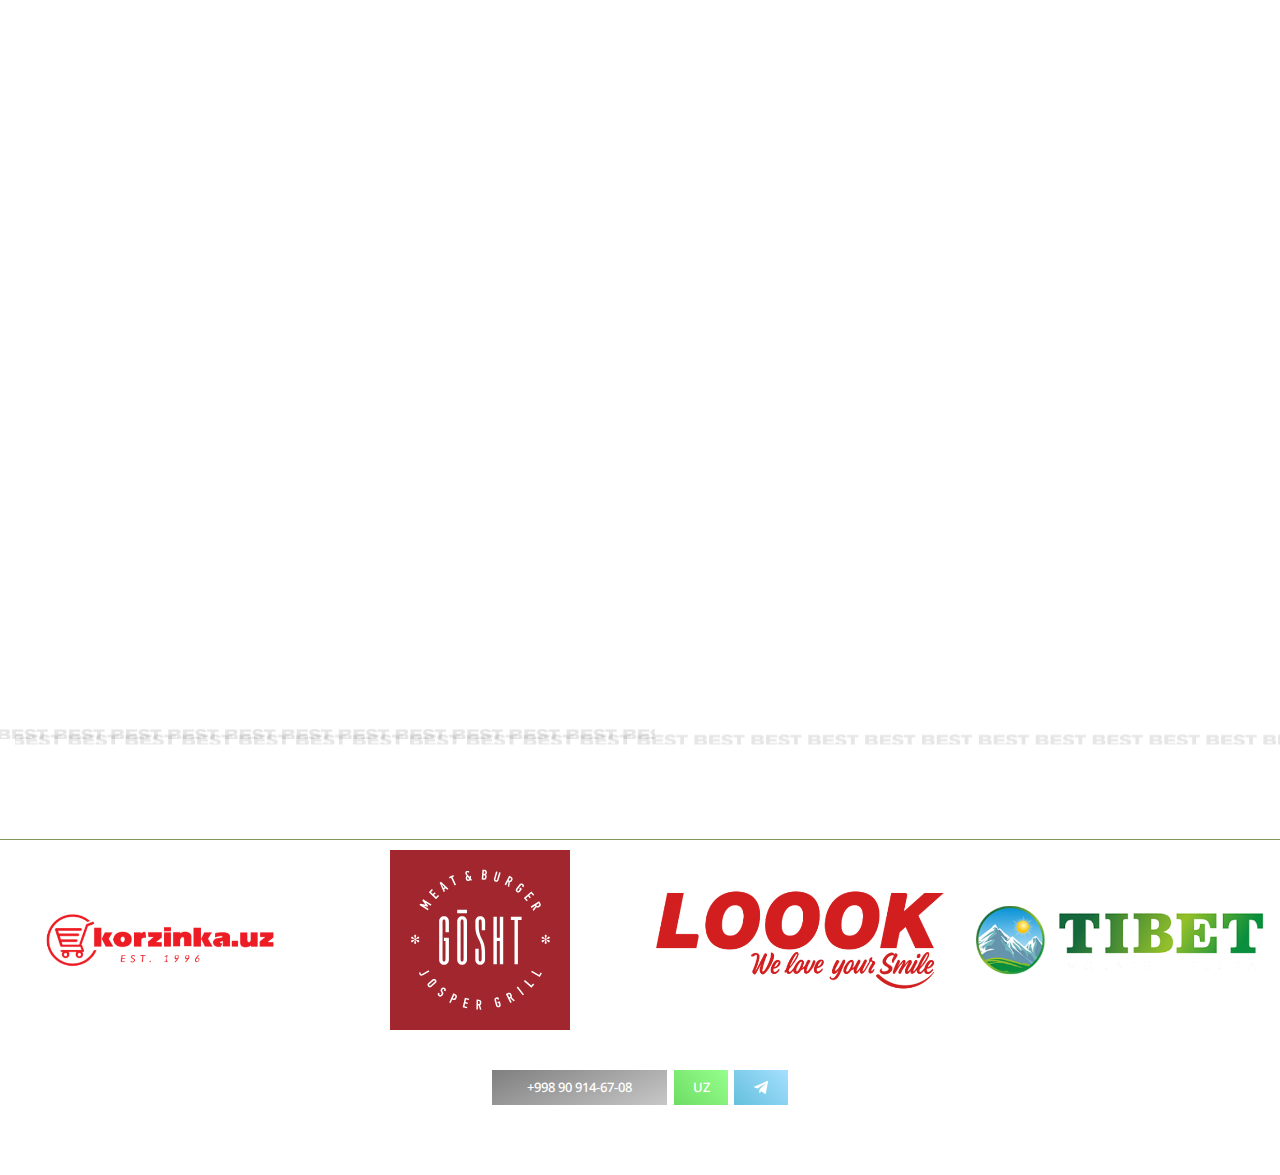
==== commit 4d60c429: "some fixes" ====
--- a/index-uz.html
+++ b/index-uz.html
@@ -4,7 +4,8 @@
 <head>
     <meta charset="UTF-8">
     <meta name="viewport" content="width=device-width, initial-scale=1.0">
-    <title>Главная</title>
+    <title>Bosh sahifa</title>
+    <link rel="stylesheet" href="https://cdn.jsdelivr.net/npm/swiper@11/swiper-bundle.min.css" />
     <link rel="stylesheet" href="./styles/style.css">
 </head>
 
@@ -181,7 +182,7 @@
                         <div class="right__btn-circle">
                             <img draggable="false" src="./images/png/cicrle-text.png" alt="cicrle-text">
                         </div>
-                        <a href="#" class="right__btn-inner">
+                        <a href="https://www.instagram.com/bestuzbekistan/" class="right__btn-inner">
                             <div class="right__btn-play">
                                 <img draggable="false" src="./images/png/play.png" alt="play btn">
                             </div>
@@ -383,19 +384,208 @@
                                     BEST
                                 </h3>
                                 <h2 class="catalog__box-title reveal-left">
-                                    КЕФИР
+                                    KEFIR
                                 </h2>
                                 <div class="catalog__box-line"></div>
                                 <p class="catalog__box-text reveal-left">
                                     Mahsulot tarkibi: pasterizatsiyalangan sut, sut kukuni, qaymoq, xamirturush.
                                     Yaroqlilik muddati 5 kun
-                                    harorat 4±2 º
+                                    harorat 4±2ºС
                                 </p>
                             </div>
                         </div>
                         <div class="catalog__box-img">
                             <div class="catalog__box-block reveal-right">
                                 <img draggable="false" src="./images/png/product2.png" alt="products">
+                            </div>
+                        </div>
+                    </div>
+                </div>
+            </div>
+            <div class="catalog-wrapper">
+                <div class="container">
+                    <div class="catalog__box">
+                        <div class="catalog__box-img second">
+                            <div class="catalog__box-block reveal-left">
+                                <img draggable="false" src="./images/png/product4.png" alt="products">
+                            </div>
+                        </div>
+                        <div class="catalog__box-article">
+                            <div class="catalog__box-inner">
+                                <h3 class="catalog__box-subtitle reveal-right second">
+                                    BEST
+                                </h3>
+                                <h2 class="catalog__box-title reveal-right second">
+                                    PASTA
+                                </h2>
+                                <div class="catalog__box-line"></div>
+                                <p class="catalog__box-text reveal-right">
+                                    Mahsulot tarkibi: kam yog'li tvorog, shakar, meva to'ldiruvchisi,
+                                    xushbo'ylashtirgich.
+                                    Yaroqlilik muddati 4±2ºС da 5 kun. 200gr pet stakanli qadoq
+                                </p>
+                            </div>
+                        </div>
+                    </div>
+                </div>
+            </div>
+            <div class="catalog-wrapper">
+                <div class="container">
+                    <div class="catalog__box second">
+                        <div class="catalog__box-article">
+                            <div class="catalog__box-inner">
+                                <h3 class="catalog__box-subtitle reveal-left">
+                                    BEST
+                                </h3>
+                                <h2 class="catalog__box-title reveal-left">
+                                    QATIQ
+                                </h2>
+                                <div class="catalog__box-line"></div>
+                                <p class="catalog__box-text reveal-left">
+                                    Mahsulot tarkibi: pasterizatsiyalangan sut, sut kukuni,
+                                    xamirturush. Yaroqlilik muddati 4±2ºС da 72 soat. 900ml pet chelakli qadoq.
+                                </p>
+                            </div>
+                        </div>
+                        <div class="catalog__box-img">
+                            <div class="catalog__box-block reveal-right">
+                                <img draggable="false" src="./images/png/product5.png" alt="products">
+                            </div>
+                        </div>
+                    </div>
+                </div>
+            </div>
+            <div class="catalog-wrapper">
+                <div class="container">
+                    <div class="catalog__box">
+                        <div class="catalog__box-img second">
+                            <div class="catalog__box-block reveal-left">
+                                <img draggable="false" src="./images/png/product6.png" alt="products">
+                            </div>
+                        </div>
+                        <div class="catalog__box-article">
+                            <div class="catalog__box-inner">
+                                <h3 class="catalog__box-subtitle reveal-right second">
+                                    BEST
+                                </h3>
+                                <h2 class="catalog__box-title reveal-right second">
+                                    TVOROG
+                                </h2>
+                                <div class="catalog__box-line"></div>
+                                <p class="catalog__box-text reveal-right">
+                                    Mahsulot tarkibi: pasterizatsiyalangan sut, sut kukuni, qaymoq, xamirturush. Muddati
+                                    4±2ºС haroratda 72 soat saqlash. 400gr va 200gr put konteyner
+                                </p>
+                            </div>
+                        </div>
+                    </div>
+                </div>
+            </div>
+            <div class="catalog-wrapper">
+                <div class="container">
+                    <div class="catalog__box second">
+                        <div class="catalog__box-article">
+                            <div class="catalog__box-inner">
+                                <h3 class="catalog__box-subtitle reveal-left">
+                                    BEST
+                                </h3>
+                                <h2 class="catalog__box-title reveal-left">
+                                    RYAJENKA
+                                </h2>
+                                <div class="catalog__box-line"></div>
+                                <p class="catalog__box-text reveal-left">
+                                    Mahsulot tarkibi: pasterizatsiyalangan sut, sut kukuni, qaymoq, xamirturush. Muddati
+                                    4±2ºС haroratda 5 kun davomida saqlash. 500ml pet qadoq
+                                </p>
+                            </div>
+                        </div>
+                        <div class="catalog__box-img">
+                            <div class="catalog__box-block reveal-right">
+                                <img draggable="false" src="./images/png/product7.png" alt="products">
+                            </div>
+                        </div>
+                    </div>
+                </div>
+            </div>
+            <div class="catalog-wrapper">
+                <div class="container">
+                    <div class="catalog__box">
+                        <div class="catalog__box-img second">
+                            <div class="catalog__box-block reveal-left">
+                                <img draggable="false" src="./images/png/product8.png" alt="products">
+                            </div>
+                        </div>
+                        <div class="catalog__box-article">
+                            <div class="catalog__box-inner">
+                                <h3 class="catalog__box-subtitle reveal-right second">
+                                    BEST
+                                </h3>
+                                <h2 class="catalog__box-title reveal-right second">
+                                    YOGURT
+                                </h2>
+                                <div class="catalog__box-line"></div>
+                                <p class="catalog__box-text reveal-right">
+                                    Mahsulot tarkibi:
+                                    pasterizatsiyalangan sut,
+                                    sut kukuni, shakar,
+                                    mevali qoshimchalar,
+                                    xamirturush, xushbo'ylashtirgich,
+                                    stabilizator. Yaroqlilik muddati 5 kun
+                                    4±2ºС haroratda. 450ml pet stakan va
+                                    250ml pet shisha.
+                                </p>
+                            </div>
+                        </div>
+                    </div>
+                </div>
+            </div>
+            <div class="catalog-wrapper">
+                <div class="container">
+                    <div class="catalog__box second">
+                        <div class="catalog__box-article">
+                            <div class="catalog__box-inner">
+                                <h3 class="catalog__box-subtitle reveal-left">
+                                    BEST
+                                </h3>
+                                <h2 class="catalog__box-title reveal-left">
+                                    SMETANA
+                                </h2>
+                                <div class="catalog__box-line"></div>
+                                <p class="catalog__box-text reveal-left">
+                                    Mahsulot tarkibi: pasterizatsiyalangan sut, sut kukuni, qaymoq, xamirturush. Muddati
+                                    4±2ºС haroratda 5 kun davomida saqlash. Qadoqlash 450ml, 250ml pet stakan.
+                                </p>
+                            </div>
+                        </div>
+                        <div class="catalog__box-img">
+                            <div class="catalog__box-block reveal-right">
+                                <img draggable="false" src="./images/png/product9.png" alt="products">
+                            </div>
+                        </div>
+                    </div>
+                </div>
+            </div>
+            <div class="catalog-wrapper">
+                <div class="container">
+                    <div class="catalog__box">
+                        <div class="catalog__box-img second">
+                            <div class="catalog__box-block reveal-left">
+                                <img draggable="false" src="./images/png/product10.png" alt="products">
+                            </div>
+                        </div>
+                        <div class="catalog__box-article">
+                            <div class="catalog__box-inner">
+                                <h3 class="catalog__box-subtitle reveal-right second">
+                                    BEST
+                                </h3>
+                                <h2 class="catalog__box-title reveal-right second">
+                                    QAYMOQ
+                                </h2>
+                                <div class="catalog__box-line"></div>
+                                <p class="catalog__box-text reveal-right">
+                                    Qaymoq 50%. Yaroqlilik muddati 4±2ºС haroratda 5 kun. Qadoqlash 450 ml, 250 ml
+                                    pet stakanlar.
+                                </p>
                             </div>
                         </div>
                     </div>
@@ -442,7 +632,7 @@
                 </div>
                 <div class="location__box-item reveal-bottom card">
                     <div class="location__box-img">
-                        <img src="./images/location.jpg" alt="location">
+                        <img src="./images/magnum.jpg" alt="location">
                     </div>
                     <div class="location__box-title">
                         <span> MAGNUM</span>
@@ -451,7 +641,7 @@
                 </div>
                 <div class="location__box-item reveal-bottom card">
                     <div class="location__box-img">
-                        <img src="./images/location.jpg" alt="location">
+                        <img src="./images/bi1.jpg" alt="location">
                     </div>
                     <div class="location__box-title">
                         <span>B1</span>
@@ -531,7 +721,7 @@
         <div class="container">
             <div class="footer__contact">
                 <h4 class="footer__contact-title">
-                    ЗВОНИТЕ ПО ЛЮБЫМ ВОПРОСАМ
+                    SAVOLLARGA JAVOB TOPING
                 </h4>
                 <div class="footer__contact-list">
                     <a href="tel:998909146708" class="footer__contact-phone">
@@ -555,8 +745,7 @@
         </div>
     </footer>
 
-    <script src="https://assets.codepen.io/16327/gsap-latest-beta.min.js"></script>
-    <script src="https://assets.codepen.io/16327/ScrollTrigger.min.js"></script>
+    <script src="https://cdn.jsdelivr.net/npm/swiper@11/swiper-bundle.min.js"></script>
     <script src="./scripts/script.js"></script>
 </body>
 
